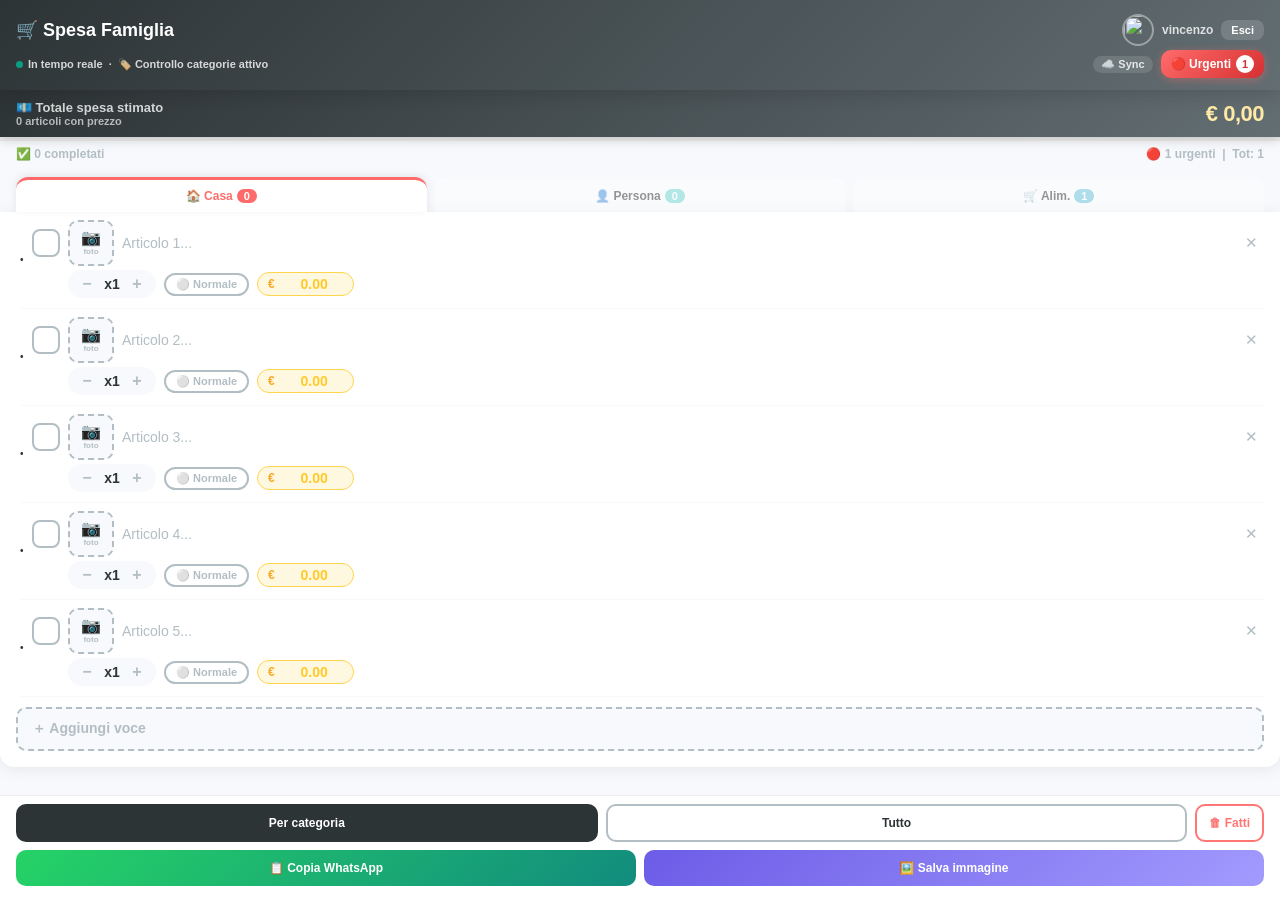
==== index.html @ b8343e83 "Add files via upload" ====
<html lang="it"><head>
<meta charset="UTF-8">
<meta name="viewport" content="width=device-width, initial-scale=1.0, maximum-scale=1.0, user-scalable=no">
<meta name="mobile-web-app-capable" content="yes">
<meta name="apple-mobile-web-app-capable" content="yes">
<meta name="apple-mobile-web-app-title" content="Spesa Famiglia">
<title>⚗️ TEST v3 - Spesa Famiglia</title>
<style>
* { box-sizing: border-box; margin: 0; padding: 0; -webkit-tap-highlight-color: transparent; }
:root { --casa:#FF6B6B; --persona:#4ECDC4; --alim:#45B7D1; --bg:#F7F9FC; --text:#2d3436; --muted:#b2bec3; }
body { font-family: -apple-system,'Segoe UI',sans-serif; background: var(--bg); color: var(--text); min-height:100vh; }

/* LOGIN SCREEN */
#loginScreen {
  display: flex; flex-direction: column; align-items: center; justify-content: center;
  min-height: 100vh; padding: 32px 24px; text-align: center;
  background: linear-gradient(135deg, #2d3436 0%, #636e72 100%);
}
#loginScreen h1 { font-size: 32px; font-weight: 800; color: white; margin-bottom: 8px; }
#loginScreen p { font-size: 14px; color: rgba(255,255,255,0.65); margin-bottom: 40px; }
.login-card {
  background: white; border-radius: 24px; padding: 36px 28px;
  width: 100%; max-width: 360px; box-shadow: 0 20px 60px rgba(0,0,0,0.3);
}
.login-card h2 { font-size: 20px; font-weight: 800; margin-bottom: 8px; color: var(--text); }
.login-card p { font-size: 13px; color: var(--muted); margin-bottom: 28px; line-height: 1.6; }
.btn-google {
  display: flex; align-items: center; justify-content: center; gap: 12px;
  width: 100%; padding: 15px; border: 2px solid #eee; border-radius: 14px;
  background: white; font-family: inherit; font-weight: 800; font-size: 15px;
  cursor: pointer; color: var(--text); transition: all 0.2s; margin-bottom: 16px;
}
.btn-google:active { background: #f5f5f5; }
.btn-google img { width: 22px; height: 22px; }
.login-note { font-size: 11px; color: var(--muted); line-height: 1.5; margin-top: 16px; }

/* APP */
#appScreen { display: none; padding-bottom: 120px; }
header { background: linear-gradient(135deg,#2d3436,#636e72); color:white; padding:14px 16px 12px; position:sticky; top:0; z-index:100; box-shadow:0 4px 20px rgba(0,0,0,0.15); }
.header-top { display:flex; align-items:center; justify-content:space-between; margin-bottom:4px; }
.header-top h1 { font-size:18px; font-weight:800; }
.user-info { display:flex; align-items:center; gap:8px; }
.user-avatar { width:32px; height:32px; border-radius:50%; border:2px solid rgba(255,255,255,0.4); object-fit:cover; }
.user-name { font-size:12px; opacity:0.8; font-weight:700; max-width:100px; overflow:hidden; text-overflow:ellipsis; white-space:nowrap; }
.btn-logout { background:rgba(255,255,255,0.15); border:none; border-radius:8px; color:white; font-size:11px; font-weight:800; padding:4px 10px; cursor:pointer; }
header p { font-size:11px; opacity:0.65; }

/* ONLINE BADGE */
.online-badge { display:inline-flex; align-items:center; gap:5px; font-size:11px; font-weight:700; opacity:0.8; }
.online-dot { width:7px; height:7px; border-radius:50%; background:#00b894; animation:pulse 2s infinite; }
@keyframes pulse { 0%,100%{opacity:1;}50%{opacity:0.4;} }

.prog-bar { height:4px; background:#eee; }
.prog-fill { height:100%; background:linear-gradient(90deg,var(--casa),var(--alim)); transition:width 0.4s; width:0%; }
.count-row { display:flex; justify-content:space-between; padding:6px 16px; font-size:12px; font-weight:700; color:var(--muted); }
.tabs { display:flex; gap:8px; padding:10px 16px 0; }
.tab { flex:1; padding:9px 4px; border:none; border-radius:12px 12px 0 0; border-top:3px solid transparent; background:white; font-family:inherit; font-weight:800; font-size:12px; cursor:pointer; opacity:0.4; display:flex; align-items:center; justify-content:center; gap:4px; transition:all 0.2s; }
.tab.active { opacity:1; box-shadow:0 -2px 8px rgba(0,0,0,0.08); }
.tab[data-i="0"].active { color:var(--casa); border-top-color:var(--casa); }
.tab[data-i="1"].active { color:var(--persona); border-top-color:var(--persona); }
.tab[data-i="2"].active { color:var(--alim); border-top-color:var(--alim); }
.badge { color:white; border-radius:20px; padding:1px 7px; font-size:11px; }
.tab[data-i="0"] .badge { background:var(--casa); }
.tab[data-i="1"] .badge { background:var(--persona); }
.tab[data-i="2"] .badge { background:var(--alim); }
.panel { display:none; background:white; border-radius:0 0 14px 14px; margin-bottom:8px; padding:0 16px 16px; box-shadow:0 2px 16px rgba(0,0,0,0.08); }
.panel.active { display:block; }
.all-view { display:none; padding:8px 16px 0; }
.all-section { background:white; border-radius:14px; padding:0 16px; margin-bottom:12px; box-shadow:0 2px 16px rgba(0,0,0,0.08); }
.sec-title { display:flex; align-items:center; gap:8px; padding:12px 0 8px; font-weight:800; font-size:14px; border-bottom:2px solid var(--bg); margin-bottom:4px; }
.dot { width:10px; height:10px; border-radius:50%; flex-shrink:0; }

/* ITEM */
.item-row { border-bottom:1px solid var(--bg); padding:8px 0; display:flex; flex-direction:column; list-style:none; position:relative; padding-left:12px; }
.item-row::before { content:'•'; position:absolute; left:0; top:50%; transform:translateY(-50%); font-size:10px; color:#2d3436; line-height:1; }
#list-0, #list-1, #list-2, #all-0, #all-1, #all-2 { padding-left:4px; }
.item-row.urgent { background:linear-gradient(90deg,rgba(255,107,107,0.06),transparent); border-left:3px solid var(--casa); padding-left:14px; margin-left:-4px; }
.item-inner { display:flex; align-items:center; gap:8px; }
.item-extra { display:flex; align-items:center; gap:8px; padding:4px 0 2px 36px; }
.chk { width:28px; height:28px; border-radius:8px; flex-shrink:0; border:2.5px solid var(--muted); background:transparent; display:flex; align-items:center; justify-content:center; color:white; font-size:14px; cursor:pointer; transition:all 0.2s; }
.chk.done-0 { background:var(--casa); border-color:var(--casa); }
.chk.done-1 { background:var(--persona); border-color:var(--persona); }
.chk.done-2 { background:var(--alim); border-color:var(--alim); }
.photo-box { flex-shrink:0; width:46px; height:46px; border-radius:10px; overflow:hidden; position:relative; }
.photo-box img { width:100%; height:100%; object-fit:cover; cursor:pointer; display:block; }
.photo-placeholder { width:46px; height:46px; border-radius:10px; border:2px dashed var(--muted); background:var(--bg); display:flex; flex-direction:column; align-items:center; justify-content:center; cursor:pointer; flex-shrink:0; gap:1px; }
.photo-placeholder span:first-child { font-size:16px; line-height:1; }
.photo-placeholder span:last-child { font-size:8px; font-weight:700; color:var(--muted); }
.photo-del { position:absolute; top:2px; right:2px; background:rgba(0,0,0,0.55); border:none; border-radius:50%; width:16px; height:16px; color:white; font-size:9px; cursor:pointer; display:flex; align-items:center; justify-content:center; }
.item-input { flex:1; border:none; background:transparent; font-family:inherit; font-size:16px; font-weight:600; color:var(--text); padding:4px 0; outline:none; min-width:0; }
.item-input::placeholder { color:var(--muted); font-weight:400; font-size:14px; }
.item-input.done { text-decoration:line-through; color:var(--muted); }
.qty-wrap { display:flex; align-items:center; gap:4px; background:var(--bg); border-radius:20px; padding:3px 8px; }
.qty-btn { background:none; border:none; font-size:16px; font-weight:800; cursor:pointer; color:var(--muted); width:22px; height:22px; display:flex; align-items:center; justify-content:center; border-radius:50%; line-height:1; }
.qty-val { font-size:14px; font-weight:800; color:var(--text); min-width:20px; text-align:center; }
.priority-btn { background:none; border:2px solid var(--muted); border-radius:20px; padding:3px 10px; font-family:inherit; font-size:11px; font-weight:800; cursor:pointer; color:var(--muted); transition:all 0.2s; }
.priority-btn.urgent { background:var(--casa); border-color:var(--casa); color:white; }
.del-btn { background:none; border:none; color:var(--muted); font-size:15px; cursor:pointer; padding:4px 6px; border-radius:8px; flex-shrink:0; }
.add-btn { display:flex; align-items:center; gap:6px; margin-top:10px; padding:11px 14px; background:var(--bg); border:2px dashed var(--muted); border-radius:10px; color:var(--muted); font-family:inherit; font-weight:700; font-size:14px; cursor:pointer; width:100%; }
.item-author { font-size:10px; color:var(--muted); font-weight:600; padding: 1px 0 0 36px; letter-spacing:0.3px; }

/* BOTTOM BAR */
.bottom-bar { position:fixed; bottom:0; left:0; right:0; background:white; border-top:1px solid #eee; padding:8px 16px 14px; display:flex; gap:8px; z-index:200; flex-wrap:wrap; }
.btn-view { flex:1; padding:10px; border:2px solid var(--muted); border-radius:10px; background:white; font-family:inherit; font-weight:800; font-size:12px; cursor:pointer; color:var(--text); transition:all 0.2s; }
.btn-view.active { background:var(--text); color:white; border-color:var(--text); }
.btn-clear { padding:10px 12px; border:2px solid #ff7675; border-radius:10px; background:white; font-family:inherit; font-weight:800; font-size:12px; cursor:pointer; color:#ff7675; }
.btn-row2 { display:flex; gap:8px; width:100%; }
.btn-copy { flex:1; padding:11px; border:none; border-radius:10px; background:linear-gradient(135deg,#25D366,#128C7E); color:white; font-family:inherit; font-weight:800; font-size:12px; cursor:pointer; }
.btn-img { flex:1; padding:11px; border:none; border-radius:10px; background:linear-gradient(135deg,#6c5ce7,#a29bfe); color:white; font-family:inherit; font-weight:800; font-size:12px; cursor:pointer; }

/* TOAST */
#toast { position:fixed; bottom:130px; left:50%; transform:translateX(-50%); background:#2d3436; color:white; padding:10px 20px; border-radius:20px; font-size:13px; font-weight:700; opacity:0; transition:opacity 0.3s; pointer-events:none; white-space:nowrap; z-index:9999; }
#toast.show { opacity:1; }

/* ZOOM */
#zoom { display:none; position:fixed; inset:0; background:rgba(0,0,0,0.88); z-index:9999; align-items:center; justify-content:center; padding:20px; }
#zoom.show { display:flex; }
#zoom img { max-width:100%; max-height:90vh; border-radius:16px; object-fit:contain; }
#zoom-close { position:absolute; top:16px; right:16px; background:white; border:none; border-radius:50%; width:38px; height:38px; font-size:18px; cursor:pointer; }

/* MODAL COPIA */
#copyModal { display:none; position:fixed; inset:0; background:rgba(0,0,0,0.6); z-index:8888; align-items:flex-end; justify-content:center; }
#copyModal.show { display:flex; }
.copy-sheet { background:white; border-radius:20px 20px 0 0; padding:20px 20px 36px; width:100%; max-width:500px; }
.copy-sheet h3 { font-size:16px; font-weight:800; margin-bottom:12px; text-align:center; }
.copy-preview { background:var(--bg); border-radius:12px; padding:14px; font-size:13px; line-height:2; white-space:pre-wrap; max-height:45vh; overflow-y:auto; margin-bottom:14px; color:var(--text); font-family:monospace; }
.copy-actions { display:flex; gap:10px; }
.copy-actions button { flex:1; padding:13px; border:none; border-radius:12px; font-family:inherit; font-weight:800; font-size:14px; cursor:pointer; }
.btn-do-copy { background:linear-gradient(135deg,#25D366,#128C7E); color:white; }
.btn-cancel { background:var(--bg); color:var(--muted); }

/* LOADING */
#loadingOverlay { display:none; position:fixed; inset:0; background:rgba(0,0,0,0.75); z-index:99999; align-items:center; justify-content:center; flex-direction:column; gap:16px; }
#loadingOverlay.show { display:flex; }
#loadingOverlay p { color:white; font-weight:800; font-size:16px; }
.spinner { width:48px; height:48px; border:5px solid rgba(255,255,255,0.3); border-top-color:white; border-radius:50%; animation:spin 0.8s linear infinite; }
@keyframes spin { to { transform:rotate(360deg); } }

/* SYNC INDICATOR */
.sync-dot { width:8px; height:8px; border-radius:50%; background:#fdcb6e; display:inline-block; margin-left:6px; transition:background 0.3s; }
.sync-dot.synced { background:#00b894; }

/* URGENTI BUTTON */
.btn-urgenti {
  background: linear-gradient(135deg, #FF6B6B, #d63031);
  border: none; border-radius: 10px; color: white;
  font-size: 12px; font-weight: 800; padding: 5px 10px;
  cursor: pointer; display: flex; align-items: center; gap: 5px;
  box-shadow: 0 2px 8px rgba(255,107,107,0.4);
  animation: urgPulse 2s infinite;
}
.btn-urgenti .urg-count {
  background: white; color: #d63031;
  border-radius: 50%; width: 18px; height: 18px;
  font-size: 11px; font-weight: 900;
  display: flex; align-items: center; justify-content: center;
}
@keyframes urgPulse { 0%,100%{box-shadow:0 2px 8px rgba(255,107,107,0.4);}50%{box-shadow:0 2px 16px rgba(255,107,107,0.8);} }

/* URGENTI MODAL */
#urgentiModal {
  display: none; position: fixed; inset: 0;
  background: rgba(0,0,0,0.65); z-index: 8889;
  align-items: flex-end; justify-content: center;
}
#urgentiModal.show { display: flex; }
.urgenti-sheet {
  background: white; border-radius: 24px 24px 0 0;
  padding: 0 0 36px; width: 100%; max-width: 500px;
  max-height: 85vh; overflow-y: auto;
  animation: slideUp 0.3s ease;
}
@keyframes slideUp { from{transform:translateY(100%);} to{transform:translateY(0);} }
.urgenti-header {
  background: linear-gradient(135deg, #FF6B6B, #d63031);
  border-radius: 24px 24px 0 0; padding: 18px 20px 14px;
  display: flex; align-items: center; justify-content: space-between; position: sticky; top: 0;
}
.urgenti-header h3 { color: white; font-size: 18px; font-weight: 900; }
.urgenti-header span { color: rgba(255,255,255,0.75); font-size: 12px; font-weight: 700; }
.btn-close-urg {
  background: rgba(255,255,255,0.2); border: none; border-radius: 50%;
  width: 32px; height: 32px; color: white; font-size: 16px;
  cursor: pointer; display: flex; align-items: center; justify-content: center;
}
.urgenti-body { padding: 16px 20px; }
.urg-category { margin-bottom: 18px; }
.urg-cat-title {
  display: flex; align-items: center; gap: 8px;
  font-size: 13px; font-weight: 800; color: var(--muted);
  text-transform: uppercase; letter-spacing: 0.5px;
  margin-bottom: 10px; padding-bottom: 6px;
  border-bottom: 2px solid var(--bg);
}
.urg-item {
  display: flex; align-items: center; gap: 10px;
  padding: 10px 12px; background: linear-gradient(90deg, rgba(255,107,107,0.07), transparent);
  border-radius: 12px; border-left: 4px solid var(--casa);
  margin-bottom: 8px;
}
.urg-item-text { font-size: 15px; font-weight: 700; color: #c0392b; flex: 1; }
.urg-item-price {
  background: #fff8e1; color: #e65100; border: 1.5px solid #ffd54f;
  border-radius: 20px; padding: 2px 8px; font-size: 12px; font-weight: 800; margin-left: auto;
}
.urg-item-qty {
  background: var(--casa); color: white;
  border-radius: 20px; padding: 2px 8px; font-size: 12px; font-weight: 800;
}
.urg-empty {
  text-align: center; padding: 32px 20px; color: var(--muted);
  font-size: 15px; font-weight: 700;
}


/* PRICE INPUT */
.price-wrap { display:flex; align-items:center; gap:4px; background:#fff8e1; border-radius:20px; padding:3px 10px; border:1.5px solid #ffd54f; }
.price-icon { font-size:12px; color:#f9a825; font-weight:800; }
.price-input { width:64px; border:none; background:transparent; font-family:inherit; font-size:14px; font-weight:800; color:#e65100; outline:none; text-align:right; }
.price-input::placeholder { color:#ffca28; font-weight:600; }
.price-line { font-size:11px; color:#f9a825; font-weight:700; background:#fff8e1; border-radius:20px; padding:2px 8px; }

/* TOTALE BAR */
#totaleBar {
  background: linear-gradient(135deg, #2d3436, #636e72);
  color: white; padding: 10px 16px;
  display: flex; align-items: center; justify-content: space-between;
  position: sticky; top: 0; z-index: 99;
  box-shadow: 0 2px 12px rgba(0,0,0,0.2);
}
#totaleBar .tot-label { font-size: 13px; font-weight: 700; opacity: 0.8; }
#totaleBar .tot-amount {
  font-size: 22px; font-weight: 900; color: #ffeaa7;
  letter-spacing: -0.5px;
}
#totaleBar .tot-detail { font-size: 11px; opacity: 0.65; font-weight: 600; }


/* TOUR GUIDATO */
#tourOverlay {
  display: none;
  position: fixed; inset: 0; z-index: 9500;
  pointer-events: none;
}
#tourOverlay.show { display: block; }

/* SVG mask che crea il "buco" illuminato */
#tourSvgMask {
  position: fixed; inset: 0;
  width: 100%; height: 100%;
  pointer-events: all;
  z-index: 9500;
}

.tour-bubble {
  position: fixed;
  background: white;
  border-radius: 20px;
  padding: 18px 18px 14px;
  width: calc(100% - 40px);
  max-width: 320px;
  box-shadow: 0 12px 40px rgba(0,0,0,0.4);
  z-index: 9600;
  transition: all 0.4s cubic-bezier(0.4,0,0.2,1);
  opacity: 0;
  pointer-events: all;
}
.tour-bubble.visible { opacity: 1; }

.tour-arrow-icon {
  font-size: 30px;
  position: fixed;
  z-index: 9600;
  animation: arrowBounce 0.6s infinite alternate;
  transition: all 0.4s cubic-bezier(0.4,0,0.2,1);
  pointer-events: none;
  opacity: 0;
}
.tour-arrow-icon.visible { opacity: 1; }

@keyframes arrowBounce {
  from { transform: translateY(0px); }
  to   { transform: translateY(-7px); }
}
.tour-step-badge {
  font-size: 10px; font-weight: 800; color: #6c5ce7;
  text-transform: uppercase; letter-spacing: 1px; margin-bottom: 6px;
}
.tour-bubble h4 { font-size: 16px; font-weight: 900; color: #2d3436; margin-bottom: 6px; }
.tour-bubble p  { font-size: 13px; color: #636e72; line-height: 1.5; margin-bottom: 14px; }
.tour-btns { display: flex; gap: 8px; justify-content: flex-end; align-items: center; }
.tour-btn-skip {
  background: #f0f0f0; border: none; border-radius: 20px;
  padding: 8px 14px; font-size: 12px; font-weight: 700; color: #999;
  cursor: pointer; pointer-events: all;
}
.tour-btn-next {
  background: linear-gradient(135deg,#6c5ce7,#a29bfe); border: none; border-radius: 20px;
  padding: 9px 20px; font-size: 13px; font-weight: 800; color: white;
  cursor: pointer; pointer-events: all;
  box-shadow: 0 4px 12px rgba(108,92,231,0.35);
}
.tour-dots { display: flex; gap: 5px; align-items: center; margin-right: auto; }
.tour-dot  { width: 6px; height: 6px; border-radius: 50%; background: #dfe6e9; transition: all 0.3s; }
.tour-dot.active { background: #6c5ce7; width: 16px; border-radius: 3px; }

/* NOVITÀ SCREEN */
#novitaScreen {
  display: none; position: fixed; inset: 0;
  background: rgba(0,0,0,0.75); z-index: 99990;
  align-items: center; justify-content: center; padding: 24px;
}
#novitaScreen.show { display: flex; }
.novita-card {
  background: white; border-radius: 28px; padding: 0;
  width: 100%; max-width: 380px;
  box-shadow: 0 30px 80px rgba(0,0,0,0.4);
  overflow: hidden; animation: popIn 0.4s cubic-bezier(0.34,1.56,0.64,1);
}
@keyframes popIn { from{transform:scale(0.7);opacity:0;} to{transform:scale(1);opacity:1;} }
.novita-top {
  background: linear-gradient(135deg, #FF6B6B, #d63031);
  padding: 28px 24px 24px; text-align: center; position: relative; overflow: hidden;
}
.novita-top h2 { color: white; font-size: 22px; font-weight: 900; margin-bottom: 4px; }
.novita-top p { color: rgba(255,255,255,0.8); font-size: 13px; font-weight: 700; }
.confetti { position: absolute; top: 0; left: 0; right: 0; bottom: 0; pointer-events: none; overflow: hidden; }
.confetto {
  position: absolute; width: 8px; height: 8px; border-radius: 2px;
  animation: confettiFall linear infinite;
}

@keyframes aiFadeIn { from{opacity:0;transform:scale(0.96)} to{opacity:1;transform:scale(1)} }
@keyframes aiShake { 0%,100%{transform:translateX(0)} 20%,60%{transform:translateX(-8px)} 40%,80%{transform:translateX(8px)} }
@keyframes bounce { from{transform:scale(1);} to{transform:scale(1.15);} }
@keyframes confettiFall {
  0% { transform: translateY(-20px) rotate(0deg); opacity: 1; }
  100% { transform: translateY(200px) rotate(720deg); opacity: 0; }
}
.novita-body { padding: 22px 24px 28px; }
.novita-body p { font-size: 14px; line-height: 1.7; color: var(--text); margin-bottom: 20px; }
.btn-novita-ok {
  width: 100%; padding: 15px; border: none; border-radius: 14px;
  background: linear-gradient(135deg, #FF6B6B, #d63031);
  color: white; font-family: inherit; font-size: 15px; font-weight: 800;
  cursor: pointer; box-shadow: 0 4px 16px rgba(255,107,107,0.4);
}
</style>
<!-- OneSignal SDK -->
<script src="https://cdn.onesignal.com/sdks/web/v16/OneSignalSDK.page.js" defer=""></script>
<script>
  window.OneSignalDeferred = window.OneSignalDeferred || [];
  OneSignalDeferred.push(async function(OneSignal) {
    await OneSignal.init({
      appId: "6181803b-9cf7-494c-8a8a-d22c6584c065",
      notifyButton: { enable: false },
      allowLocalhostAsSecureOrigin: true,
    });
  });
</script>
<script src="https://cdn.onesignal.com/sdks/web/v16/OneSignalSDK.page.es6.js?v=160605" defer=""></script></head>
<body>

<!-- LOGIN -->
<div id="loginScreen" style="display: none;">
  <h1>🛒 Spesa Famiglia <span style="background:#ffeaa7;color:#2d3436;font-size:10px;padding:2px 6px;border-radius:6px;font-weight:900;vertical-align:middle;">⚗️ TEST v3</span></h1>
  <p>Lista della spesa condivisa in tempo reale</p>
  <div class="login-card">
    <h2>Benvenuto!</h2>
    <p>Accedi con il tuo account Google per vedere e modificare la lista della spesa con tutta la famiglia.</p>
    <button class="btn-google" onclick="loginGoogle()">
      <img src="https://www.gstatic.com/firebasejs/ui/2.0.0/images/auth/google.svg" alt="Google">
      Accedi con Google
    </button>
    <div class="login-note">
      Solo chi ha il link può accedere.<br>
      I tuoi dati sono al sicuro.
    </div>
  </div>
</div>

<!-- APP -->
<div id="appScreen" style="display: block;">
  <div id="loadingOverlay"><div class="spinner"></div><p id="loadingMsg">Caricamento...</p></div>

  <div id="zoom" onclick="closeZoom()">
    <img id="zoomImg" src="" alt="">
    <button id="zoom-close" onclick="closeZoom()">✕</button>
  </div>

  <div id="copyModal" onclick="closeCopyModal(event)">
    <div class="copy-sheet">
      <h3>📋 Copia Lista della Spesa</h3>
      <div class="copy-preview" id="copyPreview"></div>
      <div class="copy-actions">
        <button class="btn-cancel" onclick="closeCopyModal()">Annulla</button>
        <button class="btn-do-copy" onclick="doCopy()">Copia testo</button>
      </div>
    </div>
  </div>

  <div id="toast"></div>

  <!-- NOVITÀ SCREEN -->
  <div id="novitaScreen" class="">
    <div class="novita-card">
      <div class="novita-top">
        <div class="confetti" id="confettiContainer"><div class="confetto" style="left: 7.79666%; top: 38.2335%; background: rgb(255, 234, 167); width: 6.86931px; height: 10.0886px; animation-duration: 1.81188s; animation-delay: 0.57669s; border-radius: 2px;"></div><div class="confetto" style="left: 53.7698%; top: 50.2173%; background: rgb(253, 203, 110); width: 6.37639px; height: 8.23733px; animation-duration: 1.95693s; animation-delay: 0.0922323s; border-radius: 2px;"></div><div class="confetto" style="left: 84.61%; top: 7.00441%; background: rgb(116, 185, 255); width: 9.64624px; height: 8.49553px; animation-duration: 2.34661s; animation-delay: 1.95765s; border-radius: 50%;"></div><div class="confetto" style="left: 36.6196%; top: 35.7978%; background: rgb(85, 239, 196); width: 11.3076px; height: 7.08757px; animation-duration: 3.26854s; animation-delay: 0.837004s; border-radius: 50%;"></div><div class="confetto" style="left: 64.9945%; top: 16.0478%; background: rgb(253, 121, 168); width: 6.9016px; height: 8.58677px; animation-duration: 3.15558s; animation-delay: 1.01341s; border-radius: 2px;"></div><div class="confetto" style="left: 62.9869%; top: 76.92%; background: rgb(255, 234, 167); width: 11.9382px; height: 8.3573px; animation-duration: 3.39612s; animation-delay: 1.4088s; border-radius: 2px;"></div><div class="confetto" style="left: 85.6393%; top: 1.46277%; background: rgb(116, 185, 255); width: 8.1978px; height: 11.3399px; animation-duration: 3.40744s; animation-delay: 1.84744s; border-radius: 50%;"></div><div class="confetto" style="left: 19.1033%; top: 15.8703%; background: rgb(255, 255, 255); width: 7.5503px; height: 6.67891px; animation-duration: 1.92049s; animation-delay: 1.16066s; border-radius: 2px;"></div><div class="confetto" style="left: 82.7379%; top: 64.9557%; background: rgb(253, 203, 110); width: 9.1939px; height: 10.3792px; animation-duration: 2.15205s; animation-delay: 1.31817s; border-radius: 50%;"></div><div class="confetto" style="left: 46.2441%; top: 75.6817%; background: rgb(253, 203, 110); width: 9.21022px; height: 10.2006px; animation-duration: 3.398s; animation-delay: 0.718495s; border-radius: 50%;"></div><div class="confetto" style="left: 85.8779%; top: 3.68977%; background: rgb(255, 255, 255); width: 10.0983px; height: 10.1668px; animation-duration: 3.09694s; animation-delay: 0.163044s; border-radius: 50%;"></div><div class="confetto" style="left: 16.8503%; top: 52.3197%; background: rgb(253, 121, 168); width: 8.51329px; height: 8.84725px; animation-duration: 2.51893s; animation-delay: 1.76652s; border-radius: 50%;"></div><div class="confetto" style="left: 66.3787%; top: 26.4161%; background: rgb(255, 255, 255); width: 11.062px; height: 6.0502px; animation-duration: 2.83663s; animation-delay: 0.907326s; border-radius: 2px;"></div><div class="confetto" style="left: 75.361%; top: 5.17324%; background: rgb(116, 185, 255); width: 11.8986px; height: 10.1693px; animation-duration: 2.42608s; animation-delay: 1.88038s; border-radius: 50%;"></div><div class="confetto" style="left: 99.5092%; top: 9.47812%; background: rgb(253, 121, 168); width: 11.0369px; height: 8.07097px; animation-duration: 2.91567s; animation-delay: 1.23636s; border-radius: 50%;"></div><div class="confetto" style="left: 74.1767%; top: 8.60197%; background: rgb(116, 185, 255); width: 7.73805px; height: 8.67609px; animation-duration: 1.80127s; animation-delay: 1.79704s; border-radius: 50%;"></div><div class="confetto" style="left: 4.24513%; top: 61.96%; background: rgb(255, 234, 167); width: 8.57999px; height: 8.90526px; animation-duration: 2.65235s; animation-delay: 1.80535s; border-radius: 50%;"></div><div class="confetto" style="left: 91.7049%; top: 77.7318%; background: rgb(116, 185, 255); width: 8.85668px; height: 8.3528px; animation-duration: 3.40147s; animation-delay: 0.655557s; border-radius: 2px;"></div><div class="confetto" style="left: 32.5283%; top: 43.7276%; background: rgb(85, 239, 196); width: 9.76984px; height: 11.4106px; animation-duration: 1.69932s; animation-delay: 1.44153s; border-radius: 2px;"></div><div class="confetto" style="left: 92.6674%; top: 34.2969%; background: rgb(253, 121, 168); width: 11.578px; height: 8.43482px; animation-duration: 2.80679s; animation-delay: 0.603414s; border-radius: 50%;"></div><div class="confetto" style="left: 74.0236%; top: 65.8163%; background: rgb(253, 121, 168); width: 9.65986px; height: 8.00272px; animation-duration: 3.48221s; animation-delay: 0.467548s; border-radius: 2px;"></div><div class="confetto" style="left: 20.0912%; top: 1.03536%; background: rgb(255, 255, 255); width: 8.50714px; height: 8.4773px; animation-duration: 2.01278s; animation-delay: 0.409607s; border-radius: 2px;"></div><div class="confetto" style="left: 16.045%; top: 27.0879%; background: rgb(116, 185, 255); width: 9.06524px; height: 7.64746px; animation-duration: 2.94745s; animation-delay: 1.61887s; border-radius: 2px;"></div><div class="confetto" style="left: 90.3953%; top: 28.367%; background: rgb(255, 234, 167); width: 7.33703px; height: 7.44378px; animation-duration: 2.41628s; animation-delay: 1.76558s; border-radius: 50%;"></div><div class="confetto" style="left: 46.7391%; top: 80.7799%; background: rgb(255, 234, 167); width: 7.25826px; height: 11.9185px; animation-duration: 2.0893s; animation-delay: 1.13428s; border-radius: 50%;"></div><div class="confetto" style="left: 78.1796%; top: 98.381%; background: rgb(255, 255, 255); width: 11.0065px; height: 6.26107px; animation-duration: 1.60798s; animation-delay: 0.28053s; border-radius: 2px;"></div><div class="confetto" style="left: 17.3827%; top: 88.8888%; background: rgb(253, 121, 168); width: 11.8484px; height: 6.22233px; animation-duration: 2.89757s; animation-delay: 1.07023s; border-radius: 50%;"></div><div class="confetto" style="left: 73.7182%; top: 13.4448%; background: rgb(116, 185, 255); width: 11.6453px; height: 7.34976px; animation-duration: 1.57596s; animation-delay: 0.349344s; border-radius: 50%;"></div></div>
        <div style="font-size:44px;margin-bottom:8px;animation:bounce 0.8s infinite alternate;">💰🎉✨</div>
        <h2>🆕 Novità!</h2>
        <p>🗓️ Aggiornamento del 1° luglio 2026 🎊</p>
      </div>
      <div class="novita-body">
        <p>💰✨ <strong>Aggiunta Prezzi e Calcolo Automatico del Totale</strong> 🎉🛒<br><br>
        Questa funzione è stata richiesta da un utente della famiglia 👨‍👩‍👧‍👦🌟 ed è ora disponibile per tutti!<br><br>
        Ora puoi inserire il prezzo 💶 di ogni prodotto nella lista. Il sistema <strong>somma automaticamente</strong> tutti i costi e mostra il totale aggiornato in tempo reale ⚡. Se aggiungi 2️⃣ o 3️⃣ unità, il prezzo si moltiplica da solo! 🔢✅ Così potete controllare il budget 💸 prima ancora di andare al supermercato! 🏪🎊🌟</p>
        <button class="btn-novita-ok" onclick="chiudiNovita()">Fantastico, ho capito! 🚀🎉</button>
      </div>
    </div>
  </div>


  <!-- TOUR GUIDATO -->
  <div id="tourOverlay" class="">
    <svg id="tourSvgMask" xmlns="http://www.w3.org/2000/svg">
      <defs>
        <mask id="holeMask">
          <rect width="100%" height="100%" fill="white"></rect>
          <rect id="holeRect" x="251.433349609375" y="270.5" width="0" height="0" rx="16" fill="black"></rect>
        </mask>
      </defs>
      <rect width="100%" height="100%" fill="rgba(0,0,0,0.78)" mask="url(#holeMask)"></rect>
    </svg>
    <div class="tour-arrow-icon" id="tourArrow" style="left: 295.025px; top: 230.5px;">👇</div>
    <div class="tour-bubble" id="tourBubble" style="top: 80.5px; left: 150.025px;">
      <div class="tour-step-badge" id="tourBadge">Passo 3 di 3</div>
      <h4 id="tourTitle">🚀 Prossimo Aggiornamento</h4>
      <p id="tourDesc">Tocca questo tasto per vedere il conto alla rovescia della prossima novità in arrivo!</p>
      <div class="tour-btns">
        <div class="tour-dots" id="tourDots"><div class="tour-dot"></div><div class="tour-dot"></div><div class="tour-dot active"></div></div>
        <button class="tour-btn-skip" onclick="window.chiudiTour()">Salta</button>
        <button class="tour-btn-next" id="tourNextBtn" onclick="window.tourNext()">Inizia! 🎉</button>
      </div>
    </div>
  </div>
  <!-- URGENTI MODAL -->
  <div id="urgentiModal" onclick="closeUrgentiModal(event)">
    <div class="urgenti-sheet" onclick="event.stopPropagation()">
      <div class="urgenti-header">
        <div>
          <h3>🔴 Articoli Urgenti</h3>
          <span id="urgModalSub">Da acquistare subito</span>
        </div>
        <button class="btn-close-urg" onclick="closeUrgentiModal()">✕</button>
      </div>
      <div class="urgenti-body" id="urgentiBody"></div>
    </div>
  </div>

  <header>
    <div class="header-top">
      <h1>🛒 Spesa Famiglia</h1>
      <div class="user-info">
        <img class="user-avatar" id="userAvatar" src="https://lh3.googleusercontent.com/a/ACg8ocJPeFoCvI4R81csBSxSw3BA7rROjsY0mgt61Ad5uWPgA5DJVA=s96-c" alt="">
        <span class="user-name" id="userName">vincenzo</span>
        <button class="btn-logout" onclick="logout()">Esci</button>
      </div>
    </div>
    <div style="display:flex;align-items:center;justify-content:space-between;">
      <span class="online-badge"><span class="online-dot"></span>In tempo reale &nbsp;·&nbsp; 🏷️ Controllo categorie attivo</span>
      <div style="display:flex;align-items:center;gap:8px;">
        <span id="syncDot" style="font-size:11px;font-weight:700;opacity:0.85;background:rgba(255,255,255,0.15);padding:2px 8px;border-radius:20px;color:white;">☁️ Sync</span>
        <button class="btn-urgenti" id="btnUrgenti" onclick="openUrgentiModal()" style="display: flex;">🔴 Urgenti <span class="urg-count" id="urgBtnCount">1</span></button>
      </div>
    </div>
  </header>


  <!-- TOTALE BAR -->
  <div id="totaleBar">
    <div>
      <div class="tot-label">💶 Totale spesa stimato</div>
      <div class="tot-detail" id="totaleDetail">0 articoli con prezzo</div>
    </div>
    <div class="tot-amount">€ <span id="totaleAmount">0,00</span></div>
  </div>
  <div class="prog-bar"><div class="prog-fill" id="progFill" style="width: 0%;"></div></div>
  <div class="count-row">
    <span>✅ <span id="doneCount">0</span> completati</span>
    <span>🔴 <span id="urgCount">1</span> urgenti &nbsp;|&nbsp; Tot: <span id="totCount">1</span></span>
  </div>

  <div class="tabs" id="tabsBar">
    <button class="tab active" data-i="0" onclick="showTab(0)">🏠 Casa <span class="badge" id="b0">0</span></button>
    <button class="tab" data-i="1" onclick="showTab(1)">👤 Persona <span class="badge" id="b1">0</span></button>
    <button class="tab" data-i="2" onclick="showTab(2)">🛒 Alim. <span class="badge" id="b2">1</span></button>
  </div>

  <div class="panel active" id="panel-0"><ul id="list-0"><li class="item-row"><div class="item-inner"><button class="chk"></button><div style="flex-shrink: 0;"><label><div class="photo-placeholder"><span>📷</span><span>foto</span></div><input type="file" accept="image/*" style="display: none;"></label></div><input type="text" class="item-input" placeholder="Articolo 1..."><button class="del-btn">✕</button></div><div class="item-extra"><div class="qty-wrap"><button class="qty-btn">−</button><span class="qty-val">x1</span><button class="qty-btn">+</button></div><button class="priority-btn">⚪ Normale</button><div class="price-wrap"><span class="price-icon">€</span><input type="number" class="price-input" placeholder="0.00" step="0.01" min="0"></div></div></li><li class="item-row"><div class="item-inner"><button class="chk"></button><div style="flex-shrink: 0;"><label><div class="photo-placeholder"><span>📷</span><span>foto</span></div><input type="file" accept="image/*" style="display: none;"></label></div><input type="text" class="item-input" placeholder="Articolo 2..."><button class="del-btn">✕</button></div><div class="item-extra"><div class="qty-wrap"><button class="qty-btn">−</button><span class="qty-val">x1</span><button class="qty-btn">+</button></div><button class="priority-btn">⚪ Normale</button><div class="price-wrap"><span class="price-icon">€</span><input type="number" class="price-input" placeholder="0.00" step="0.01" min="0"></div></div></li><li class="item-row"><div class="item-inner"><button class="chk"></button><div style="flex-shrink: 0;"><label><div class="photo-placeholder"><span>📷</span><span>foto</span></div><input type="file" accept="image/*" style="display: none;"></label></div><input type="text" class="item-input" placeholder="Articolo 3..."><button class="del-btn">✕</button></div><div class="item-extra"><div class="qty-wrap"><button class="qty-btn">−</button><span class="qty-val">x1</span><button class="qty-btn">+</button></div><button class="priority-btn">⚪ Normale</button><div class="price-wrap"><span class="price-icon">€</span><input type="number" class="price-input" placeholder="0.00" step="0.01" min="0"></div></div></li><li class="item-row"><div class="item-inner"><button class="chk"></button><div style="flex-shrink: 0;"><label><div class="photo-placeholder"><span>📷</span><span>foto</span></div><input type="file" accept="image/*" style="display: none;"></label></div><input type="text" class="item-input" placeholder="Articolo 4..."><button class="del-btn">✕</button></div><div class="item-extra"><div class="qty-wrap"><button class="qty-btn">−</button><span class="qty-val">x1</span><button class="qty-btn">+</button></div><button class="priority-btn">⚪ Normale</button><div class="price-wrap"><span class="price-icon">€</span><input type="number" class="price-input" placeholder="0.00" step="0.01" min="0"></div></div></li><li class="item-row"><div class="item-inner"><button class="chk"></button><div style="flex-shrink: 0;"><label><div class="photo-placeholder"><span>📷</span><span>foto</span></div><input type="file" accept="image/*" style="display: none;"></label></div><input type="text" class="item-input" placeholder="Articolo 5..."><button class="del-btn">✕</button></div><div class="item-extra"><div class="qty-wrap"><button class="qty-btn">−</button><span class="qty-val">x1</span><button class="qty-btn">+</button></div><button class="priority-btn">⚪ Normale</button><div class="price-wrap"><span class="price-icon">€</span><input type="number" class="price-input" placeholder="0.00" step="0.01" min="0"></div></div></li></ul><button class="add-btn" onclick="addRow(0)">＋ Aggiungi voce</button></div>
  <div class="panel" id="panel-1"><ul id="list-1"><li class="item-row"><div class="item-inner"><button class="chk"></button><div style="flex-shrink: 0;"><label><div class="photo-placeholder"><span>📷</span><span>foto</span></div><input type="file" accept="image/*" style="display: none;"></label></div><input type="text" class="item-input" placeholder="Articolo 1..."><button class="del-btn">✕</button></div><div class="item-extra"><div class="qty-wrap"><button class="qty-btn">−</button><span class="qty-val">x1</span><button class="qty-btn">+</button></div><button class="priority-btn">⚪ Normale</button><div class="price-wrap"><span class="price-icon">€</span><input type="number" class="price-input" placeholder="0.00" step="0.01" min="0"></div></div></li><li class="item-row"><div class="item-inner"><button class="chk"></button><div style="flex-shrink: 0;"><label><div class="photo-placeholder"><span>📷</span><span>foto</span></div><input type="file" accept="image/*" style="display: none;"></label></div><input type="text" class="item-input" placeholder="Articolo 2..."><button class="del-btn">✕</button></div><div class="item-extra"><div class="qty-wrap"><button class="qty-btn">−</button><span class="qty-val">x1</span><button class="qty-btn">+</button></div><button class="priority-btn">⚪ Normale</button><div class="price-wrap"><span class="price-icon">€</span><input type="number" class="price-input" placeholder="0.00" step="0.01" min="0"></div></div></li><li class="item-row"><div class="item-inner"><button class="chk"></button><div style="flex-shrink: 0;"><label><div class="photo-placeholder"><span>📷</span><span>foto</span></div><input type="file" accept="image/*" style="display: none;"></label></div><input type="text" class="item-input" placeholder="Articolo 3..."><button class="del-btn">✕</button></div><div class="item-extra"><div class="qty-wrap"><button class="qty-btn">−</button><span class="qty-val">x1</span><button class="qty-btn">+</button></div><button class="priority-btn">⚪ Normale</button><div class="price-wrap"><span class="price-icon">€</span><input type="number" class="price-input" placeholder="0.00" step="0.01" min="0"></div></div></li><li class="item-row"><div class="item-inner"><button class="chk"></button><div style="flex-shrink: 0;"><label><div class="photo-placeholder"><span>📷</span><span>foto</span></div><input type="file" accept="image/*" style="display: none;"></label></div><input type="text" class="item-input" placeholder="Articolo 4..."><button class="del-btn">✕</button></div><div class="item-extra"><div class="qty-wrap"><button class="qty-btn">−</button><span class="qty-val">x1</span><button class="qty-btn">+</button></div><button class="priority-btn">⚪ Normale</button><div class="price-wrap"><span class="price-icon">€</span><input type="number" class="price-input" placeholder="0.00" step="0.01" min="0"></div></div></li><li class="item-row"><div class="item-inner"><button class="chk"></button><div style="flex-shrink: 0;"><label><div class="photo-placeholder"><span>📷</span><span>foto</span></div><input type="file" accept="image/*" style="display: none;"></label></div><input type="text" class="item-input" placeholder="Articolo 5..."><button class="del-btn">✕</button></div><div class="item-extra"><div class="qty-wrap"><button class="qty-btn">−</button><span class="qty-val">x1</span><button class="qty-btn">+</button></div><button class="priority-btn">⚪ Normale</button><div class="price-wrap"><span class="price-icon">€</span><input type="number" class="price-input" placeholder="0.00" step="0.01" min="0"></div></div></li></ul><button class="add-btn" onclick="addRow(1)">＋ Aggiungi voce</button></div>
  <div class="panel" id="panel-2"><ul id="list-2"><li class="item-row urgent"><div class="item-inner"><button class="chk"></button><div style="flex-shrink: 0;"><label><div class="photo-placeholder"><span>📷</span><span>foto</span></div><input type="file" accept="image/*" style="display: none;"></label></div><input type="text" class="item-input" placeholder="Articolo 1..."><button class="del-btn">✕</button></div><div class="item-extra"><div class="qty-wrap"><button class="qty-btn">−</button><span class="qty-val">x5</span><button class="qty-btn">+</button></div><button class="priority-btn urgent">🔴 Urgente</button><div class="price-wrap"><span class="price-icon">€</span><input type="number" class="price-input" placeholder="0.00" step="0.01" min="0"></div></div><div class="item-author">aggiunto da VINCENZO · modificato da VINCENZO · urgente da VINCENZO · modificato da VINCENZO</div></li><li class="item-row"><div class="item-inner"><button class="chk"></button><div style="flex-shrink: 0;"><label><div class="photo-placeholder"><span>📷</span><span>foto</span></div><input type="file" accept="image/*" style="display: none;"></label></div><input type="text" class="item-input" placeholder="Articolo 2..."><button class="del-btn">✕</button></div><div class="item-extra"><div class="qty-wrap"><button class="qty-btn">−</button><span class="qty-val">x1</span><button class="qty-btn">+</button></div><button class="priority-btn">⚪ Normale</button><div class="price-wrap"><span class="price-icon">€</span><input type="number" class="price-input" placeholder="0.00" step="0.01" min="0"></div></div><div class="item-author">aggiunto da VINCENZO</div></li><li class="item-row"><div class="item-inner"><button class="chk"></button><div style="flex-shrink: 0;"><label><div class="photo-placeholder"><span>📷</span><span>foto</span></div><input type="file" accept="image/*" style="display: none;"></label></div><input type="text" class="item-input" placeholder="Articolo 3..."><button class="del-btn">✕</button></div><div class="item-extra"><div class="qty-wrap"><button class="qty-btn">−</button><span class="qty-val">x1</span><button class="qty-btn">+</button></div><button class="priority-btn">⚪ Normale</button><div class="price-wrap"><span class="price-icon">€</span><input type="number" class="price-input" placeholder="0.00" step="0.01" min="0"></div></div></li><li class="item-row"><div class="item-inner"><button class="chk"></button><div style="flex-shrink: 0;"><label><div class="photo-placeholder"><span>📷</span><span>foto</span></div><input type="file" accept="image/*" style="display: none;"></label></div><input type="text" class="item-input" placeholder="Articolo 4..."><button class="del-btn">✕</button></div><div class="item-extra"><div class="qty-wrap"><button class="qty-btn">−</button><span class="qty-val">x1</span><button class="qty-btn">+</button></div><button class="priority-btn">⚪ Normale</button><div class="price-wrap"><span class="price-icon">€</span><input type="number" class="price-input" placeholder="0.00" step="0.01" min="0"></div></div></li><li class="item-row"><div class="item-inner"><button class="chk"></button><div style="flex-shrink: 0;"><label><div class="photo-placeholder"><span>📷</span><span>foto</span></div><input type="file" accept="image/*" style="display: none;"></label></div><input type="text" class="item-input" placeholder="Articolo 5..."><button class="del-btn">✕</button></div><div class="item-extra"><div class="qty-wrap"><button class="qty-btn">−</button><span class="qty-val">x1</span><button class="qty-btn">+</button></div><button class="priority-btn">⚪ Normale</button><div class="price-wrap"><span class="price-icon">€</span><input type="number" class="price-input" placeholder="0.00" step="0.01" min="0"></div></div></li><li class="item-row"><div class="item-inner"><button class="chk"></button><div style="flex-shrink: 0;"><label><div class="photo-placeholder"><span>📷</span><span>foto</span></div><input type="file" accept="image/*" style="display: none;"></label></div><input type="text" class="item-input" placeholder="Articolo 6..."><button class="del-btn">✕</button></div><div class="item-extra"><div class="qty-wrap"><button class="qty-btn">−</button><span class="qty-val">x1</span><button class="qty-btn">+</button></div><button class="priority-btn">⚪ Normale</button><div class="price-wrap"><span class="price-icon">€</span><input type="number" class="price-input" placeholder="0.00" step="0.01" min="0"></div></div></li></ul><button class="add-btn" onclick="addRow(2)">＋ Aggiungi voce</button></div>

  <!-- AI CATEGORIA ERRORE -->
  <div id="aiCatOverlay" style="display:none;position:fixed;inset:0;z-index:9800;background:rgba(210,20,40,0.93);backdrop-filter:blur(4px);flex-direction:column;align-items:center;justify-content:center;padding:32px 24px;text-align:center;animation:aiFadeIn 0.3s ease;">
    <div style="font-size:60px;margin-bottom:16px;animation:aiShake 0.4s ease;" id="aiErrIcon">⚠️</div>
    <div style="font-size:21px;font-weight:900;color:white;margin-bottom:10px;line-height:1.3;" id="aiErrTitle"></div>
    <div style="font-size:14px;color:rgba(255,255,255,0.85);margin-bottom:10px;line-height:1.5;" id="aiErrSub"></div>
    <div style="font-size:17px;font-weight:900;color:white;margin-bottom:28px;background:rgba(255,255,255,0.2);border-radius:20px;padding:8px 20px;" id="aiErrWhere"></div>
    <button onclick="aiSposta()" style="background:white;border:none;border-radius:20px;color:#d21428;font-size:16px;font-weight:900;padding:14px 0;cursor:pointer;box-shadow:0 4px 20px rgba(0,0,0,0.2);margin-bottom:12px;width:100%;max-width:280px;">📦 Sposta nella categoria giusta</button>
    <button onclick="aiAnnulla()" style="background:transparent;border:2px solid rgba(255,255,255,0.4);border-radius:20px;color:white;font-size:14px;font-weight:700;padding:12px 0;cursor:pointer;width:100%;max-width:280px;">✕ Annulla e riscrivi</button>
  </div>

  <div class="all-view" id="allView">
    <div class="all-section"><div class="sec-title"><div class="dot" style="background:var(--casa)"></div>🏠 Casa</div><ul id="all-0"></ul></div>
    <div class="all-section"><div class="sec-title"><div class="dot" style="background:var(--persona)"></div>👤 Persona</div><ul id="all-1"></ul></div>
    <div class="all-section"><div class="sec-title"><div class="dot" style="background:var(--alim)"></div>🛒 Alimentari</div><ul id="all-2"><li class="item-row urgent"><div class="item-inner"><button class="chk"></button><div style="flex-shrink: 0;"><label><div class="photo-placeholder"><span>📷</span><span>foto</span></div><input type="file" accept="image/*" style="display: none;"></label></div><input type="text" class="item-input" placeholder="Articolo 1..."><button class="del-btn">✕</button></div><div class="item-extra"><div class="qty-wrap"><button class="qty-btn">−</button><span class="qty-val">x5</span><button class="qty-btn">+</button></div><button class="priority-btn urgent">🔴 Urgente</button><div class="price-wrap"><span class="price-icon">€</span><input type="number" class="price-input" placeholder="0.00" step="0.01" min="0"></div></div><div class="item-author">aggiunto da VINCENZO · modificato da VINCENZO · urgente da VINCENZO · modificato da VINCENZO</div></li></ul></div>
  </div>

  <div class="bottom-bar">
    <button class="btn-view active" id="btnTab" onclick="setView('tab')">Per categoria</button>
    <button class="btn-view" id="btnAll" onclick="setView('all')">Tutto</button>
    <button class="btn-clear" onclick="clearDone()">🗑 Fatti</button>
    <div class="btn-row2">
      <button class="btn-copy" onclick="openCopyModal()">📋 Copia WhatsApp</button>
      <button class="btn-img" onclick="salvaImmagine()">🖼️ Salva immagine</button>
    </div>
  </div>
</div>

<!-- FIREBASE SDK -->
<script type="module">
import { initializeApp } from "https://www.gstatic.com/firebasejs/10.12.0/firebase-app.js";
import { getAuth, GoogleAuthProvider, signInWithPopup, signInWithRedirect, getRedirectResult, signOut, onAuthStateChanged }
  from "https://www.gstatic.com/firebasejs/10.12.0/firebase-auth.js";
import { getDatabase, ref, onValue, set }
  from "https://www.gstatic.com/firebasejs/10.12.0/firebase-database.js";

const firebaseConfig = {
  apiKey: "AIzaSyCIz9GPY5owaUibwPPSdo26VUOpU8oXMhI",
  authDomain: "spesa-68973.firebaseapp.com",
  databaseURL: "https://spesa-68973-default-rtdb.europe-west1.firebasedatabase.app",
  projectId: "spesa-68973",
  storageBucket: "spesa-68973.firebasestorage.app",
  messagingSenderId: "39058140627",
  appId: "1:39058140627:web:81170db04b23a468de1326"
};

const app = initializeApp(firebaseConfig);
const auth = getAuth(app);
const db = getDatabase(app);


const provider = new GoogleAuthProvider();

const LABELS = ['Casa','Persona','Alimentari'];
const COLORS = ['#FF6B6B','#4ECDC4','#45B7D1'];
const MIN_ROWS = 15;
let data = [[], [], []];
let currentTab = 0;
let currentView = 'tab';
let dbListener = null;
let currentUserName = '';

// Mappa email → nome da mostrare
const NAME_MAP = {
  'vdegiorgio695@gmail.com': 'VINCENZO',
  'degiorfrancesca@gmail.com': 'FRANCESCA',
  'lufrancy100@gmail.com': 'LUCIA',
  'giuliadegiorgio31@gmail.com': 'GIULIA'
};

function getUserName(user) {
  if (!user) return '';
  return NAME_MAP[user.email] || user.displayName?.split(' ')[0].toUpperCase() || 'QUALCUNO';
}

// ── FIX: flag + debounce per evitare il problema del singolo carattere ──
let skipNextUpdate = false;  // quando siamo noi a salvare, ignoriamo il prossimo onValue
let saveTimeout = null;      // timer per il salvataggio debounced

function emptyRow() { return { text:'', done:false, photo:null, qty:1, urgent:false, author:'', lastAction:'', actions:[], price:'' }; }

function ensureRows(col) {
  while (data[col].length < MIN_ROWS) data[col].push(emptyRow());
}

// ── AUTH ───────────────────────────────────────────
window.loginGoogle = async () => {
  try {
    // Prima prova sempre con popup
    await signInWithPopup(auth, provider);
  } catch(e) {
    if (e.code === 'auth/popup-blocked' || e.code === 'auth/popup-closed-by-user' || e.code === 'auth/cancelled-popup-request') {
      // Popup bloccato (tipico su mobile) → usa redirect
      try {
        localStorage.setItem('pendingLogin', '1');
        await signInWithRedirect(auth, provider);
      } catch(e2) {
        alert('Errore accesso: ' + e2.message);
      }
    } else {
      alert('Errore accesso: ' + e.message);
    }
  }
};

// Gestisce il ritorno dal redirect su mobile
async function handleRedirect() {
  try {
    const result = await getRedirectResult(auth);
    if (result && result.user) {
      localStorage.removeItem('pendingLogin');
      // onAuthStateChanged si occupa del resto
    }
  } catch(e) {
    localStorage.removeItem('pendingLogin');
    console.log('Redirect error:', e);
    if (e.code !== 'auth/no-current-user') {
      alert('Errore accesso Google: ' + e.message);
    }
  }
}
handleRedirect();

window.logout = async () => {
  if (!confirm('Vuoi uscire?')) return;
  if (dbListener) dbListener();
  await signOut(auth);
};

onAuthStateChanged(auth, user => {
  if (user) {
    document.getElementById('loginScreen').style.display = 'none';
    document.getElementById('appScreen').style.display = 'block';
    document.getElementById('userAvatar').src = user.photoURL || '';
    document.getElementById('userName').textContent = user.displayName?.split(' ')[0] || user.email;
    currentUserName = getUserName(user);
    startListening();
    setTimeout(controllaNoviita, 800);
  } else {
    document.getElementById('loginScreen').style.display = 'flex';
    document.getElementById('appScreen').style.display = 'none';
    data = [[], [], []];
  }
});

// ── FIREBASE REALTIME ──────────────────────────────
function startListening() {
  const spesaRef = ref(db, 'spesa_test');
  dbListener = onValue(spesaRef, snapshot => {
    // ── FIX: se abbiamo appena salvato noi, saltiamo il re-render ──
    if (skipNextUpdate) {
      skipNextUpdate = false;
      setSynced(true);
      return;
    }
    const val = snapshot.val();
    if (val && Array.isArray(val)) {
      data = val.map(col => (col||[]).map(r => ({
        text: r.text||'', done:!!r.done,
        photo: r.photo||null, qty: r.qty||1, urgent:!!r.urgent,
        author: r.author||'', lastAction: r.lastAction||'', actions: r.actions||[], price: r.price||'', price: r.price||''
      })));
    } else {
      data = [[], [], []];
    }
    for (let c = 0; c < 3; c++) ensureRows(c);
    setSynced(true);
    renderAll();
  });
}

function setSynced(ok) {
  const el = document.getElementById('syncDot');
  el.textContent = ok ? '☁️ Sync' : '🔄 Salvataggio...';
  el.style.opacity = ok ? '0.85' : '1';
}

// ── FIX: saveToFirebase con debounce 600ms + skipNextUpdate ──
function saveToFirebase() {
  setSynced(false);
  clearTimeout(saveTimeout);
  saveTimeout = setTimeout(async () => {
    try {
      skipNextUpdate = true; // diciamo al listener di ignorare il prossimo aggiornamento
      const clean = data.map(col => col.map(r => ({
        text: r.text||'', done:!!r.done,
        photo: r.photo||null, qty: r.qty||1, urgent:!!r.urgent,
        author: r.author||'', lastAction: r.lastAction||'', actions: r.actions||[], price: r.price||'', price: r.price||''
      })));
      await set(ref(db, 'spesa_test'), clean);
      setSynced(true);
    } catch(e) {
      skipNextUpdate = false;
      setSynced(false);
      showToast('❌ Errore salvataggio');
    }
  }, 600);
}

// ── COPIA WHATSAPP ─────────────────────────────────
function buildListText() {
  const oggi = new Date().toLocaleDateString('it-IT');
  let lines = ['🛒 *LISTA DELLA SPESA* — ' + oggi + '\n'];
  let has = false;
  const urgenti = [];
  for (let c = 0; c < 3; c++) {
    const items = data[c].filter(r => r.text.trim());
    if (!items.length) continue;
    has = true;
    lines.push('\n' + (c===0?'🏠':c===1?'👤':'🛒') + ' *' + LABELS[c] + '*');
    lines.push('─────────────────');
    items.forEach(r => {
      const qty = r.qty > 1 ? ' x'+r.qty : '';
      const flag = r.urgent && !r.done ? ' 🔴' : '';
      lines.push((r.done?'✅':'⬜') + ' ' + r.text + qty + flag);
      if (r.urgent && !r.done) urgenti.push(r.text + qty);
    });
  }
  if (!has) return null;
  if (urgenti.length) {
    lines.push('\n⚠️ *DA PRENDERE PER FORZA:*');
    urgenti.forEach(u => lines.push('🔴 ' + u));
  }
  return lines.join('\n');
}

window.openCopyModal = () => {
  const text = buildListText();
  if (!text) { showToast('⚠️ La lista è vuota!'); return; }
  document.getElementById('copyPreview').textContent = text;
  document.getElementById('copyModal').classList.add('show');
};

window.closeCopyModal = (e) => {
  if (!e || e.target === document.getElementById('copyModal'))
    document.getElementById('copyModal').classList.remove('show');
};

window.doCopy = () => {
  const text = document.getElementById('copyPreview').textContent;
  const done = () => { document.getElementById('copyModal').classList.remove('show'); showToast('✅ Lista copiata!'); };
  if (navigator.clipboard) navigator.clipboard.writeText(text).then(done).catch(() => fbCopy(text, done));
  else fbCopy(text, done);
};

function fbCopy(text, cb) {
  const ta = document.createElement('textarea');
  ta.value = text; ta.style.position='fixed'; ta.style.opacity='0';
  document.body.appendChild(ta); ta.select(); document.execCommand('copy');
  document.body.removeChild(ta); cb();
}

// ── SALVA IMMAGINE ─────────────────────────────────
window.salvaImmagine = async () => {
  const sections = [];
  for (let c = 0; c < 3; c++) {
    const items = data[c].filter(r => r.text.trim() || r.photo);
    if (items.length) sections.push({ label:LABELS[c], color:COLORS[c], items:[...items] });
  }
  if (!sections.length) { showToast('⚠️ La lista è vuota!'); return; }
  document.getElementById('loadingMsg').textContent = 'Generazione immagine...';
  document.getElementById('loadingOverlay').classList.add('show');
  for (const sec of sections) {
    for (const item of sec.items) {
      if (item.photo) {
        await new Promise(res => {
          const img = new Image(); img.onload = () => { item._img = img; res(); }; img.onerror = () => { item._img=null; res(); }; img.src = item.photo;
        });
      }
    }
  }
  const W=700, PAD=36, SCALE=2, ROW_H=72, SEC_HDR=58, TOP_H=130, BOT_H=60, GAP=16;
  const urgenti = sections.flatMap(s=>s.items).filter(it=>it.urgent&&!it.done);
  const urgH = urgenti.length ? 50 + urgenti.length*40 + 20 : 0;
  let totalH = TOP_H + BOT_H + GAP;
  sections.forEach(s => { totalH += SEC_HDR + s.items.length*ROW_H + GAP; });
  totalH += urgH;
  const canvas = document.createElement('canvas');
  canvas.width = W*SCALE; canvas.height = totalH*SCALE;
  const ctx = canvas.getContext('2d');
  ctx.scale(SCALE, SCALE);
  ctx.fillStyle = '#F7F9FC'; ctx.fillRect(0,0,W,totalH);
  const grad = ctx.createLinearGradient(0,0,W,0);
  grad.addColorStop(0,'#2d3436'); grad.addColorStop(1,'#636e72');
  ctx.fillStyle = grad; rr(ctx,0,0,W,TOP_H,0); ctx.fill();
  ctx.fillStyle='white'; ctx.font='bold 28px Arial'; ctx.textAlign='center';
  ctx.fillText('Lista della Spesa', W/2, 50);
  ctx.font='15px Arial'; ctx.globalAlpha=0.7;
  const oggi = new Date().toLocaleDateString('it-IT',{weekday:'long',year:'numeric',month:'long',day:'numeric'});
  ctx.fillText(oggi, W/2, 80); ctx.globalAlpha=1;
  const allIt = sections.flatMap(s=>s.items);
  const doneN = allIt.filter(it=>it.done).length;
  const urgN = allIt.filter(it=>it.urgent&&!it.done).length;
  ctx.font='bold 13px Arial'; ctx.globalAlpha=0.85;
  ctx.fillText('Completati: '+doneN+'/'+allIt.length+(urgN?'   |   Urgenti: '+urgN:''), W/2, 108);
  ctx.globalAlpha=1;
  let y = TOP_H+GAP;
  for (const sec of sections) {
    const secH = SEC_HDR + sec.items.length*ROW_H;
    ctx.fillStyle='white'; ctx.shadowColor='rgba(0,0,0,0.07)'; ctx.shadowBlur=14;
    rr(ctx,PAD,y,W-PAD*2,secH,14); ctx.fill(); ctx.shadowBlur=0;
    ctx.fillStyle=sec.color; ctx.beginPath(); ctx.arc(PAD+20,y+SEC_HDR/2,7,0,Math.PI*2); ctx.fill();
    ctx.fillStyle='#2d3436'; ctx.font='bold 17px Arial'; ctx.textAlign='left';
    ctx.fillText(sec.label, PAD+36, y+SEC_HDR/2+6);
    ctx.fillStyle='#F7F9FC'; ctx.fillRect(PAD,y+SEC_HDR-2,W-PAD*2,2);
    sec.items.forEach((item,idx) => {
      const ry=y+SEC_HDR+idx*ROW_H, cy=ry+ROW_H/2;
      if (item.urgent&&!item.done) { ctx.fillStyle='rgba(255,107,107,0.06)'; ctx.fillRect(PAD,ry,W-PAD*2,ROW_H); ctx.fillStyle='#FF6B6B'; ctx.fillRect(PAD,ry,4,ROW_H); }
      if (idx>0) { ctx.fillStyle='#F7F9FC'; ctx.fillRect(PAD,ry,W-PAD*2,1); }
      const cx=PAD+22;
      if (item.done) { ctx.fillStyle=sec.color; rr(ctx,cx-13,cy-13,26,26,7); ctx.fill(); ctx.fillStyle='white'; ctx.font='bold 15px Arial'; ctx.textAlign='center'; ctx.fillText('✓',cx,cy+6); }
      else { ctx.strokeStyle=item.urgent?'#FF6B6B':'#b2bec3'; ctx.lineWidth=item.urgent?2.5:2; rr(ctx,cx-13,cy-13,26,26,7); ctx.stroke(); }
      let textX=cx+22;
      if (item._img) { const px=cx+20,py=cy-22,ps=44; ctx.save(); rr(ctx,px,py,ps,ps,8); ctx.clip(); ctx.drawImage(item._img,px,py,ps,ps); ctx.restore(); textX=px+ps+10; }
      const qtyLabel=item.qty>1?' x'+item.qty:'';
      const fullText=(item.text||'')+qtyLabel;
      ctx.fillStyle=item.done?'#b2bec3':item.urgent?'#c0392b':'#2d3436';
      ctx.font=(item.urgent&&!item.done?'bold ':'600 ')+'17px Arial'; ctx.textAlign='left';
      ctx.fillText(fullText,textX,cy+6);
      if (item.done) { const tw=ctx.measureText(fullText).width; ctx.strokeStyle='#b2bec3'; ctx.lineWidth=1.5; ctx.beginPath(); ctx.moveTo(textX,cy+2); ctx.lineTo(textX+tw,cy+2); ctx.stroke(); }
    });
    y += secH+GAP;
  }
  if (urgenti.length) {
    ctx.fillStyle='white'; ctx.shadowColor='rgba(0,0,0,0.07)'; ctx.shadowBlur=14;
    rr(ctx,PAD,y,W-PAD*2,urgH-20,14); ctx.fill(); ctx.shadowBlur=0;
    ctx.fillStyle='#FF6B6B'; ctx.font='bold 15px Arial'; ctx.textAlign='left';
    ctx.fillText('DA PRENDERE PER FORZA', PAD+16, y+34);
    ctx.fillStyle='#F7F9FC'; ctx.fillRect(PAD,y+46,W-PAD*2,2);
    urgenti.forEach((it,idx) => {
      const uy=y+60+idx*40;
      ctx.fillStyle='#FF6B6B'; ctx.beginPath(); ctx.arc(PAD+20,uy,5,0,Math.PI*2); ctx.fill();
      ctx.fillStyle='#c0392b'; ctx.font='bold 16px Arial';
      ctx.fillText(it.text+(it.qty>1?' x'+it.qty:''), PAD+36, uy+6);
    });
    y += urgH;
  }
  ctx.fillStyle='#b2bec3'; ctx.font='13px Arial'; ctx.textAlign='center';
  ctx.fillText('Lista generata il '+oggi, W/2, y+28);
  try {
    const url = canvas.toDataURL('image/png');
    const a = document.createElement('a'); a.href=url; a.download='lista_spesa_'+new Date().toISOString().slice(0,10)+'.png'; a.click();
    document.getElementById('loadingOverlay').classList.remove('show');
    showToast('✅ Immagine salvata!', 3000);
  } catch(e) {
    document.getElementById('loadingOverlay').classList.remove('show');
    showToast('❌ Errore, riprova');
  }
};

function rr(ctx,x,y,w,h,r) {
  ctx.beginPath(); ctx.moveTo(x+r,y); ctx.lineTo(x+w-r,y);
  ctx.quadraticCurveTo(x+w,y,x+w,y+r); ctx.lineTo(x+w,y+h-r);
  ctx.quadraticCurveTo(x+w,y+h,x+w-r,y+h); ctx.lineTo(x+r,y+h);
  ctx.quadraticCurveTo(x,y+h,x,y+h-r); ctx.lineTo(x,y+r);
  ctx.quadraticCurveTo(x,y,x+r,y); ctx.closePath();
}

// ── RENDER ─────────────────────────────────────────
function renderCol(col, listId) {
  const ul = document.getElementById(listId);
  if (!ul) return;
  ul.innerHTML = '';
  const isAllView = listId.startsWith('all-');
  let emptyCount = 0;
  data[col].forEach((item, i) => {
    // Nella vista "Tutto", nasconde completamente gli articoli vuoti
    if (isAllView && !item.text.trim() && !item.photo) return;
    if (!isAllView) {
      if (!item.text && !item.photo) { emptyCount++; if (emptyCount > 5) return; }
      else emptyCount = 0;
    }
    ul.appendChild(makeRow(col, i, item));
  });
}

function makeRow(col, i, item) {
  const li = document.createElement('li');
  li.className = 'item-row' + (item.urgent && !item.done ? ' urgent' : '');
  const inner = document.createElement('div'); inner.className = 'item-inner';
  const chk = document.createElement('button');
  chk.className = 'chk' + (item.done ? ' done-'+col : '');
  chk.textContent = item.done ? '✓' : '';
  chk.onclick = () => { data[col][i].done = !data[col][i].done; { if(!data[col][i].actions)data[col][i].actions=[]; var _l=(data[col][i].done?'spuntato':'despuntato')+' da '+currentUserName; if(!data[col][i].actions.length||data[col][i].actions[data[col][i].actions.length-1]!==_l)data[col][i].actions.push(_l); data[col][i].lastAction=data[col][i].actions.join(' · '); } saveToFirebase(); renderAll(); };
  const photoWrap = document.createElement('div'); photoWrap.style.flexShrink='0';
  if (item.photo) {
    const box = document.createElement('div'); box.className='photo-box';
    const img = document.createElement('img'); img.src=item.photo; img.onclick=()=>openZoom(item.photo);
    const db2 = document.createElement('button'); db2.className='photo-del'; db2.textContent='✕';
    db2.onclick = e => { e.stopPropagation(); data[col][i].photo=null; saveToFirebase(); renderAll(); };
    box.appendChild(img); box.appendChild(db2); photoWrap.appendChild(box);
  } else {
    const label = document.createElement('label');
    const ph = document.createElement('div'); ph.className='photo-placeholder';
    ph.innerHTML='<span>📷</span><span>foto</span>';
    const fi = document.createElement('input'); fi.type='file'; fi.accept='image/*'; fi.style.display='none';
    fi.onchange = e => handlePhoto(col, i, e);
    label.appendChild(ph); label.appendChild(fi); photoWrap.appendChild(label);
  }
  const inp = document.createElement('input');
  inp.type='text'; inp.className='item-input'+(item.done?' done':'');
  inp.value=item.text; inp.placeholder='Articolo '+(i+1)+'...';
  // ── FIX: oninput aggiorna solo i dati e chiama saveToFirebase debounced,
  //         NON chiama renderAll() → il campo non viene mai distrutto durante la digitazione
  const wasNew = !item.text.trim();
  let typingLogged = false;
  let aiDebounce = null;
  inp.oninput = () => {
    data[col][i].text = inp.value;
    if (!typingLogged) {
      typingLogged = true;
      if (!data[col][i].actions) data[col][i].actions = [];
      const label = wasNew ? 'aggiunto da ' + currentUserName : 'modificato da ' + currentUserName;
      if (wasNew) data[col][i].author = currentUserName;
      const acts = data[col][i].actions;
      if (!acts.length || acts[acts.length-1] !== label) acts.push(label);
      data[col][i].lastAction = acts.join(' · ');
    }
    let authDiv = li.querySelector('.item-author');
    if (!authDiv) { authDiv = document.createElement('div'); authDiv.className = 'item-author'; li.appendChild(authDiv); }
    authDiv.textContent = data[col][i].lastAction || '';
    saveToFirebase();
    updateStats();
    // Controllo categoria
    clearTimeout(aiDebounce);
    const txt = inp.value.trim();
    delete aiLastChecked[txt + '_' + col];
    if (txt.length >= 3) {
      aiDebounce = setTimeout(() => controllaCategoria(txt, col, i, inp), 700);
    }
  };
  inp.onblur = () => {
    const txt = inp.value.trim();
    if (txt.length >= 3) controllaCategoria(txt, col, i, inp);
  };
  inp.onkeydown = e => {
    if (e.key==='Enter') {
      e.preventDefault();
      const rows = Array.from(document.querySelectorAll('#list-'+col+' .item-input'));
      const idx = rows.indexOf(inp);
      if (idx < rows.length-1) rows[idx+1].focus(); else addRow(col);
    }
  };
  const del = document.createElement('button'); del.className='del-btn'; del.textContent='✕';
  del.onclick = () => { data[col].splice(i,1); ensureRows(col); saveToFirebase(); renderAll(); };
  inner.appendChild(chk); inner.appendChild(photoWrap); inner.appendChild(inp); inner.appendChild(del);
  const extra = document.createElement('div'); extra.className='item-extra';
  const qWrap = document.createElement('div'); qWrap.className='qty-wrap';
  const qm = document.createElement('button'); qm.className='qty-btn'; qm.textContent='−';
  qm.onclick=()=>{ if(data[col][i].qty>1){data[col][i].qty--; { if(!data[col][i].actions)data[col][i].actions=[]; var _l='modificato da '+currentUserName; if(!data[col][i].actions.length||data[col][i].actions[data[col][i].actions.length-1]!==_l)data[col][i].actions.push(_l); data[col][i].lastAction=data[col][i].actions.join(' · '); } saveToFirebase(); renderAll();} };
  const qv = document.createElement('span'); qv.className='qty-val'; qv.textContent='x'+item.qty;
  const qp = document.createElement('button'); qp.className='qty-btn'; qp.textContent='+';
  qp.onclick=()=>{ data[col][i].qty=(data[col][i].qty||1)+1; { if(!data[col][i].actions)data[col][i].actions=[]; var _l='modificato da '+currentUserName; if(!data[col][i].actions.length||data[col][i].actions[data[col][i].actions.length-1]!==_l)data[col][i].actions.push(_l); data[col][i].lastAction=data[col][i].actions.join(' · '); } saveToFirebase(); renderAll(); };
  qWrap.appendChild(qm); qWrap.appendChild(qv); qWrap.appendChild(qp);
  const prBtn = document.createElement('button');
  prBtn.className='priority-btn'+(item.urgent?' urgent':'');
  prBtn.textContent=item.urgent?'🔴 Urgente':'⚪ Normale';
  prBtn.onclick=()=>{ data[col][i].urgent=!data[col][i].urgent; { if(!data[col][i].actions)data[col][i].actions=[]; var _l=(data[col][i].urgent?'urgente':'tolto urgente')+' da '+currentUserName; if(!data[col][i].actions.length||data[col][i].actions[data[col][i].actions.length-1]!==_l)data[col][i].actions.push(_l); data[col][i].lastAction=data[col][i].actions.join(' · '); } if(data[col][i].urgent && data[col][i].text.trim()) inviaNotificaUrgente(data[col][i].text, currentUserName); saveToFirebase(); renderAll(); };
  extra.appendChild(qWrap); extra.appendChild(prBtn);
  const pWrap = document.createElement('div'); pWrap.className='price-wrap';
  const pIcon = document.createElement('span'); pIcon.className='price-icon'; pIcon.textContent='€';
  const pInp = document.createElement('input');
  pInp.type='number'; pInp.className='price-input'; pInp.placeholder='0.00';
  pInp.step='0.01'; pInp.min='0';
  pInp.value = item.price || '';
  pInp.oninput = () => {
    data[col][i].price = pInp.value;
    saveToFirebase();
    updateStats();
  };
  pWrap.appendChild(pIcon); pWrap.appendChild(pInp);
  if (item.price && item.qty > 1) {
    const pLine = document.createElement('span'); pLine.className='price-line';
    pLine.textContent = '= €' + (parseFloat(item.price)*item.qty).toFixed(2);
    pWrap.appendChild(pLine);
  }
  extra.appendChild(pWrap);
  li.appendChild(inner); li.appendChild(extra);
  if (item.lastAction) {
    const auth = document.createElement('div');
    auth.className = 'item-author';
    auth.textContent = item.lastAction;
    li.appendChild(auth);
  }
  return li;
}

function renderAll() {
  for (let c=0;c<3;c++) { renderCol(c,'list-'+c); renderCol(c,'all-'+c); }
  updateStats();
}

function updateStats() {
  const all = data.flat().filter(r=>r.text.trim()||r.photo);
  const done = all.filter(r=>r.done);
  const urg = all.filter(r=>r.urgent&&!r.done);
  const pct = all.length?Math.round(done.length/all.length*100):0;
  document.getElementById('progFill').style.width=pct+'%';
  document.getElementById('doneCount').textContent=done.length;
  document.getElementById('urgCount').textContent=urg.length;
  document.getElementById('totCount').textContent=all.length;
  for(let c=0;c<3;c++) document.getElementById('b'+c).textContent=data[c].filter(r=>r.text.trim()||r.photo).length;
  // Calcola totale
  let totale = 0; let conPrezzo = 0;
  data.flat().forEach(r => {
    if (r.price && parseFloat(r.price) > 0) {
      totale += parseFloat(r.price) * (r.qty||1);
      conPrezzo++;
    }
  });
  document.getElementById('totaleAmount').textContent = totale.toFixed(2).replace('.',',');
  document.getElementById('totaleDetail').textContent = conPrezzo + (conPrezzo===1?' articolo con prezzo':' articoli con prezzo');
  // Urgenti button
  const urgBtn = document.getElementById('btnUrgenti');
  const urgBtnCount = document.getElementById('urgBtnCount');
  if (urg.length > 0) {
    urgBtn.style.display = 'flex';
    urgBtnCount.textContent = urg.length;
  } else {
    urgBtn.style.display = 'none';
  }
}

function handlePhoto(col, i, e) {
  const file=e.target.files[0]; if(!file)return;
  const reader=new FileReader();
  reader.onload=ev=>{
    const img=new Image();
    img.onload=()=>{
      const cv=document.createElement('canvas');
      const MAX=400; let w=img.width,h=img.height;
      if(w>h){if(w>MAX){h=Math.round(h*MAX/w);w=MAX;}}else{if(h>MAX){w=Math.round(w*MAX/h);h=MAX;}}
      cv.width=w;cv.height=h;cv.getContext('2d').drawImage(img,0,0,w,h);
      data[col][i].photo=cv.toDataURL('image/jpeg',0.75);
      saveToFirebase(); renderAll();
    };
    img.src=ev.target.result;
  };
  reader.readAsDataURL(file); e.target.value='';
}

window.openZoom=(src)=>{ document.getElementById('zoomImg').src=src; document.getElementById('zoom').classList.add('show'); };
window.closeZoom=()=>document.getElementById('zoom').classList.remove('show');

window.showTab=(i)=>{
  currentTab=i;
  document.querySelectorAll('.tab').forEach((t,ti)=>t.classList.toggle('active',ti===i));
  document.querySelectorAll('.panel').forEach((p,pi)=>p.classList.toggle('active',pi===i));
};

window.setView=(v)=>{
  currentView=v; const isTab=v==='tab';
  document.getElementById('tabsBar').style.display=isTab?'flex':'none';
  document.querySelectorAll('.panel').forEach(p=>p.style.display=isTab?'':'none');
  document.getElementById('allView').style.display=isTab?'none':'block';
  document.getElementById('btnTab').classList.toggle('active',isTab);
  document.getElementById('btnAll').classList.toggle('active',!isTab);
  if(isTab) showTab(currentTab);
};

window.addRow=(col)=>{
  const r = emptyRow(); r.author = currentUserName; r.actions = ['aggiunto da ' + currentUserName]; r.lastAction = r.actions[0];
  data[col].push(r); saveToFirebase(); renderAll();
  setTimeout(()=>{ const inputs=document.querySelectorAll('#list-'+col+' .item-input'); const last=inputs[inputs.length-1]; if(last){last.focus();last.scrollIntoView({behavior:'smooth',block:'center'});} },60);
};

window.clearDone=()=>{
  if(!confirm('Rimuovere tutti gli articoli spuntati?'))return;
  for(let c=0;c<3;c++){data[c]=data[c].filter(r=>!r.done);ensureRows(c);}
  saveToFirebase(); renderAll();
};

function showToast(msg,dur){
  const t=document.getElementById('toast');
  t.textContent=msg; t.classList.add('show');
  setTimeout(()=>t.classList.remove('show'),dur||2500);
}

// ── URGENTI MODAL ──────────────────────────────────
const LABELS_URGENTI = ['🏠 Casa','👤 Persona','🛒 Alimentari'];
const COLORS_URGENTI = ['#FF6B6B','#4ECDC4','#45B7D1'];

window.openUrgentiModal = () => {
  const body = document.getElementById('urgentiBody');
  body.innerHTML = '';
  let totalUrg = 0;
  for (let c = 0; c < 3; c++) {
    const items = data[c].filter(r => r.urgent && !r.done && r.text.trim());
    if (!items.length) continue;
    totalUrg += items.length;
    const cat = document.createElement('div'); cat.className = 'urg-category';
    const title = document.createElement('div'); title.className = 'urg-cat-title';
    const dot = document.createElement('span');
    dot.style.cssText = `width:10px;height:10px;border-radius:50%;background:${COLORS_URGENTI[c]};flex-shrink:0;display:inline-block;`;
    title.appendChild(dot);
    title.appendChild(document.createTextNode(' ' + LABELS_URGENTI[c]));
    cat.appendChild(title);
    items.forEach(item => {
      const row = document.createElement('div'); row.className = 'urg-item';
      const txt = document.createElement('span'); txt.className = 'urg-item-text'; txt.textContent = item.text;
      row.appendChild(txt);
      if (item.qty > 1) {
        const qty = document.createElement('span'); qty.className = 'urg-item-qty'; qty.textContent = 'x' + item.qty;
        row.appendChild(qty);
      }
      if (item.price && parseFloat(item.price) > 0) {
        const totPrice = parseFloat(item.price) * (item.qty || 1);
        const priceSpan = document.createElement('span'); priceSpan.className = 'urg-item-price';
        priceSpan.textContent = '€ ' + totPrice.toFixed(2).replace('.', ',');
        row.appendChild(priceSpan);
      }
      cat.appendChild(row);
    });
    body.appendChild(cat);
  }
  if (totalUrg === 0) {
    body.innerHTML = '<div class="urg-empty">🎉 Nessun articolo urgente!<br><span style="font-size:13px;font-weight:600;">Tutto sotto controllo.</span></div>';
  }
  document.getElementById('urgModalSub').textContent = totalUrg > 0 ? totalUrg + ' ' + (totalUrg === 1 ? 'articolo da prendere' : 'articoli da prendere') : 'Nessun urgente';
  document.getElementById('urgentiModal').classList.add('show');
};

window.closeUrgentiModal = (e) => {
  if (!e || e.target === document.getElementById('urgentiModal'))
    document.getElementById('urgentiModal').classList.remove('show');
};

// ── NOVITÀ SCREEN ──────────────────────────────────
const NOVITA_KEY = 'novita_v4_prezzi_test_' + Date.now().toString().slice(0,-5);
const NOVITA_RELEASE = new Date('2020-01-01T00:00:00'); // TEST: sempre visibile

function creaConfetti() {
  const container = document.getElementById('confettiContainer');
  if (!container) return;
  const colors = ['#fff','#ffeaa7','#fd79a8','#74b9ff','#55efc4','#fdcb6e'];
  for (let i = 0; i < 28; i++) {
    const c = document.createElement('div'); c.className = 'confetto';
    c.style.cssText = `left:${Math.random()*100}%;top:${Math.random()*100}%;background:${colors[Math.floor(Math.random()*colors.length)]};width:${6+Math.random()*6}px;height:${6+Math.random()*6}px;animation-duration:${1.5+Math.random()*2}s;animation-delay:${Math.random()*2}s;border-radius:${Math.random()>0.5?'50%':'2px'};`;
    container.appendChild(c);
  }
}

function controllaNoviita() {
  const ora = new Date();
  if (ora < NOVITA_RELEASE) return; // non ancora disponibile
  const visto = localStorage.getItem(NOVITA_KEY);
  if (visto) return;
  creaConfetti();
  document.getElementById('novitaScreen').classList.add('show');
}

// ── ONESIGNAL NOTIFICHE ────────────────────────────
const NOTIFICHE_RELEASE = new Date('2020-01-01T00:00:00'); // TEST: sempre attivo
const OS_APP_ID = '6181803b-9cf7-494c-8a8a-d22c6584c065';
const OS_API_URL = 'https://onesignal.com/api/v1/notifications';

async function initNotifiche() {
  const ora = new Date();
  if (ora < NOTIFICHE_RELEASE) return; // non ancora attive
  if (!window.OneSignal) return;
  try {
    await OneSignal.Notifications.requestPermission();
  } catch(e) { console.log('Notifiche non autorizzate'); }
}

async function inviaNotificaUrgente(nomeArticolo, nomeUtente) {
  const ora = new Date();
  if (ora < NOTIFICHE_RELEASE) return;
  try {
    await fetch(OS_API_URL, {
      method: 'POST',
      headers: { 'Content-Type': 'application/json' },
      body: JSON.stringify({
        app_id: OS_APP_ID,
        included_segments: ['Total Subscriptions'],
        headings: { it: '🛒 Spesa Famiglia' },
        contents: { it: '🔴 ' + nomeUtente + ' ha segnato "' + nomeArticolo + '" come urgente!' },
        url: 'https://spesa-famigliavincy.netlify.app',
      })
    });
  } catch(e) { console.log('Notifica non inviata:', e); }
}


// ── TOUR GUIDATO ───────────────────────────────────
const TOUR_STEPS = [
  {
    targetId: 'totaleBar',
    title: '📊 Barra del Totale',
    desc: 'Qui vedi il totale della spesa in tempo reale. Si aggiorna ogni volta che inserisci un prezzo!',
    arrowSide: 'above',
  },
  {
    targetSelector: '.price-wrap',
    title: '💶 Campo Prezzo',
    desc: 'Su ogni articolo puoi inserire il prezzo. Se aggiungi x2 o x3 unità, il totale si moltiplica da solo!',
    arrowSide: 'below',
  },
  {
    targetId: 'btnCountdown',
    title: '🚀 Prossimo Aggiornamento',
    desc: 'Tocca questo tasto per vedere il conto alla rovescia della prossima novità in arrivo!',
    arrowSide: 'above',
  }
];

let tourStep = 0;
let tourAnimating = false;

window.avviaTour = function() {
  window.scrollTo({ top: 0, behavior: 'smooth' });
  setTimeout(() => {
    tourStep = 0;
    document.getElementById('tourOverlay').classList.add('show');
    renderTourStep(true);
  }, 350);
};

function renderTourStep(first) {
  if (tourAnimating) return;
  tourAnimating = true;

  const step = TOUR_STEPS[tourStep];
  const total = TOUR_STEPS.length;
  const bubble = document.getElementById('tourBubble');
  const arrow  = document.getElementById('tourArrow');

  // Fade out
  bubble.classList.remove('visible');
  arrow.classList.remove('visible');

  setTimeout(() => {
    // Update text
    document.getElementById('tourBadge').textContent = 'Passo ' + (tourStep+1) + ' di ' + total;
    document.getElementById('tourTitle').textContent = step.title;
    document.getElementById('tourDesc').textContent  = step.desc;
    document.getElementById('tourNextBtn').textContent = tourStep === total-1 ? 'Inizia! 🎉' : 'Successivo →';

    // Dots
    const dotsEl = document.getElementById('tourDots');
    dotsEl.innerHTML = '';
    for (let i = 0; i < total; i++) {
      const d = document.createElement('div');
      d.className = 'tour-dot' + (i === tourStep ? ' active' : '');
      dotsEl.appendChild(d);
    }

    // Find target
    let target = step.targetId
      ? document.getElementById(step.targetId)
      : document.querySelector(step.targetSelector);

    if (!target) { tourAnimating = false; window.tourNext(); return; }

    target.scrollIntoView({ behavior: 'smooth', block: 'center' });

    setTimeout(() => {
      const rect = target.getBoundingClientRect();
      const pad  = 10;
      const x = rect.left - pad;
      const y = rect.top  - pad;
      const w = rect.width  + pad * 2;
      const h = rect.height + pad * 2;

      // Update SVG hole
      const hole = document.getElementById('holeRect');
      hole.setAttribute('x', x);
      hole.setAttribute('y', y);
      hole.setAttribute('width', w);
      hole.setAttribute('height', h);

      // Position arrow
      const midX = rect.left + rect.width / 2;
      if (step.arrowSide === 'above') {
        // Arrow below the element pointing up
        arrow.textContent = '👆';
        arrow.style.left = (midX - 15) + 'px';
        arrow.style.top  = (rect.bottom + 6) + 'px';
        // Bubble below arrow
        const bubbleTop = rect.bottom + 56;
        bubble.style.top  = Math.min(bubbleTop, window.innerHeight - 220) + 'px';
        bubble.style.left = Math.max(10, Math.min(midX - 160, window.innerWidth - 340)) + 'px';
      } else {
        // Arrow above the element pointing down
        arrow.textContent = '👇';
        arrow.style.left = (midX - 15) + 'px';
        arrow.style.top  = (rect.top - 50) + 'px';
        // Bubble above arrow
        bubble.style.top  = Math.max(10, rect.top - 200) + 'px';
        bubble.style.left = Math.max(10, Math.min(midX - 160, window.innerWidth - 340)) + 'px';
      }

      // Fade in
      requestAnimationFrame(() => {
        bubble.classList.add('visible');
        arrow.classList.add('visible');
        tourAnimating = false;
      });
    }, 400);
  }, first ? 50 : 300);
}

window.tourNext = function() {
  if (tourAnimating) return;
  if (tourStep >= TOUR_STEPS.length - 1) {
    window.chiudiTour();
    return;
  }
  tourStep++;
  renderTourStep(false);
};

window.chiudiTour = function() {
  const bubble = document.getElementById('tourBubble');
  const arrow  = document.getElementById('tourArrow');
  bubble.classList.remove('visible');
  arrow.classList.remove('visible');
  setTimeout(() => {
    document.getElementById('tourOverlay').classList.remove('show');
    // Reset hole
    const hole = document.getElementById('holeRect');
    if (hole) { hole.setAttribute('width','0'); hole.setAttribute('height','0'); }
    setTimeout(initNotifiche, 400);
  }, 300);
};

window.chiudiNovita = () => {
  localStorage.setItem(NOVITA_KEY, '1');
  document.getElementById('novitaScreen').classList.remove('show');
  setTimeout(window.avviaTour, 450);
};


// ── CONTROLLO CATEGORIA (locale, senza API) ─────────
const CAT_AI_NAMES = ['Casa','Persona','Alimentari'];
const CAT_AI_EMOJI = ['🏠','👤','🛒'];
const CAT_MOTIVI = ['è un prodotto per la casa','è igiene o cura personale','è cibo o bevanda'];
let aiPendingCol = null, aiPendingIdx = null, aiPendingInp = null, aiCatGiusta = null;
let aiLastChecked = {};

// Database articoli → categoria corretta (0 Casa, 1 Persona, 2 Alimentari)
const ARTICOLI_RAW = {
  0: [
    'detersivo forno microonde','detergente forno microonde','detergente forno','detergente cucina',
    'detersivo lavatrice','detersivo piatti','detersivo lavastoviglie','sapone liquido piatti',
    'sapone piatti','pastiglie lavastoviglie','tabs lavastoviglie','capsule lavatrice',
    'sale lavastoviglie','brillantante lavastoviglie','profumo bucato','sacchi spazzatura',
    'sacco spazzatura','sacchi immondizia','carta igienica','carta cucina','rotolo cucina',
    'rotoli cucina','carta forno','fogli forno','pellicola trasparente','pellicola','alluminio',
    'carta alluminio','buste freezer','sacchetti sottovuoto','candeggina','ammorbidente',
    'sgrassatore','spray vetri','lavavetri','detergente vetri','detergente bagno',
    'detergente pavimenti','detergente multiuso','lucidante mobili','cera pavimenti',
    'olio legno','anticalcare','decalcificante','insetticida','repellente zanzare',
    'profumatore ambiente','deodorante ambiente','profumo ambiente','igienizzante ambiente',
    'disinfettante ambiente','spray disinfettante','acido citrico pulizia','panni microfibra',
    'strofinacci','spugna abrasiva','spugna piatti','spugne','spazzolone','spazzola piatti',
    'scopa','mocio','secchio','secchi','guanti pulizia','guanti gomma','guanti monouso',
    'tergivetri','panno vetri','panno pavimenti','zerbino','tappeto ingresso','tovaglioli',
    'tovaglia','tovagliette','accendino','accendini','fiammiferi','candele','candela profumata',
    'lampadine','lampadina led','lampadina','neon','pile aa','pile aaa','batterie','pile',
    'caricabatterie','caricatore universale','cavi','cavo usb','multipresa','ciabatta elettrica',
    'barattoli vuoti','contenitori plastica','contenitori vetro','contenitori ermetici',
    'piatti plastica','piatti di plastica','bicchieri plastica','posate plastica','posate usa e getta',
    'bicchieri usa e getta','piatti usa e getta','scotch','nastro adesivo','mollette bucato',
    'stendibiancheria','stendino','ferro da stiro','cestino','cestino bagno','pattumiera',
    'bidone','aspirapolvere','sacchetti aspirapolvere','filtro aspirapolvere','deumidificatore',
    'assorbiumidita','assorbiumidità','torcia','scope elettriche','spazzatura','bidone umido',
    'grucce','pinza bucato','scolapiatti','tagliere','guanti casa','rotolo assorbente cucina',
    'saponetta mani casa','gel antibatterico casa','sapone mani casa','detersivo','detergente',
    'telecomando','telecomandi','cavo hdmi','cavo di ricarica','adattatore','presa elettrica'
  ],
  1: [
    'salviette struccanti','dischetti struccanti','schiuma da barba','crema viso','crema corpo',
    'olio corpo','olio di mandorle corpo','gel doccia','bagnoschiuma','doccia schiuma','sapone intimo',
    'salviette intime','salviette umidificate','cotton fioc','coton fioc','cerotti','garze',
    'acqua ossigenata','alcool denaturato','disinfettante mani','gel antibatterico mani',
    'termometro','farmaci','farmaco','integratori','integratore','vitamine','vitamina c',
    'vitamina d','multivitaminico','tachipirina','aspirina','antinfiammatorio','antibiotico',
    'collirio','cerotto','benda','medicina','cosmetico','matita labbra','rossetto','mascara',
    'fondotinta','correttore','cipria','blush','eyeliner','ombretto','primer','bb cream',
    'cc cream','crema solare','doposole','after sun','lozione solare','olio abbronzante',
    'gel capelli','lacca capelli','mousse capelli','balsamo','balsamo capelli','shampoo',
    'shampoo capelli','champu','dentifricio','spazzolino','spazzolino elettrico','testine spazzolino',
    'filo interdentale','collutorio','mouthwash','deodorante','antitraspirante','profumo',
    'profumo donna','profumo uomo','rasoio','rasoio usa e getta','lamette','lametta',
    'schiuma barba','crema barba','olio barba','pinzette','forbicine','tagliaunghie','lime unghie',
    'smalto','smalto unghie','acetone','struccante','struccante occhi','dischetti cotone',
    'cotone','dischetti','assorbenti','tamponi','pannolini','pannolino','salviette bambino',
    'salviette neonato','pettine','spazzola capelli','ceretta','strisce depilatorie','depilatorio',
    'crema depilatoria','sapone','saponetta','sapone liquido corpo','burro cacao labbra',
    'balsamo labbra','idratante labbra','stuzzicadenti','spazzolino bambini','dentifricio bambini',
    'shampoo bambini','bagnoschiuma bambini','crema cambio','pasta lenitiva','pomata',
    'unguento','crema antirughe','siero viso','maschera viso','scrub corpo','gommage',
    'salviette disinfettanti mani','salviette igienizzanti','preservativi','profilattici',
    'lubrificante intimo','assorbente notte','assorbente giorno','mutandina assorbente'
  ],
  2: [
    'latte parzialmente scremato','latte parzialmente','latte scremato','latte intero','latte fresco',
    'latte uht','latte senza lattosio','latte','pane integrale','pane bianco','pane multicereali',
    'pane tostato','pane carasau','focaccia','piadina','grissini','taralli','cracker','crackers',
    'pasta integrale','pasta di semola','pasta senza glutine','spaghetti','penne','fusilli',
    'rigatoni','linguine','tagliatelle','fettuccine','lasagne','cannelloni','ravioli','tortellini',
    'gnocchi','couscous','orzo perlato','farro','quinoa','bulgur','riso basmati','riso arborio',
    'riso venere','riso integrale','riso','polenta','semolino','avena','fiocchi avena','muesli',
    'corn flakes','cereali','cereali fitness','cereali integrali','cornetti','brioche','merendine',
    'biscotti','biscotti integrali','frollini','gocciole','oreo','nutella','marmellata',
    'confettura','miele','crema spalmabile','burro','margarina','panna fresca','panna da cucina',
    'yogurt greco','yogurt bianco','yogurt alla frutta','yogurt','kefir','formaggio fresco',
    'mozzarella','bufala','ricotta','stracchino','crescenza','parmigiano','grana padano',
    'pecorino','gorgonzola','fontina','provolone','scamorza','burrata','mascarpone','philadelphia',
    'feta','emmental','uova','uova fresche','olio extravergine','olio di semi','olio di oliva',
    'olio','acqua minerale','acqua frizzante','acqua naturale','acqua','bibita','bibite',
    'coca cola','pepsi','fanta','sprite','aranciata','limonata','gazzosa','energy drink',
    'red bull','monster','succo di frutta','succo arancia','succo mela','succo pera','succhi',
    'succo','spremuta','smoothie','frullato','birra','vino rosso','vino bianco','prosecco',
    'spumante','champagne','aperol','campari','amaro','limoncello','whisky','vodka','gin','rum',
    'caffe in grani','caffe macinato','caffe solubile','caffe','cappuccino solubile','orzo solubile',
    'tisana','tisane','infuso','te verde','te nero','the verde','the nero','camomilla',
    'tisana camomilla','tisana finocchio','tisana menta','zucchero','zucchero semolato',
    'zucchero di canna','dolcificante','sale fino','sale grosso','sale marino','pepe nero',
    'pepe','peperoncino','paprika','curry','cannella','noce moscata','origano','basilico',
    'rosmarino','prezzemolo','menta','zenzero','curcuma','vaniglia','lievito','lievito madre',
    'lievito istantaneo','farina 00','farina integrale','farina','fecola','amido di mais',
    'cacao amaro','cacao in polvere','cioccolato fondente','cioccolato al latte','cioccolato',
    'cioccolata calda','barretta cioccolato','snack','patatine','popcorn','nachos','pretzel',
    'gelato','cono gelato','vaschetta gelato','sorbetto','pizza surgelata','pizza','hamburger',
    'hamburger surgelato','salsiccia','salsiccia fresca','wurstel','merguez','carne macinata',
    'carne','manzo','vitello','maiale','pollo','petto pollo','cosce pollo','ali pollo','tacchino',
    'agnello','prosciutto cotto','prosciutto crudo','prosciutto','salame','mortadella','bresaola',
    'speck','pancetta','guanciale','coppa','affettati','salumi','tonno in scatola','tonno',
    'salmone affumicato','salmone','salmone fresco','merluzzo','pesce spada','pesce','filetto pesce',
    'gamberi','gamberetti','calamari','seppie','polpo','cozze','vongole','capesante','surgelati pesce',
    'maionese','ketchup','senape','salsa barbecue','salsa piccante','tabasco','salsa di soia',
    'salsa','pesto genovese','pesto','ragu','ragù','passata di pomodoro','passata','pomodoro pelato',
    'concentrato pomodoro','sugo pronto','brodo vegetale','brodo di carne','brodo','dado brodo',
    'aceto balsamico','aceto di vino','aceto','olive','capperi','sottaceti','cetriolini','peperoncini sottolio',
    'funghi','champignon','porcini','zucchine','melanzane','peperoni','carote','patate','cipolle',
    'aglio','porri','scalogno','sedano','finocchi','finocchio','broccoli','cavolfiore','cavolo',
    'spinaci','lattuga','iceberg','rucola','songino','valeriana','radicchio','catalogna','cicoria',
    'bietole','pomodori','pomodorini','ciliegini','insalata mista','insalata','verdura mista','verdura',
    'frutta mista','frutta','mela','mele','banana','banane','arancia','arance','limone','limoni',
    'mandarino','mandarini','kiwi','ananas','mango','papaya','avocado','fragole','lampone','lampone',
    'mirtilli','more','ribes','uva','uvetta','pesca','pesche','albicocca','albicocche','ciliegia','ciliegie',
    'prugna','prugne','susina','anguria','melone','melone cantalupo','castagne','noci','mandorle',
    'nocciole','pistacchi','arachidi','pinoli','semi di sesamo','semi di girasole','datteri','fichi',
    'legumi','fagioli','fagioli in scatola','ceci','lenticchie','piselli','fave','edamame','tofu',
    'tempeh','seitan','hummus','tahini','guacamole','burrito','tacos','sushi','sashimi','ramen',
    'noodles','gallette di riso','wafer','merendina','plumcake','panettone','pandoro','colomba',
    'torrone','croissant','brioches','biscotti savoiardi','ladyfinger','pangrattato','amaretti',
    'cantucci','torrone morbido','salame dolce','salame piccante','mortadella con pistacchio'
  ]
};

// Articoli vietati per categoria (se compaiono qui → errore)
const VIETATI_IN = {
  0: [
    'pasta','riso','pane','latte','carne','pollo','pesce','uova','frutta','verdura','biscotti','cereali',
    'olio','acqua','bibite','succhi','caffe','caffè','tè','camomilla','zucchero','sale','farina','burro',
    'formaggio','yogurt','shampoo','sapone','dentifricio','deodorante','profumo','bagnoschiuma','crema viso',
    'crema corpo','rasoio','spazzolino','collutorio','gel doccia','tonno','salmone','prosciutto','salame',
    'pizza','hamburger','cioccolato','gelato','nutella','marmellata','miele','insalata','pomodori','patate',
    'telefoni','telecomando','chiavi','zaino','borsa','vestiti','scarpe','giacca','cappotto','ombrello',
    'giocattoli','libri','quaderni','penne','matite','gomma','righello','forbici','colla','computer','tablet',
    'stampante','televisione','console','controller','router','modem','sedie','tavolo','divano','letto',
    'materasso','armadio','specchio','tappeto','tenda','lampada'
  ],
  1: [
    'pasta','riso','pane','latte','carne','pollo','pesce','uova','formaggio','yogurt','burro','olio',
    'acqua','bibite','succhi','frutta','verdura','insalata','pomodori','patate','cipolle','aglio',
    'banane','mele','arance','limoni','fragole','uva','pesche','albicocche','ciliegie','anguria','melone',
    'kiwi','ananas','mango','avocado','funghi','legumi','fagioli','ceci','lenticchie','zucchero','sale',
    'pepe','spezie','farina','lievito','caffè','tè','camomilla','cereali','corn flakes','biscotti',
    'merendine','cioccolato','gelato','snack','patatine','cracker','pane tostato','focaccia','pizza',
    'hamburger','salsiccia','prosciutto','salame','bresaola','tonno','salmone','gamberi','cozze','vongole',
    'maionese','ketchup','senape','salsa','pesto','nutella','marmellata','miele','zucchine','melanzane',
    'peperoni','carote','spinaci','lattuga','rucola','broccoli','cavolfiore','sedano','finocchi','radicchio'
  ],
  2: [
    'shampoo','sapone','dentifricio','deodorante','bagnoschiuma','crema viso','crema corpo','profumo',
    'collutorio','rasoio','schiuma da barba','lamette','spazzolino','coton fioc','cotton fioc',
    'salviette umidificate','detersivo piatti','detersivo lavatrice','candeggina','ammorbidente',
    'spray vetri','sgrassatore','detergente bagno','detergente pavimenti','spugne','panni microfibra',
    'scopa','mocio','secchio','guanti pulizia','sacchi spazzatura','carta cucina','carta igienica',
    'alluminio','pellicola','stuzzicadenti','accendino','candele','insetticida','anticalcare',
    'profumatore ambiente','deodorante ambiente','sapone mani','disinfettante','alcool','acqua ossigenata',
    'cerotti','garze','termometro','farmaci','integratori','vitamine','cosmetico','olio corpo',
    'rossetto','matita labbra','mascara','fondotinta','crema solare','doposole','gel capelli','lacca',
    'gel doccia','profumo ambiente','lavavetri','detergente cucina','detergente forno','lucidante mobili',
    'olio legno','cera pavimenti','disinfettante mani','gel antibatterico','salviette struccanti',
    'struccante','cotone','dischetti struccanti','pinzette','forbicine','tagliaunghie','lime','smalto',
    'acetone','barattoli vuoti','contenitori plastica','contenitori vetro','piatti plastica',
    'bicchieri plastica','posate plastica','tovaglioli','tovaglia','strofinacci','zerbino','lampadine',
    'batterie','caricabatterie','cavi','telecomandi','giocattoli','chiavi','ombrello','zaino','borsa',
    'scarpe','vestiti','calzini','mutande','pigiama','cappello','guanti inverno','giacca','felpa'
  ]
};

let ARTICOLI_DB = [];
(function initArticoliDB() {
  for (let c = 0; c < 3; c++) {
    for (const kw of ARTICOLI_RAW[c]) ARTICOLI_DB.push([kw, c]);
  }
  ARTICOLI_DB.sort((a, b) => b[0].length - a[0].length);
})();

function normalizzaTesto(t) {
  return t.toLowerCase().trim()
    .normalize('NFD').replace(/[\u0300-\u036f]/g, '')
    .replace(/[^a-z0-9\s]/g, ' ')
    .replace(/\s+/g, ' ')
    .trim();
}

function parolaMatcha(testo, kw) {
  if (testo === kw) return kw.length + 10;
  if (testo.startsWith(kw + ' ') || testo.endsWith(' ' + kw) || testo.includes(' ' + kw + ' ')) return kw.length + 5;
  if (kw.length >= 3 && testo.includes(kw)) return kw.length;
  return 0;
}

function matchaArticolo(testo, kw) {
  return parolaMatcha(testo, normalizzaTesto(kw)) > 0;
}

function trovaCategoriaGiusta(testo) {
  const t = normalizzaTesto(testo);
  if (t.length < 3) return null;

  let bestCat = null, bestLen = 0;
  for (const [kw, cat] of ARTICOLI_DB) {
    const nk = normalizzaTesto(kw);
    const score = parolaMatcha(t, nk);
    if (score > 0 && nk.length > bestLen) {
      bestLen = nk.length;
      bestCat = cat;
    }
  }
  return bestLen >= 3 ? bestCat : null;
}

function eVietatoInCategoria(testo, col) {
  const t = normalizzaTesto(testo);
  for (const kw of VIETATI_IN[col]) {
    if (matchaArticolo(t, kw)) return true;
  }
  return false;
}

function controllaCategoria(testo, col, idx, inp) {
  const key = testo + '_' + col;
  if (aiLastChecked[key] !== undefined) return;
  aiLastChecked[key] = true;

  const catGiusta = trovaCategoriaGiusta(testo);
  const vietato = eVietatoInCategoria(testo, col);

  // Tutto ok: categoria corretta e non nella lista vietati
  if (catGiusta === col && !vietato) return;
  // Articolo sconosciuto e non esplicitamente vietato
  if (!vietato && catGiusta === null) return;
  // Serve una categoria diversa da quella attuale
  if (catGiusta === null || catGiusta === col) return;
  const catFinale = catGiusta;

  aiPendingCol = col;
  aiPendingIdx = idx;
  aiPendingInp = inp;
  aiCatGiusta = catFinale;
  document.getElementById('aiErrTitle').textContent = '"' + testo + '" non va in ' + CAT_AI_NAMES[col] + '!';
  document.getElementById('aiErrSub').textContent = CAT_MOTIVI[catFinale];
  document.getElementById('aiErrWhere').textContent = CAT_AI_EMOJI[catFinale] + ' Va in: ' + CAT_AI_NAMES[catFinale];
  document.getElementById('aiCatOverlay').style.display = 'flex';
}

window.aiSposta = function() {
  if (aiPendingCol === null || aiCatGiusta === null) return;
  // Prendi il testo e spostalo nella categoria giusta
  const testo  = data[aiPendingCol][aiPendingIdx].text;
  const qty    = data[aiPendingCol][aiPendingIdx].qty;
  const urgent = data[aiPendingCol][aiPendingIdx].urgent;
  // Rimuovi dalla categoria sbagliata
  data[aiPendingCol].splice(aiPendingIdx, 1);
  ensureRows(aiPendingCol);
  // Aggiungi nella categoria giusta
  const newRow = emptyRow();
  newRow.text   = testo;
  newRow.qty    = qty;
  newRow.urgent = urgent;
  newRow.author = currentUserName;
  newRow.actions = ['spostato da ' + currentUserName];
  newRow.lastAction = 'spostato da ' + currentUserName;
  // Inserisci prima degli empty
  const insertIdx = data[aiCatGiusta].findIndex(r => !r.text.trim() && !r.photo);
  if (insertIdx >= 0) data[aiCatGiusta].splice(insertIdx, 0, newRow);
  else data[aiCatGiusta].push(newRow);
  ensureRows(aiCatGiusta);
  // Passa alla tab giusta
  showTab(aiCatGiusta);
  saveToFirebase();
  renderAll();
  document.getElementById('aiCatOverlay').style.display = 'none';
  aiLastChecked = {};
};

window.aiAnnulla = function() {
  if (aiPendingCol !== null && aiPendingIdx !== null) {
    data[aiPendingCol][aiPendingIdx].text = '';
    if (aiPendingInp) aiPendingInp.value = '';
    saveToFirebase();
    renderAll();
  }
  document.getElementById('aiCatOverlay').style.display = 'none';
  aiLastChecked = {};
};

// ── SERVICE WORKER INLINE ──────────────────────────
async function registraServiceWorker() {
  if (!('serviceWorker' in navigator)) return;
  try {
    const swContent = `
importScripts('https://cdn.onesignal.com/sdks/web/v16/OneSignalSDK.sw.js');
`;
    const blob = new Blob([swContent], { type: 'application/javascript' });
    const swUrl = URL.createObjectURL(blob);
    await navigator.serviceWorker.register(swUrl, { scope: '/' });
  } catch(e) {
    console.log('SW non registrato:', e);
  }
}

// Registra SW e inizializza OneSignal
registraServiceWorker();
</script>

</body></html>
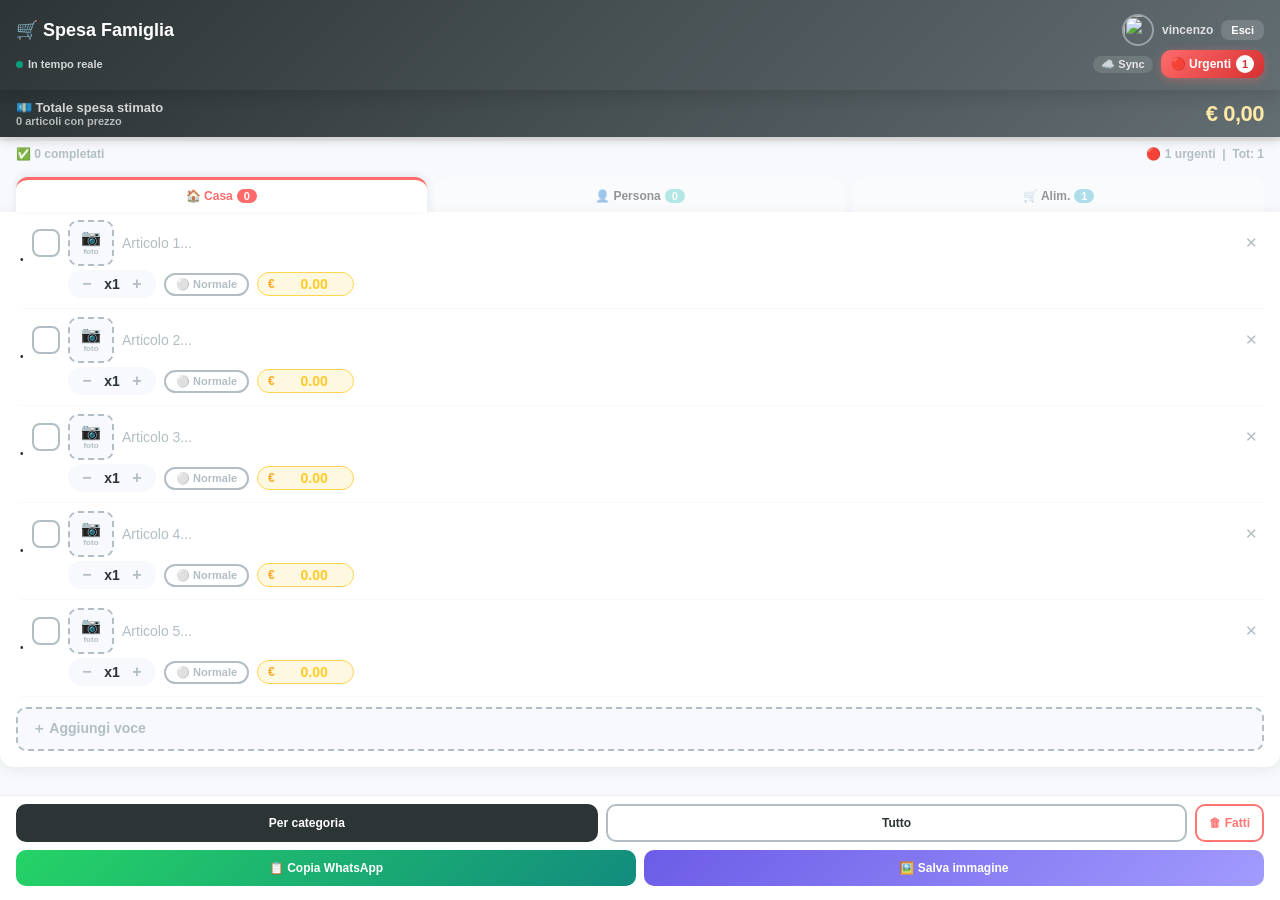
==== commit 28ef8b1f: "Update index.html" ====
--- a/index.html
+++ b/index.html
@@ -467,7 +467,7 @@
       </div>
     </div>
     <div style="display:flex;align-items:center;justify-content:space-between;">
-      <span class="online-badge"><span class="online-dot"></span>In tempo reale &nbsp;·&nbsp; 🏷️ Controllo categorie attivo</span>
+      <span class="online-badge"><span class="online-dot"></span>In tempo reale</span>
       <div style="display:flex;align-items:center;gap:8px;">
         <span id="syncDot" style="font-size:11px;font-weight:700;opacity:0.85;background:rgba(255,255,255,0.15);padding:2px 8px;border-radius:20px;color:white;">☁️ Sync</span>
         <button class="btn-urgenti" id="btnUrgenti" onclick="openUrgentiModal()" style="display: flex;">🔴 Urgenti <span class="urg-count" id="urgBtnCount">1</span></button>
@@ -500,15 +500,7 @@
   <div class="panel" id="panel-1"><ul id="list-1"><li class="item-row"><div class="item-inner"><button class="chk"></button><div style="flex-shrink: 0;"><label><div class="photo-placeholder"><span>📷</span><span>foto</span></div><input type="file" accept="image/*" style="display: none;"></label></div><input type="text" class="item-input" placeholder="Articolo 1..."><button class="del-btn">✕</button></div><div class="item-extra"><div class="qty-wrap"><button class="qty-btn">−</button><span class="qty-val">x1</span><button class="qty-btn">+</button></div><button class="priority-btn">⚪ Normale</button><div class="price-wrap"><span class="price-icon">€</span><input type="number" class="price-input" placeholder="0.00" step="0.01" min="0"></div></div></li><li class="item-row"><div class="item-inner"><button class="chk"></button><div style="flex-shrink: 0;"><label><div class="photo-placeholder"><span>📷</span><span>foto</span></div><input type="file" accept="image/*" style="display: none;"></label></div><input type="text" class="item-input" placeholder="Articolo 2..."><button class="del-btn">✕</button></div><div class="item-extra"><div class="qty-wrap"><button class="qty-btn">−</button><span class="qty-val">x1</span><button class="qty-btn">+</button></div><button class="priority-btn">⚪ Normale</button><div class="price-wrap"><span class="price-icon">€</span><input type="number" class="price-input" placeholder="0.00" step="0.01" min="0"></div></div></li><li class="item-row"><div class="item-inner"><button class="chk"></button><div style="flex-shrink: 0;"><label><div class="photo-placeholder"><span>📷</span><span>foto</span></div><input type="file" accept="image/*" style="display: none;"></label></div><input type="text" class="item-input" placeholder="Articolo 3..."><button class="del-btn">✕</button></div><div class="item-extra"><div class="qty-wrap"><button class="qty-btn">−</button><span class="qty-val">x1</span><button class="qty-btn">+</button></div><button class="priority-btn">⚪ Normale</button><div class="price-wrap"><span class="price-icon">€</span><input type="number" class="price-input" placeholder="0.00" step="0.01" min="0"></div></div></li><li class="item-row"><div class="item-inner"><button class="chk"></button><div style="flex-shrink: 0;"><label><div class="photo-placeholder"><span>📷</span><span>foto</span></div><input type="file" accept="image/*" style="display: none;"></label></div><input type="text" class="item-input" placeholder="Articolo 4..."><button class="del-btn">✕</button></div><div class="item-extra"><div class="qty-wrap"><button class="qty-btn">−</button><span class="qty-val">x1</span><button class="qty-btn">+</button></div><button class="priority-btn">⚪ Normale</button><div class="price-wrap"><span class="price-icon">€</span><input type="number" class="price-input" placeholder="0.00" step="0.01" min="0"></div></div></li><li class="item-row"><div class="item-inner"><button class="chk"></button><div style="flex-shrink: 0;"><label><div class="photo-placeholder"><span>📷</span><span>foto</span></div><input type="file" accept="image/*" style="display: none;"></label></div><input type="text" class="item-input" placeholder="Articolo 5..."><button class="del-btn">✕</button></div><div class="item-extra"><div class="qty-wrap"><button class="qty-btn">−</button><span class="qty-val">x1</span><button class="qty-btn">+</button></div><button class="priority-btn">⚪ Normale</button><div class="price-wrap"><span class="price-icon">€</span><input type="number" class="price-input" placeholder="0.00" step="0.01" min="0"></div></div></li></ul><button class="add-btn" onclick="addRow(1)">＋ Aggiungi voce</button></div>
   <div class="panel" id="panel-2"><ul id="list-2"><li class="item-row urgent"><div class="item-inner"><button class="chk"></button><div style="flex-shrink: 0;"><label><div class="photo-placeholder"><span>📷</span><span>foto</span></div><input type="file" accept="image/*" style="display: none;"></label></div><input type="text" class="item-input" placeholder="Articolo 1..."><button class="del-btn">✕</button></div><div class="item-extra"><div class="qty-wrap"><button class="qty-btn">−</button><span class="qty-val">x5</span><button class="qty-btn">+</button></div><button class="priority-btn urgent">🔴 Urgente</button><div class="price-wrap"><span class="price-icon">€</span><input type="number" class="price-input" placeholder="0.00" step="0.01" min="0"></div></div><div class="item-author">aggiunto da VINCENZO · modificato da VINCENZO · urgente da VINCENZO · modificato da VINCENZO</div></li><li class="item-row"><div class="item-inner"><button class="chk"></button><div style="flex-shrink: 0;"><label><div class="photo-placeholder"><span>📷</span><span>foto</span></div><input type="file" accept="image/*" style="display: none;"></label></div><input type="text" class="item-input" placeholder="Articolo 2..."><button class="del-btn">✕</button></div><div class="item-extra"><div class="qty-wrap"><button class="qty-btn">−</button><span class="qty-val">x1</span><button class="qty-btn">+</button></div><button class="priority-btn">⚪ Normale</button><div class="price-wrap"><span class="price-icon">€</span><input type="number" class="price-input" placeholder="0.00" step="0.01" min="0"></div></div><div class="item-author">aggiunto da VINCENZO</div></li><li class="item-row"><div class="item-inner"><button class="chk"></button><div style="flex-shrink: 0;"><label><div class="photo-placeholder"><span>📷</span><span>foto</span></div><input type="file" accept="image/*" style="display: none;"></label></div><input type="text" class="item-input" placeholder="Articolo 3..."><button class="del-btn">✕</button></div><div class="item-extra"><div class="qty-wrap"><button class="qty-btn">−</button><span class="qty-val">x1</span><button class="qty-btn">+</button></div><button class="priority-btn">⚪ Normale</button><div class="price-wrap"><span class="price-icon">€</span><input type="number" class="price-input" placeholder="0.00" step="0.01" min="0"></div></div></li><li class="item-row"><div class="item-inner"><button class="chk"></button><div style="flex-shrink: 0;"><label><div class="photo-placeholder"><span>📷</span><span>foto</span></div><input type="file" accept="image/*" style="display: none;"></label></div><input type="text" class="item-input" placeholder="Articolo 4..."><button class="del-btn">✕</button></div><div class="item-extra"><div class="qty-wrap"><button class="qty-btn">−</button><span class="qty-val">x1</span><button class="qty-btn">+</button></div><button class="priority-btn">⚪ Normale</button><div class="price-wrap"><span class="price-icon">€</span><input type="number" class="price-input" placeholder="0.00" step="0.01" min="0"></div></div></li><li class="item-row"><div class="item-inner"><button class="chk"></button><div style="flex-shrink: 0;"><label><div class="photo-placeholder"><span>📷</span><span>foto</span></div><input type="file" accept="image/*" style="display: none;"></label></div><input type="text" class="item-input" placeholder="Articolo 5..."><button class="del-btn">✕</button></div><div class="item-extra"><div class="qty-wrap"><button class="qty-btn">−</button><span class="qty-val">x1</span><button class="qty-btn">+</button></div><button class="priority-btn">⚪ Normale</button><div class="price-wrap"><span class="price-icon">€</span><input type="number" class="price-input" placeholder="0.00" step="0.01" min="0"></div></div></li><li class="item-row"><div class="item-inner"><button class="chk"></button><div style="flex-shrink: 0;"><label><div class="photo-placeholder"><span>📷</span><span>foto</span></div><input type="file" accept="image/*" style="display: none;"></label></div><input type="text" class="item-input" placeholder="Articolo 6..."><button class="del-btn">✕</button></div><div class="item-extra"><div class="qty-wrap"><button class="qty-btn">−</button><span class="qty-val">x1</span><button class="qty-btn">+</button></div><button class="priority-btn">⚪ Normale</button><div class="price-wrap"><span class="price-icon">€</span><input type="number" class="price-input" placeholder="0.00" step="0.01" min="0"></div></div></li></ul><button class="add-btn" onclick="addRow(2)">＋ Aggiungi voce</button></div>
 
-  <!-- AI CATEGORIA ERRORE -->
-  <div id="aiCatOverlay" style="display:none;position:fixed;inset:0;z-index:9800;background:rgba(210,20,40,0.93);backdrop-filter:blur(4px);flex-direction:column;align-items:center;justify-content:center;padding:32px 24px;text-align:center;animation:aiFadeIn 0.3s ease;">
-    <div style="font-size:60px;margin-bottom:16px;animation:aiShake 0.4s ease;" id="aiErrIcon">⚠️</div>
-    <div style="font-size:21px;font-weight:900;color:white;margin-bottom:10px;line-height:1.3;" id="aiErrTitle"></div>
-    <div style="font-size:14px;color:rgba(255,255,255,0.85);margin-bottom:10px;line-height:1.5;" id="aiErrSub"></div>
-    <div style="font-size:17px;font-weight:900;color:white;margin-bottom:28px;background:rgba(255,255,255,0.2);border-radius:20px;padding:8px 20px;" id="aiErrWhere"></div>
-    <button onclick="aiSposta()" style="background:white;border:none;border-radius:20px;color:#d21428;font-size:16px;font-weight:900;padding:14px 0;cursor:pointer;box-shadow:0 4px 20px rgba(0,0,0,0.2);margin-bottom:12px;width:100%;max-width:280px;">📦 Sposta nella categoria giusta</button>
-    <button onclick="aiAnnulla()" style="background:transparent;border:2px solid rgba(255,255,255,0.4);border-radius:20px;color:white;font-size:14px;font-weight:700;padding:12px 0;cursor:pointer;width:100%;max-width:280px;">✕ Annulla e riscrivi</button>
-  </div>
+
 
   <div class="all-view" id="allView">
     <div class="all-section"><div class="sec-title"><div class="dot" style="background:var(--casa)"></div>🏠 Casa</div><ul id="all-0"></ul></div>
@@ -931,10 +923,7 @@
     }
   };
   inp.onblur = () => {
-    const txt = inp.value.trim();
-    if (txt.length >= 3) controllaCategoria(txt, col, i, inp);
-  };
-  inp.onkeydown = e => {
+  }; inp.onkeydown = e => {
     if (e.key==='Enter') {
       e.preventDefault();
       const rows = Array.from(document.querySelectorAll('#list-'+col+' .item-input'));
@@ -1330,290 +1319,6 @@
   document.getElementById('novitaScreen').classList.remove('show');
   setTimeout(window.avviaTour, 450);
 };
-
-
-// ── CONTROLLO CATEGORIA (locale, senza API) ─────────
-const CAT_AI_NAMES = ['Casa','Persona','Alimentari'];
-const CAT_AI_EMOJI = ['🏠','👤','🛒'];
-const CAT_MOTIVI = ['è un prodotto per la casa','è igiene o cura personale','è cibo o bevanda'];
-let aiPendingCol = null, aiPendingIdx = null, aiPendingInp = null, aiCatGiusta = null;
-let aiLastChecked = {};
-
-// Database articoli → categoria corretta (0 Casa, 1 Persona, 2 Alimentari)
-const ARTICOLI_RAW = {
-  0: [
-    'detersivo forno microonde','detergente forno microonde','detergente forno','detergente cucina',
-    'detersivo lavatrice','detersivo piatti','detersivo lavastoviglie','sapone liquido piatti',
-    'sapone piatti','pastiglie lavastoviglie','tabs lavastoviglie','capsule lavatrice',
-    'sale lavastoviglie','brillantante lavastoviglie','profumo bucato','sacchi spazzatura',
-    'sacco spazzatura','sacchi immondizia','carta igienica','carta cucina','rotolo cucina',
-    'rotoli cucina','carta forno','fogli forno','pellicola trasparente','pellicola','alluminio',
-    'carta alluminio','buste freezer','sacchetti sottovuoto','candeggina','ammorbidente',
-    'sgrassatore','spray vetri','lavavetri','detergente vetri','detergente bagno',
-    'detergente pavimenti','detergente multiuso','lucidante mobili','cera pavimenti',
-    'olio legno','anticalcare','decalcificante','insetticida','repellente zanzare',
-    'profumatore ambiente','deodorante ambiente','profumo ambiente','igienizzante ambiente',
-    'disinfettante ambiente','spray disinfettante','acido citrico pulizia','panni microfibra',
-    'strofinacci','spugna abrasiva','spugna piatti','spugne','spazzolone','spazzola piatti',
-    'scopa','mocio','secchio','secchi','guanti pulizia','guanti gomma','guanti monouso',
-    'tergivetri','panno vetri','panno pavimenti','zerbino','tappeto ingresso','tovaglioli',
-    'tovaglia','tovagliette','accendino','accendini','fiammiferi','candele','candela profumata',
-    'lampadine','lampadina led','lampadina','neon','pile aa','pile aaa','batterie','pile',
-    'caricabatterie','caricatore universale','cavi','cavo usb','multipresa','ciabatta elettrica',
-    'barattoli vuoti','contenitori plastica','contenitori vetro','contenitori ermetici',
-    'piatti plastica','piatti di plastica','bicchieri plastica','posate plastica','posate usa e getta',
-    'bicchieri usa e getta','piatti usa e getta','scotch','nastro adesivo','mollette bucato',
-    'stendibiancheria','stendino','ferro da stiro','cestino','cestino bagno','pattumiera',
-    'bidone','aspirapolvere','sacchetti aspirapolvere','filtro aspirapolvere','deumidificatore',
-    'assorbiumidita','assorbiumidità','torcia','scope elettriche','spazzatura','bidone umido',
-    'grucce','pinza bucato','scolapiatti','tagliere','guanti casa','rotolo assorbente cucina',
-    'saponetta mani casa','gel antibatterico casa','sapone mani casa','detersivo','detergente',
-    'telecomando','telecomandi','cavo hdmi','cavo di ricarica','adattatore','presa elettrica'
-  ],
-  1: [
-    'salviette struccanti','dischetti struccanti','schiuma da barba','crema viso','crema corpo',
-    'olio corpo','olio di mandorle corpo','gel doccia','bagnoschiuma','doccia schiuma','sapone intimo',
-    'salviette intime','salviette umidificate','cotton fioc','coton fioc','cerotti','garze',
-    'acqua ossigenata','alcool denaturato','disinfettante mani','gel antibatterico mani',
-    'termometro','farmaci','farmaco','integratori','integratore','vitamine','vitamina c',
-    'vitamina d','multivitaminico','tachipirina','aspirina','antinfiammatorio','antibiotico',
-    'collirio','cerotto','benda','medicina','cosmetico','matita labbra','rossetto','mascara',
-    'fondotinta','correttore','cipria','blush','eyeliner','ombretto','primer','bb cream',
-    'cc cream','crema solare','doposole','after sun','lozione solare','olio abbronzante',
-    'gel capelli','lacca capelli','mousse capelli','balsamo','balsamo capelli','shampoo',
-    'shampoo capelli','champu','dentifricio','spazzolino','spazzolino elettrico','testine spazzolino',
-    'filo interdentale','collutorio','mouthwash','deodorante','antitraspirante','profumo',
-    'profumo donna','profumo uomo','rasoio','rasoio usa e getta','lamette','lametta',
-    'schiuma barba','crema barba','olio barba','pinzette','forbicine','tagliaunghie','lime unghie',
-    'smalto','smalto unghie','acetone','struccante','struccante occhi','dischetti cotone',
-    'cotone','dischetti','assorbenti','tamponi','pannolini','pannolino','salviette bambino',
-    'salviette neonato','pettine','spazzola capelli','ceretta','strisce depilatorie','depilatorio',
-    'crema depilatoria','sapone','saponetta','sapone liquido corpo','burro cacao labbra',
-    'balsamo labbra','idratante labbra','stuzzicadenti','spazzolino bambini','dentifricio bambini',
-    'shampoo bambini','bagnoschiuma bambini','crema cambio','pasta lenitiva','pomata',
-    'unguento','crema antirughe','siero viso','maschera viso','scrub corpo','gommage',
-    'salviette disinfettanti mani','salviette igienizzanti','preservativi','profilattici',
-    'lubrificante intimo','assorbente notte','assorbente giorno','mutandina assorbente'
-  ],
-  2: [
-    'latte parzialmente scremato','latte parzialmente','latte scremato','latte intero','latte fresco',
-    'latte uht','latte senza lattosio','latte','pane integrale','pane bianco','pane multicereali',
-    'pane tostato','pane carasau','focaccia','piadina','grissini','taralli','cracker','crackers',
-    'pasta integrale','pasta di semola','pasta senza glutine','spaghetti','penne','fusilli',
-    'rigatoni','linguine','tagliatelle','fettuccine','lasagne','cannelloni','ravioli','tortellini',
-    'gnocchi','couscous','orzo perlato','farro','quinoa','bulgur','riso basmati','riso arborio',
-    'riso venere','riso integrale','riso','polenta','semolino','avena','fiocchi avena','muesli',
-    'corn flakes','cereali','cereali fitness','cereali integrali','cornetti','brioche','merendine',
-    'biscotti','biscotti integrali','frollini','gocciole','oreo','nutella','marmellata',
-    'confettura','miele','crema spalmabile','burro','margarina','panna fresca','panna da cucina',
-    'yogurt greco','yogurt bianco','yogurt alla frutta','yogurt','kefir','formaggio fresco',
-    'mozzarella','bufala','ricotta','stracchino','crescenza','parmigiano','grana padano',
-    'pecorino','gorgonzola','fontina','provolone','scamorza','burrata','mascarpone','philadelphia',
-    'feta','emmental','uova','uova fresche','olio extravergine','olio di semi','olio di oliva',
-    'olio','acqua minerale','acqua frizzante','acqua naturale','acqua','bibita','bibite',
-    'coca cola','pepsi','fanta','sprite','aranciata','limonata','gazzosa','energy drink',
-    'red bull','monster','succo di frutta','succo arancia','succo mela','succo pera','succhi',
-    'succo','spremuta','smoothie','frullato','birra','vino rosso','vino bianco','prosecco',
-    'spumante','champagne','aperol','campari','amaro','limoncello','whisky','vodka','gin','rum',
-    'caffe in grani','caffe macinato','caffe solubile','caffe','cappuccino solubile','orzo solubile',
-    'tisana','tisane','infuso','te verde','te nero','the verde','the nero','camomilla',
-    'tisana camomilla','tisana finocchio','tisana menta','zucchero','zucchero semolato',
-    'zucchero di canna','dolcificante','sale fino','sale grosso','sale marino','pepe nero',
-    'pepe','peperoncino','paprika','curry','cannella','noce moscata','origano','basilico',
-    'rosmarino','prezzemolo','menta','zenzero','curcuma','vaniglia','lievito','lievito madre',
-    'lievito istantaneo','farina 00','farina integrale','farina','fecola','amido di mais',
-    'cacao amaro','cacao in polvere','cioccolato fondente','cioccolato al latte','cioccolato',
-    'cioccolata calda','barretta cioccolato','snack','patatine','popcorn','nachos','pretzel',
-    'gelato','cono gelato','vaschetta gelato','sorbetto','pizza surgelata','pizza','hamburger',
-    'hamburger surgelato','salsiccia','salsiccia fresca','wurstel','merguez','carne macinata',
-    'carne','manzo','vitello','maiale','pollo','petto pollo','cosce pollo','ali pollo','tacchino',
-    'agnello','prosciutto cotto','prosciutto crudo','prosciutto','salame','mortadella','bresaola',
-    'speck','pancetta','guanciale','coppa','affettati','salumi','tonno in scatola','tonno',
-    'salmone affumicato','salmone','salmone fresco','merluzzo','pesce spada','pesce','filetto pesce',
-    'gamberi','gamberetti','calamari','seppie','polpo','cozze','vongole','capesante','surgelati pesce',
-    'maionese','ketchup','senape','salsa barbecue','salsa piccante','tabasco','salsa di soia',
-    'salsa','pesto genovese','pesto','ragu','ragù','passata di pomodoro','passata','pomodoro pelato',
-    'concentrato pomodoro','sugo pronto','brodo vegetale','brodo di carne','brodo','dado brodo',
-    'aceto balsamico','aceto di vino','aceto','olive','capperi','sottaceti','cetriolini','peperoncini sottolio',
-    'funghi','champignon','porcini','zucchine','melanzane','peperoni','carote','patate','cipolle',
-    'aglio','porri','scalogno','sedano','finocchi','finocchio','broccoli','cavolfiore','cavolo',
-    'spinaci','lattuga','iceberg','rucola','songino','valeriana','radicchio','catalogna','cicoria',
-    'bietole','pomodori','pomodorini','ciliegini','insalata mista','insalata','verdura mista','verdura',
-    'frutta mista','frutta','mela','mele','banana','banane','arancia','arance','limone','limoni',
-    'mandarino','mandarini','kiwi','ananas','mango','papaya','avocado','fragole','lampone','lampone',
-    'mirtilli','more','ribes','uva','uvetta','pesca','pesche','albicocca','albicocche','ciliegia','ciliegie',
-    'prugna','prugne','susina','anguria','melone','melone cantalupo','castagne','noci','mandorle',
-    'nocciole','pistacchi','arachidi','pinoli','semi di sesamo','semi di girasole','datteri','fichi',
-    'legumi','fagioli','fagioli in scatola','ceci','lenticchie','piselli','fave','edamame','tofu',
-    'tempeh','seitan','hummus','tahini','guacamole','burrito','tacos','sushi','sashimi','ramen',
-    'noodles','gallette di riso','wafer','merendina','plumcake','panettone','pandoro','colomba',
-    'torrone','croissant','brioches','biscotti savoiardi','ladyfinger','pangrattato','amaretti',
-    'cantucci','torrone morbido','salame dolce','salame piccante','mortadella con pistacchio'
-  ]
-};
-
-// Articoli vietati per categoria (se compaiono qui → errore)
-const VIETATI_IN = {
-  0: [
-    'pasta','riso','pane','latte','carne','pollo','pesce','uova','frutta','verdura','biscotti','cereali',
-    'olio','acqua','bibite','succhi','caffe','caffè','tè','camomilla','zucchero','sale','farina','burro',
-    'formaggio','yogurt','shampoo','sapone','dentifricio','deodorante','profumo','bagnoschiuma','crema viso',
-    'crema corpo','rasoio','spazzolino','collutorio','gel doccia','tonno','salmone','prosciutto','salame',
-    'pizza','hamburger','cioccolato','gelato','nutella','marmellata','miele','insalata','pomodori','patate',
-    'telefoni','telecomando','chiavi','zaino','borsa','vestiti','scarpe','giacca','cappotto','ombrello',
-    'giocattoli','libri','quaderni','penne','matite','gomma','righello','forbici','colla','computer','tablet',
-    'stampante','televisione','console','controller','router','modem','sedie','tavolo','divano','letto',
-    'materasso','armadio','specchio','tappeto','tenda','lampada'
-  ],
-  1: [
-    'pasta','riso','pane','latte','carne','pollo','pesce','uova','formaggio','yogurt','burro','olio',
-    'acqua','bibite','succhi','frutta','verdura','insalata','pomodori','patate','cipolle','aglio',
-    'banane','mele','arance','limoni','fragole','uva','pesche','albicocche','ciliegie','anguria','melone',
-    'kiwi','ananas','mango','avocado','funghi','legumi','fagioli','ceci','lenticchie','zucchero','sale',
-    'pepe','spezie','farina','lievito','caffè','tè','camomilla','cereali','corn flakes','biscotti',
-    'merendine','cioccolato','gelato','snack','patatine','cracker','pane tostato','focaccia','pizza',
-    'hamburger','salsiccia','prosciutto','salame','bresaola','tonno','salmone','gamberi','cozze','vongole',
-    'maionese','ketchup','senape','salsa','pesto','nutella','marmellata','miele','zucchine','melanzane',
-    'peperoni','carote','spinaci','lattuga','rucola','broccoli','cavolfiore','sedano','finocchi','radicchio'
-  ],
-  2: [
-    'shampoo','sapone','dentifricio','deodorante','bagnoschiuma','crema viso','crema corpo','profumo',
-    'collutorio','rasoio','schiuma da barba','lamette','spazzolino','coton fioc','cotton fioc',
-    'salviette umidificate','detersivo piatti','detersivo lavatrice','candeggina','ammorbidente',
-    'spray vetri','sgrassatore','detergente bagno','detergente pavimenti','spugne','panni microfibra',
-    'scopa','mocio','secchio','guanti pulizia','sacchi spazzatura','carta cucina','carta igienica',
-    'alluminio','pellicola','stuzzicadenti','accendino','candele','insetticida','anticalcare',
-    'profumatore ambiente','deodorante ambiente','sapone mani','disinfettante','alcool','acqua ossigenata',
-    'cerotti','garze','termometro','farmaci','integratori','vitamine','cosmetico','olio corpo',
-    'rossetto','matita labbra','mascara','fondotinta','crema solare','doposole','gel capelli','lacca',
-    'gel doccia','profumo ambiente','lavavetri','detergente cucina','detergente forno','lucidante mobili',
-    'olio legno','cera pavimenti','disinfettante mani','gel antibatterico','salviette struccanti',
-    'struccante','cotone','dischetti struccanti','pinzette','forbicine','tagliaunghie','lime','smalto',
-    'acetone','barattoli vuoti','contenitori plastica','contenitori vetro','piatti plastica',
-    'bicchieri plastica','posate plastica','tovaglioli','tovaglia','strofinacci','zerbino','lampadine',
-    'batterie','caricabatterie','cavi','telecomandi','giocattoli','chiavi','ombrello','zaino','borsa',
-    'scarpe','vestiti','calzini','mutande','pigiama','cappello','guanti inverno','giacca','felpa'
-  ]
-};
-
-let ARTICOLI_DB = [];
-(function initArticoliDB() {
-  for (let c = 0; c < 3; c++) {
-    for (const kw of ARTICOLI_RAW[c]) ARTICOLI_DB.push([kw, c]);
-  }
-  ARTICOLI_DB.sort((a, b) => b[0].length - a[0].length);
-})();
-
-function normalizzaTesto(t) {
-  return t.toLowerCase().trim()
-    .normalize('NFD').replace(/[\u0300-\u036f]/g, '')
-    .replace(/[^a-z0-9\s]/g, ' ')
-    .replace(/\s+/g, ' ')
-    .trim();
-}
-
-function parolaMatcha(testo, kw) {
-  if (testo === kw) return kw.length + 10;
-  if (testo.startsWith(kw + ' ') || testo.endsWith(' ' + kw) || testo.includes(' ' + kw + ' ')) return kw.length + 5;
-  if (kw.length >= 3 && testo.includes(kw)) return kw.length;
-  return 0;
-}
-
-function matchaArticolo(testo, kw) {
-  return parolaMatcha(testo, normalizzaTesto(kw)) > 0;
-}
-
-function trovaCategoriaGiusta(testo) {
-  const t = normalizzaTesto(testo);
-  if (t.length < 3) return null;
-
-  let bestCat = null, bestLen = 0;
-  for (const [kw, cat] of ARTICOLI_DB) {
-    const nk = normalizzaTesto(kw);
-    const score = parolaMatcha(t, nk);
-    if (score > 0 && nk.length > bestLen) {
-      bestLen = nk.length;
-      bestCat = cat;
-    }
-  }
-  return bestLen >= 3 ? bestCat : null;
-}
-
-function eVietatoInCategoria(testo, col) {
-  const t = normalizzaTesto(testo);
-  for (const kw of VIETATI_IN[col]) {
-    if (matchaArticolo(t, kw)) return true;
-  }
-  return false;
-}
-
-function controllaCategoria(testo, col, idx, inp) {
-  const key = testo + '_' + col;
-  if (aiLastChecked[key] !== undefined) return;
-  aiLastChecked[key] = true;
-
-  const catGiusta = trovaCategoriaGiusta(testo);
-  const vietato = eVietatoInCategoria(testo, col);
-
-  // Tutto ok: categoria corretta e non nella lista vietati
-  if (catGiusta === col && !vietato) return;
-  // Articolo sconosciuto e non esplicitamente vietato
-  if (!vietato && catGiusta === null) return;
-  // Serve una categoria diversa da quella attuale
-  if (catGiusta === null || catGiusta === col) return;
-  const catFinale = catGiusta;
-
-  aiPendingCol = col;
-  aiPendingIdx = idx;
-  aiPendingInp = inp;
-  aiCatGiusta = catFinale;
-  document.getElementById('aiErrTitle').textContent = '"' + testo + '" non va in ' + CAT_AI_NAMES[col] + '!';
-  document.getElementById('aiErrSub').textContent = CAT_MOTIVI[catFinale];
-  document.getElementById('aiErrWhere').textContent = CAT_AI_EMOJI[catFinale] + ' Va in: ' + CAT_AI_NAMES[catFinale];
-  document.getElementById('aiCatOverlay').style.display = 'flex';
-}
-
-window.aiSposta = function() {
-  if (aiPendingCol === null || aiCatGiusta === null) return;
-  // Prendi il testo e spostalo nella categoria giusta
-  const testo  = data[aiPendingCol][aiPendingIdx].text;
-  const qty    = data[aiPendingCol][aiPendingIdx].qty;
-  const urgent = data[aiPendingCol][aiPendingIdx].urgent;
-  // Rimuovi dalla categoria sbagliata
-  data[aiPendingCol].splice(aiPendingIdx, 1);
-  ensureRows(aiPendingCol);
-  // Aggiungi nella categoria giusta
-  const newRow = emptyRow();
-  newRow.text   = testo;
-  newRow.qty    = qty;
-  newRow.urgent = urgent;
-  newRow.author = currentUserName;
-  newRow.actions = ['spostato da ' + currentUserName];
-  newRow.lastAction = 'spostato da ' + currentUserName;
-  // Inserisci prima degli empty
-  const insertIdx = data[aiCatGiusta].findIndex(r => !r.text.trim() && !r.photo);
-  if (insertIdx >= 0) data[aiCatGiusta].splice(insertIdx, 0, newRow);
-  else data[aiCatGiusta].push(newRow);
-  ensureRows(aiCatGiusta);
-  // Passa alla tab giusta
-  showTab(aiCatGiusta);
-  saveToFirebase();
-  renderAll();
-  document.getElementById('aiCatOverlay').style.display = 'none';
-  aiLastChecked = {};
-};
-
-window.aiAnnulla = function() {
-  if (aiPendingCol !== null && aiPendingIdx !== null) {
-    data[aiPendingCol][aiPendingIdx].text = '';
-    if (aiPendingInp) aiPendingInp.value = '';
-    saveToFirebase();
-    renderAll();
-  }
-  document.getElementById('aiCatOverlay').style.display = 'none';
-  aiLastChecked = {};
-};
-
 // ── SERVICE WORKER INLINE ──────────────────────────
 async function registraServiceWorker() {
   if (!('serviceWorker' in navigator)) return;
@@ -1633,4 +1338,4 @@
 registraServiceWorker();
 </script>
 
-</body></html>+</body></html>
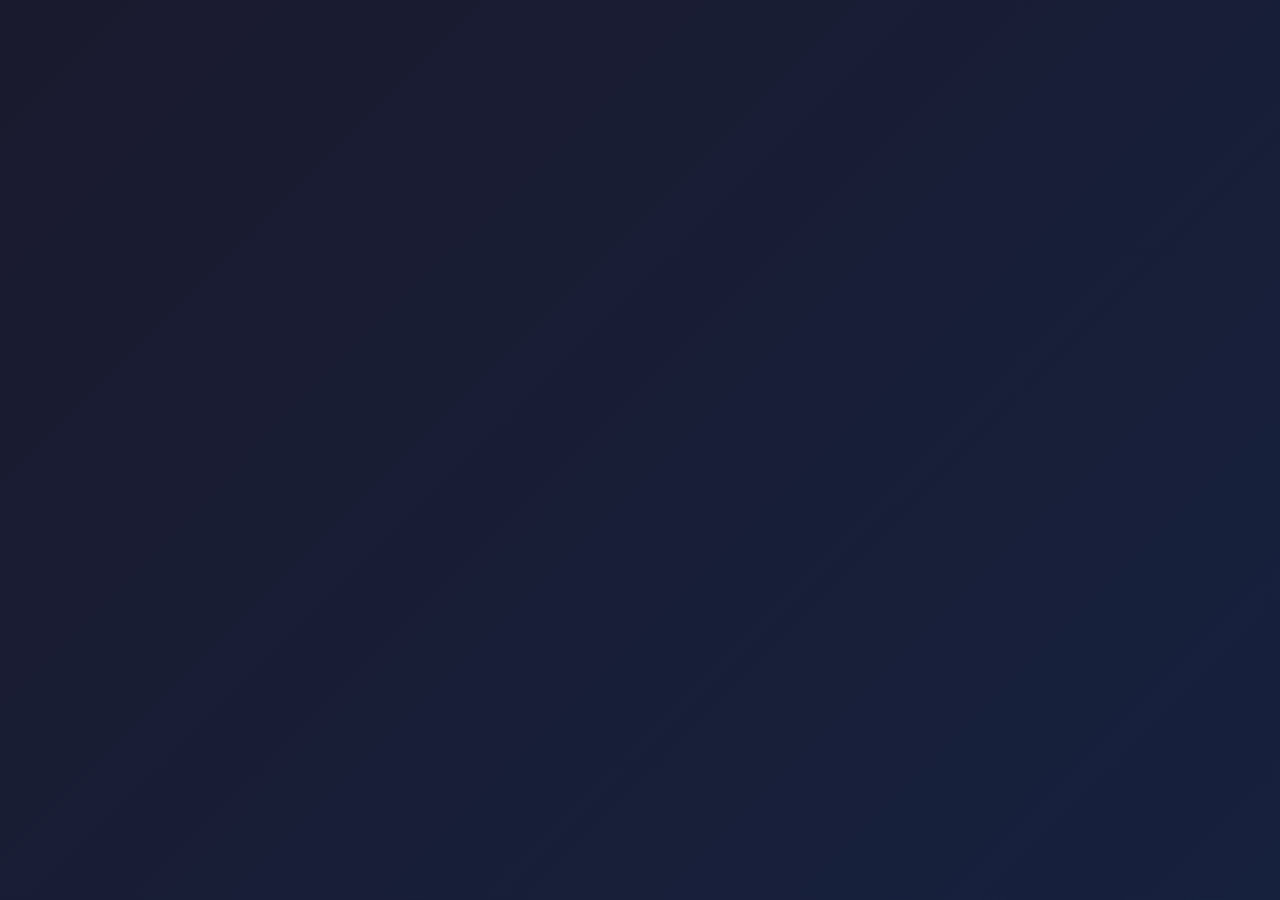
==== commit 93e6c576: "Add files via upload" ====
--- a/index.html
+++ b/index.html
@@ -1,1341 +1,32 @@
-<html lang="it"><head>
-<meta charset="UTF-8">
-<meta name="viewport" content="width=device-width, initial-scale=1.0, maximum-scale=1.0, user-scalable=no">
-<meta name="mobile-web-app-capable" content="yes">
-<meta name="apple-mobile-web-app-capable" content="yes">
-<meta name="apple-mobile-web-app-title" content="Spesa Famiglia">
-<title>⚗️ TEST v3 - Spesa Famiglia</title>
-<style>
-* { box-sizing: border-box; margin: 0; padding: 0; -webkit-tap-highlight-color: transparent; }
-:root { --casa:#FF6B6B; --persona:#4ECDC4; --alim:#45B7D1; --bg:#F7F9FC; --text:#2d3436; --muted:#b2bec3; }
-body { font-family: -apple-system,'Segoe UI',sans-serif; background: var(--bg); color: var(--text); min-height:100vh; }
-
-/* LOGIN SCREEN */
-#loginScreen {
-  display: flex; flex-direction: column; align-items: center; justify-content: center;
-  min-height: 100vh; padding: 32px 24px; text-align: center;
-  background: linear-gradient(135deg, #2d3436 0%, #636e72 100%);
-}
-#loginScreen h1 { font-size: 32px; font-weight: 800; color: white; margin-bottom: 8px; }
-#loginScreen p { font-size: 14px; color: rgba(255,255,255,0.65); margin-bottom: 40px; }
-.login-card {
-  background: white; border-radius: 24px; padding: 36px 28px;
-  width: 100%; max-width: 360px; box-shadow: 0 20px 60px rgba(0,0,0,0.3);
-}
-.login-card h2 { font-size: 20px; font-weight: 800; margin-bottom: 8px; color: var(--text); }
-.login-card p { font-size: 13px; color: var(--muted); margin-bottom: 28px; line-height: 1.6; }
-.btn-google {
-  display: flex; align-items: center; justify-content: center; gap: 12px;
-  width: 100%; padding: 15px; border: 2px solid #eee; border-radius: 14px;
-  background: white; font-family: inherit; font-weight: 800; font-size: 15px;
-  cursor: pointer; color: var(--text); transition: all 0.2s; margin-bottom: 16px;
-}
-.btn-google:active { background: #f5f5f5; }
-.btn-google img { width: 22px; height: 22px; }
-.login-note { font-size: 11px; color: var(--muted); line-height: 1.5; margin-top: 16px; }
-
-/* APP */
-#appScreen { display: none; padding-bottom: 120px; }
-header { background: linear-gradient(135deg,#2d3436,#636e72); color:white; padding:14px 16px 12px; position:sticky; top:0; z-index:100; box-shadow:0 4px 20px rgba(0,0,0,0.15); }
-.header-top { display:flex; align-items:center; justify-content:space-between; margin-bottom:4px; }
-.header-top h1 { font-size:18px; font-weight:800; }
-.user-info { display:flex; align-items:center; gap:8px; }
-.user-avatar { width:32px; height:32px; border-radius:50%; border:2px solid rgba(255,255,255,0.4); object-fit:cover; }
-.user-name { font-size:12px; opacity:0.8; font-weight:700; max-width:100px; overflow:hidden; text-overflow:ellipsis; white-space:nowrap; }
-.btn-logout { background:rgba(255,255,255,0.15); border:none; border-radius:8px; color:white; font-size:11px; font-weight:800; padding:4px 10px; cursor:pointer; }
-header p { font-size:11px; opacity:0.65; }
-
-/* ONLINE BADGE */
-.online-badge { display:inline-flex; align-items:center; gap:5px; font-size:11px; font-weight:700; opacity:0.8; }
-.online-dot { width:7px; height:7px; border-radius:50%; background:#00b894; animation:pulse 2s infinite; }
-@keyframes pulse { 0%,100%{opacity:1;}50%{opacity:0.4;} }
-
-.prog-bar { height:4px; background:#eee; }
-.prog-fill { height:100%; background:linear-gradient(90deg,var(--casa),var(--alim)); transition:width 0.4s; width:0%; }
-.count-row { display:flex; justify-content:space-between; padding:6px 16px; font-size:12px; font-weight:700; color:var(--muted); }
-.tabs { display:flex; gap:8px; padding:10px 16px 0; }
-.tab { flex:1; padding:9px 4px; border:none; border-radius:12px 12px 0 0; border-top:3px solid transparent; background:white; font-family:inherit; font-weight:800; font-size:12px; cursor:pointer; opacity:0.4; display:flex; align-items:center; justify-content:center; gap:4px; transition:all 0.2s; }
-.tab.active { opacity:1; box-shadow:0 -2px 8px rgba(0,0,0,0.08); }
-.tab[data-i="0"].active { color:var(--casa); border-top-color:var(--casa); }
-.tab[data-i="1"].active { color:var(--persona); border-top-color:var(--persona); }
-.tab[data-i="2"].active { color:var(--alim); border-top-color:var(--alim); }
-.badge { color:white; border-radius:20px; padding:1px 7px; font-size:11px; }
-.tab[data-i="0"] .badge { background:var(--casa); }
-.tab[data-i="1"] .badge { background:var(--persona); }
-.tab[data-i="2"] .badge { background:var(--alim); }
-.panel { display:none; background:white; border-radius:0 0 14px 14px; margin-bottom:8px; padding:0 16px 16px; box-shadow:0 2px 16px rgba(0,0,0,0.08); }
-.panel.active { display:block; }
-.all-view { display:none; padding:8px 16px 0; }
-.all-section { background:white; border-radius:14px; padding:0 16px; margin-bottom:12px; box-shadow:0 2px 16px rgba(0,0,0,0.08); }
-.sec-title { display:flex; align-items:center; gap:8px; padding:12px 0 8px; font-weight:800; font-size:14px; border-bottom:2px solid var(--bg); margin-bottom:4px; }
-.dot { width:10px; height:10px; border-radius:50%; flex-shrink:0; }
-
-/* ITEM */
-.item-row { border-bottom:1px solid var(--bg); padding:8px 0; display:flex; flex-direction:column; list-style:none; position:relative; padding-left:12px; }
-.item-row::before { content:'•'; position:absolute; left:0; top:50%; transform:translateY(-50%); font-size:10px; color:#2d3436; line-height:1; }
-#list-0, #list-1, #list-2, #all-0, #all-1, #all-2 { padding-left:4px; }
-.item-row.urgent { background:linear-gradient(90deg,rgba(255,107,107,0.06),transparent); border-left:3px solid var(--casa); padding-left:14px; margin-left:-4px; }
-.item-inner { display:flex; align-items:center; gap:8px; }
-.item-extra { display:flex; align-items:center; gap:8px; padding:4px 0 2px 36px; }
-.chk { width:28px; height:28px; border-radius:8px; flex-shrink:0; border:2.5px solid var(--muted); background:transparent; display:flex; align-items:center; justify-content:center; color:white; font-size:14px; cursor:pointer; transition:all 0.2s; }
-.chk.done-0 { background:var(--casa); border-color:var(--casa); }
-.chk.done-1 { background:var(--persona); border-color:var(--persona); }
-.chk.done-2 { background:var(--alim); border-color:var(--alim); }
-.photo-box { flex-shrink:0; width:46px; height:46px; border-radius:10px; overflow:hidden; position:relative; }
-.photo-box img { width:100%; height:100%; object-fit:cover; cursor:pointer; display:block; }
-.photo-placeholder { width:46px; height:46px; border-radius:10px; border:2px dashed var(--muted); background:var(--bg); display:flex; flex-direction:column; align-items:center; justify-content:center; cursor:pointer; flex-shrink:0; gap:1px; }
-.photo-placeholder span:first-child { font-size:16px; line-height:1; }
-.photo-placeholder span:last-child { font-size:8px; font-weight:700; color:var(--muted); }
-.photo-del { position:absolute; top:2px; right:2px; background:rgba(0,0,0,0.55); border:none; border-radius:50%; width:16px; height:16px; color:white; font-size:9px; cursor:pointer; display:flex; align-items:center; justify-content:center; }
-.item-input { flex:1; border:none; background:transparent; font-family:inherit; font-size:16px; font-weight:600; color:var(--text); padding:4px 0; outline:none; min-width:0; }
-.item-input::placeholder { color:var(--muted); font-weight:400; font-size:14px; }
-.item-input.done { text-decoration:line-through; color:var(--muted); }
-.qty-wrap { display:flex; align-items:center; gap:4px; background:var(--bg); border-radius:20px; padding:3px 8px; }
-.qty-btn { background:none; border:none; font-size:16px; font-weight:800; cursor:pointer; color:var(--muted); width:22px; height:22px; display:flex; align-items:center; justify-content:center; border-radius:50%; line-height:1; }
-.qty-val { font-size:14px; font-weight:800; color:var(--text); min-width:20px; text-align:center; }
-.priority-btn { background:none; border:2px solid var(--muted); border-radius:20px; padding:3px 10px; font-family:inherit; font-size:11px; font-weight:800; cursor:pointer; color:var(--muted); transition:all 0.2s; }
-.priority-btn.urgent { background:var(--casa); border-color:var(--casa); color:white; }
-.del-btn { background:none; border:none; color:var(--muted); font-size:15px; cursor:pointer; padding:4px 6px; border-radius:8px; flex-shrink:0; }
-.add-btn { display:flex; align-items:center; gap:6px; margin-top:10px; padding:11px 14px; background:var(--bg); border:2px dashed var(--muted); border-radius:10px; color:var(--muted); font-family:inherit; font-weight:700; font-size:14px; cursor:pointer; width:100%; }
-.item-author { font-size:10px; color:var(--muted); font-weight:600; padding: 1px 0 0 36px; letter-spacing:0.3px; }
-
-/* BOTTOM BAR */
-.bottom-bar { position:fixed; bottom:0; left:0; right:0; background:white; border-top:1px solid #eee; padding:8px 16px 14px; display:flex; gap:8px; z-index:200; flex-wrap:wrap; }
-.btn-view { flex:1; padding:10px; border:2px solid var(--muted); border-radius:10px; background:white; font-family:inherit; font-weight:800; font-size:12px; cursor:pointer; color:var(--text); transition:all 0.2s; }
-.btn-view.active { background:var(--text); color:white; border-color:var(--text); }
-.btn-clear { padding:10px 12px; border:2px solid #ff7675; border-radius:10px; background:white; font-family:inherit; font-weight:800; font-size:12px; cursor:pointer; color:#ff7675; }
-.btn-row2 { display:flex; gap:8px; width:100%; }
-.btn-copy { flex:1; padding:11px; border:none; border-radius:10px; background:linear-gradient(135deg,#25D366,#128C7E); color:white; font-family:inherit; font-weight:800; font-size:12px; cursor:pointer; }
-.btn-img { flex:1; padding:11px; border:none; border-radius:10px; background:linear-gradient(135deg,#6c5ce7,#a29bfe); color:white; font-family:inherit; font-weight:800; font-size:12px; cursor:pointer; }
-
-/* TOAST */
-#toast { position:fixed; bottom:130px; left:50%; transform:translateX(-50%); background:#2d3436; color:white; padding:10px 20px; border-radius:20px; font-size:13px; font-weight:700; opacity:0; transition:opacity 0.3s; pointer-events:none; white-space:nowrap; z-index:9999; }
-#toast.show { opacity:1; }
-
-/* ZOOM */
-#zoom { display:none; position:fixed; inset:0; background:rgba(0,0,0,0.88); z-index:9999; align-items:center; justify-content:center; padding:20px; }
-#zoom.show { display:flex; }
-#zoom img { max-width:100%; max-height:90vh; border-radius:16px; object-fit:contain; }
-#zoom-close { position:absolute; top:16px; right:16px; background:white; border:none; border-radius:50%; width:38px; height:38px; font-size:18px; cursor:pointer; }
-
-/* MODAL COPIA */
-#copyModal { display:none; position:fixed; inset:0; background:rgba(0,0,0,0.6); z-index:8888; align-items:flex-end; justify-content:center; }
-#copyModal.show { display:flex; }
-.copy-sheet { background:white; border-radius:20px 20px 0 0; padding:20px 20px 36px; width:100%; max-width:500px; }
-.copy-sheet h3 { font-size:16px; font-weight:800; margin-bottom:12px; text-align:center; }
-.copy-preview { background:var(--bg); border-radius:12px; padding:14px; font-size:13px; line-height:2; white-space:pre-wrap; max-height:45vh; overflow-y:auto; margin-bottom:14px; color:var(--text); font-family:monospace; }
-.copy-actions { display:flex; gap:10px; }
-.copy-actions button { flex:1; padding:13px; border:none; border-radius:12px; font-family:inherit; font-weight:800; font-size:14px; cursor:pointer; }
-.btn-do-copy { background:linear-gradient(135deg,#25D366,#128C7E); color:white; }
-.btn-cancel { background:var(--bg); color:var(--muted); }
-
-/* LOADING */
-#loadingOverlay { display:none; position:fixed; inset:0; background:rgba(0,0,0,0.75); z-index:99999; align-items:center; justify-content:center; flex-direction:column; gap:16px; }
-#loadingOverlay.show { display:flex; }
-#loadingOverlay p { color:white; font-weight:800; font-size:16px; }
-.spinner { width:48px; height:48px; border:5px solid rgba(255,255,255,0.3); border-top-color:white; border-radius:50%; animation:spin 0.8s linear infinite; }
-@keyframes spin { to { transform:rotate(360deg); } }
-
-/* SYNC INDICATOR */
-.sync-dot { width:8px; height:8px; border-radius:50%; background:#fdcb6e; display:inline-block; margin-left:6px; transition:background 0.3s; }
-.sync-dot.synced { background:#00b894; }
-
-/* URGENTI BUTTON */
-.btn-urgenti {
-  background: linear-gradient(135deg, #FF6B6B, #d63031);
-  border: none; border-radius: 10px; color: white;
-  font-size: 12px; font-weight: 800; padding: 5px 10px;
-  cursor: pointer; display: flex; align-items: center; gap: 5px;
-  box-shadow: 0 2px 8px rgba(255,107,107,0.4);
-  animation: urgPulse 2s infinite;
-}
-.btn-urgenti .urg-count {
-  background: white; color: #d63031;
-  border-radius: 50%; width: 18px; height: 18px;
-  font-size: 11px; font-weight: 900;
-  display: flex; align-items: center; justify-content: center;
-}
-@keyframes urgPulse { 0%,100%{box-shadow:0 2px 8px rgba(255,107,107,0.4);}50%{box-shadow:0 2px 16px rgba(255,107,107,0.8);} }
-
-/* URGENTI MODAL */
-#urgentiModal {
-  display: none; position: fixed; inset: 0;
-  background: rgba(0,0,0,0.65); z-index: 8889;
-  align-items: flex-end; justify-content: center;
-}
-#urgentiModal.show { display: flex; }
-.urgenti-sheet {
-  background: white; border-radius: 24px 24px 0 0;
-  padding: 0 0 36px; width: 100%; max-width: 500px;
-  max-height: 85vh; overflow-y: auto;
-  animation: slideUp 0.3s ease;
-}
-@keyframes slideUp { from{transform:translateY(100%);} to{transform:translateY(0);} }
-.urgenti-header {
-  background: linear-gradient(135deg, #FF6B6B, #d63031);
-  border-radius: 24px 24px 0 0; padding: 18px 20px 14px;
-  display: flex; align-items: center; justify-content: space-between; position: sticky; top: 0;
-}
-.urgenti-header h3 { color: white; font-size: 18px; font-weight: 900; }
-.urgenti-header span { color: rgba(255,255,255,0.75); font-size: 12px; font-weight: 700; }
-.btn-close-urg {
-  background: rgba(255,255,255,0.2); border: none; border-radius: 50%;
-  width: 32px; height: 32px; color: white; font-size: 16px;
-  cursor: pointer; display: flex; align-items: center; justify-content: center;
-}
-.urgenti-body { padding: 16px 20px; }
-.urg-category { margin-bottom: 18px; }
-.urg-cat-title {
-  display: flex; align-items: center; gap: 8px;
-  font-size: 13px; font-weight: 800; color: var(--muted);
-  text-transform: uppercase; letter-spacing: 0.5px;
-  margin-bottom: 10px; padding-bottom: 6px;
-  border-bottom: 2px solid var(--bg);
-}
-.urg-item {
-  display: flex; align-items: center; gap: 10px;
-  padding: 10px 12px; background: linear-gradient(90deg, rgba(255,107,107,0.07), transparent);
-  border-radius: 12px; border-left: 4px solid var(--casa);
-  margin-bottom: 8px;
-}
-.urg-item-text { font-size: 15px; font-weight: 700; color: #c0392b; flex: 1; }
-.urg-item-price {
-  background: #fff8e1; color: #e65100; border: 1.5px solid #ffd54f;
-  border-radius: 20px; padding: 2px 8px; font-size: 12px; font-weight: 800; margin-left: auto;
-}
-.urg-item-qty {
-  background: var(--casa); color: white;
-  border-radius: 20px; padding: 2px 8px; font-size: 12px; font-weight: 800;
-}
-.urg-empty {
-  text-align: center; padding: 32px 20px; color: var(--muted);
-  font-size: 15px; font-weight: 700;
-}
-
-
-/* PRICE INPUT */
-.price-wrap { display:flex; align-items:center; gap:4px; background:#fff8e1; border-radius:20px; padding:3px 10px; border:1.5px solid #ffd54f; }
-.price-icon { font-size:12px; color:#f9a825; font-weight:800; }
-.price-input { width:64px; border:none; background:transparent; font-family:inherit; font-size:14px; font-weight:800; color:#e65100; outline:none; text-align:right; }
-.price-input::placeholder { color:#ffca28; font-weight:600; }
-.price-line { font-size:11px; color:#f9a825; font-weight:700; background:#fff8e1; border-radius:20px; padding:2px 8px; }
-
-/* TOTALE BAR */
-#totaleBar {
-  background: linear-gradient(135deg, #2d3436, #636e72);
-  color: white; padding: 10px 16px;
-  display: flex; align-items: center; justify-content: space-between;
-  position: sticky; top: 0; z-index: 99;
-  box-shadow: 0 2px 12px rgba(0,0,0,0.2);
-}
-#totaleBar .tot-label { font-size: 13px; font-weight: 700; opacity: 0.8; }
-#totaleBar .tot-amount {
-  font-size: 22px; font-weight: 900; color: #ffeaa7;
-  letter-spacing: -0.5px;
-}
-#totaleBar .tot-detail { font-size: 11px; opacity: 0.65; font-weight: 600; }
-
-
-/* TOUR GUIDATO */
-#tourOverlay {
-  display: none;
-  position: fixed; inset: 0; z-index: 9500;
-  pointer-events: none;
-}
-#tourOverlay.show { display: block; }
-
-/* SVG mask che crea il "buco" illuminato */
-#tourSvgMask {
-  position: fixed; inset: 0;
-  width: 100%; height: 100%;
-  pointer-events: all;
-  z-index: 9500;
-}
-
-.tour-bubble {
-  position: fixed;
-  background: white;
-  border-radius: 20px;
-  padding: 18px 18px 14px;
-  width: calc(100% - 40px);
-  max-width: 320px;
-  box-shadow: 0 12px 40px rgba(0,0,0,0.4);
-  z-index: 9600;
-  transition: all 0.4s cubic-bezier(0.4,0,0.2,1);
-  opacity: 0;
-  pointer-events: all;
-}
-.tour-bubble.visible { opacity: 1; }
-
-.tour-arrow-icon {
-  font-size: 30px;
-  position: fixed;
-  z-index: 9600;
-  animation: arrowBounce 0.6s infinite alternate;
-  transition: all 0.4s cubic-bezier(0.4,0,0.2,1);
-  pointer-events: none;
-  opacity: 0;
-}
-.tour-arrow-icon.visible { opacity: 1; }
-
-@keyframes arrowBounce {
-  from { transform: translateY(0px); }
-  to   { transform: translateY(-7px); }
-}
-.tour-step-badge {
-  font-size: 10px; font-weight: 800; color: #6c5ce7;
-  text-transform: uppercase; letter-spacing: 1px; margin-bottom: 6px;
-}
-.tour-bubble h4 { font-size: 16px; font-weight: 900; color: #2d3436; margin-bottom: 6px; }
-.tour-bubble p  { font-size: 13px; color: #636e72; line-height: 1.5; margin-bottom: 14px; }
-.tour-btns { display: flex; gap: 8px; justify-content: flex-end; align-items: center; }
-.tour-btn-skip {
-  background: #f0f0f0; border: none; border-radius: 20px;
-  padding: 8px 14px; font-size: 12px; font-weight: 700; color: #999;
-  cursor: pointer; pointer-events: all;
-}
-.tour-btn-next {
-  background: linear-gradient(135deg,#6c5ce7,#a29bfe); border: none; border-radius: 20px;
-  padding: 9px 20px; font-size: 13px; font-weight: 800; color: white;
-  cursor: pointer; pointer-events: all;
-  box-shadow: 0 4px 12px rgba(108,92,231,0.35);
-}
-.tour-dots { display: flex; gap: 5px; align-items: center; margin-right: auto; }
-.tour-dot  { width: 6px; height: 6px; border-radius: 50%; background: #dfe6e9; transition: all 0.3s; }
-.tour-dot.active { background: #6c5ce7; width: 16px; border-radius: 3px; }
-
-/* NOVITÀ SCREEN */
-#novitaScreen {
-  display: none; position: fixed; inset: 0;
-  background: rgba(0,0,0,0.75); z-index: 99990;
-  align-items: center; justify-content: center; padding: 24px;
-}
-#novitaScreen.show { display: flex; }
-.novita-card {
-  background: white; border-radius: 28px; padding: 0;
-  width: 100%; max-width: 380px;
-  box-shadow: 0 30px 80px rgba(0,0,0,0.4);
-  overflow: hidden; animation: popIn 0.4s cubic-bezier(0.34,1.56,0.64,1);
-}
-@keyframes popIn { from{transform:scale(0.7);opacity:0;} to{transform:scale(1);opacity:1;} }
-.novita-top {
-  background: linear-gradient(135deg, #FF6B6B, #d63031);
-  padding: 28px 24px 24px; text-align: center; position: relative; overflow: hidden;
-}
-.novita-top h2 { color: white; font-size: 22px; font-weight: 900; margin-bottom: 4px; }
-.novita-top p { color: rgba(255,255,255,0.8); font-size: 13px; font-weight: 700; }
-.confetti { position: absolute; top: 0; left: 0; right: 0; bottom: 0; pointer-events: none; overflow: hidden; }
-.confetto {
-  position: absolute; width: 8px; height: 8px; border-radius: 2px;
-  animation: confettiFall linear infinite;
-}
-
-@keyframes aiFadeIn { from{opacity:0;transform:scale(0.96)} to{opacity:1;transform:scale(1)} }
-@keyframes aiShake { 0%,100%{transform:translateX(0)} 20%,60%{transform:translateX(-8px)} 40%,80%{transform:translateX(8px)} }
-@keyframes bounce { from{transform:scale(1);} to{transform:scale(1.15);} }
-@keyframes confettiFall {
-  0% { transform: translateY(-20px) rotate(0deg); opacity: 1; }
-  100% { transform: translateY(200px) rotate(720deg); opacity: 0; }
-}
-.novita-body { padding: 22px 24px 28px; }
-.novita-body p { font-size: 14px; line-height: 1.7; color: var(--text); margin-bottom: 20px; }
-.btn-novita-ok {
-  width: 100%; padding: 15px; border: none; border-radius: 14px;
-  background: linear-gradient(135deg, #FF6B6B, #d63031);
-  color: white; font-family: inherit; font-size: 15px; font-weight: 800;
-  cursor: pointer; box-shadow: 0 4px 16px rgba(255,107,107,0.4);
-}
-</style>
-<!-- OneSignal SDK -->
-<script src="https://cdn.onesignal.com/sdks/web/v16/OneSignalSDK.page.js" defer=""></script>
-<script>
-  window.OneSignalDeferred = window.OneSignalDeferred || [];
-  OneSignalDeferred.push(async function(OneSignal) {
-    await OneSignal.init({
-      appId: "6181803b-9cf7-494c-8a8a-d22c6584c065",
-      notifyButton: { enable: false },
-      allowLocalhostAsSecureOrigin: true,
-    });
-  });
-</script>
-<script src="https://cdn.onesignal.com/sdks/web/v16/OneSignalSDK.page.es6.js?v=160605" defer=""></script></head>
-<body>
-
-<!-- LOGIN -->
-<div id="loginScreen" style="display: none;">
-  <h1>🛒 Spesa Famiglia <span style="background:#ffeaa7;color:#2d3436;font-size:10px;padding:2px 6px;border-radius:6px;font-weight:900;vertical-align:middle;">⚗️ TEST v3</span></h1>
-  <p>Lista della spesa condivisa in tempo reale</p>
-  <div class="login-card">
-    <h2>Benvenuto!</h2>
-    <p>Accedi con il tuo account Google per vedere e modificare la lista della spesa con tutta la famiglia.</p>
-    <button class="btn-google" onclick="loginGoogle()">
-      <img src="https://www.gstatic.com/firebasejs/ui/2.0.0/images/auth/google.svg" alt="Google">
-      Accedi con Google
-    </button>
-    <div class="login-note">
-      Solo chi ha il link può accedere.<br>
-      I tuoi dati sono al sicuro.
-    </div>
-  </div>
-</div>
-
-<!-- APP -->
-<div id="appScreen" style="display: block;">
-  <div id="loadingOverlay"><div class="spinner"></div><p id="loadingMsg">Caricamento...</p></div>
-
-  <div id="zoom" onclick="closeZoom()">
-    <img id="zoomImg" src="" alt="">
-    <button id="zoom-close" onclick="closeZoom()">✕</button>
-  </div>
-
-  <div id="copyModal" onclick="closeCopyModal(event)">
-    <div class="copy-sheet">
-      <h3>📋 Copia Lista della Spesa</h3>
-      <div class="copy-preview" id="copyPreview"></div>
-      <div class="copy-actions">
-        <button class="btn-cancel" onclick="closeCopyModal()">Annulla</button>
-        <button class="btn-do-copy" onclick="doCopy()">Copia testo</button>
-      </div>
-    </div>
-  </div>
-
-  <div id="toast"></div>
-
-  <!-- NOVITÀ SCREEN -->
-  <div id="novitaScreen" class="">
-    <div class="novita-card">
-      <div class="novita-top">
-        <div class="confetti" id="confettiContainer"><div class="confetto" style="left: 7.79666%; top: 38.2335%; background: rgb(255, 234, 167); width: 6.86931px; height: 10.0886px; animation-duration: 1.81188s; animation-delay: 0.57669s; border-radius: 2px;"></div><div class="confetto" style="left: 53.7698%; top: 50.2173%; background: rgb(253, 203, 110); width: 6.37639px; height: 8.23733px; animation-duration: 1.95693s; animation-delay: 0.0922323s; border-radius: 2px;"></div><div class="confetto" style="left: 84.61%; top: 7.00441%; background: rgb(116, 185, 255); width: 9.64624px; height: 8.49553px; animation-duration: 2.34661s; animation-delay: 1.95765s; border-radius: 50%;"></div><div class="confetto" style="left: 36.6196%; top: 35.7978%; background: rgb(85, 239, 196); width: 11.3076px; height: 7.08757px; animation-duration: 3.26854s; animation-delay: 0.837004s; border-radius: 50%;"></div><div class="confetto" style="left: 64.9945%; top: 16.0478%; background: rgb(253, 121, 168); width: 6.9016px; height: 8.58677px; animation-duration: 3.15558s; animation-delay: 1.01341s; border-radius: 2px;"></div><div class="confetto" style="left: 62.9869%; top: 76.92%; background: rgb(255, 234, 167); width: 11.9382px; height: 8.3573px; animation-duration: 3.39612s; animation-delay: 1.4088s; border-radius: 2px;"></div><div class="confetto" style="left: 85.6393%; top: 1.46277%; background: rgb(116, 185, 255); width: 8.1978px; height: 11.3399px; animation-duration: 3.40744s; animation-delay: 1.84744s; border-radius: 50%;"></div><div class="confetto" style="left: 19.1033%; top: 15.8703%; background: rgb(255, 255, 255); width: 7.5503px; height: 6.67891px; animation-duration: 1.92049s; animation-delay: 1.16066s; border-radius: 2px;"></div><div class="confetto" style="left: 82.7379%; top: 64.9557%; background: rgb(253, 203, 110); width: 9.1939px; height: 10.3792px; animation-duration: 2.15205s; animation-delay: 1.31817s; border-radius: 50%;"></div><div class="confetto" style="left: 46.2441%; top: 75.6817%; background: rgb(253, 203, 110); width: 9.21022px; height: 10.2006px; animation-duration: 3.398s; animation-delay: 0.718495s; border-radius: 50%;"></div><div class="confetto" style="left: 85.8779%; top: 3.68977%; background: rgb(255, 255, 255); width: 10.0983px; height: 10.1668px; animation-duration: 3.09694s; animation-delay: 0.163044s; border-radius: 50%;"></div><div class="confetto" style="left: 16.8503%; top: 52.3197%; background: rgb(253, 121, 168); width: 8.51329px; height: 8.84725px; animation-duration: 2.51893s; animation-delay: 1.76652s; border-radius: 50%;"></div><div class="confetto" style="left: 66.3787%; top: 26.4161%; background: rgb(255, 255, 255); width: 11.062px; height: 6.0502px; animation-duration: 2.83663s; animation-delay: 0.907326s; border-radius: 2px;"></div><div class="confetto" style="left: 75.361%; top: 5.17324%; background: rgb(116, 185, 255); width: 11.8986px; height: 10.1693px; animation-duration: 2.42608s; animation-delay: 1.88038s; border-radius: 50%;"></div><div class="confetto" style="left: 99.5092%; top: 9.47812%; background: rgb(253, 121, 168); width: 11.0369px; height: 8.07097px; animation-duration: 2.91567s; animation-delay: 1.23636s; border-radius: 50%;"></div><div class="confetto" style="left: 74.1767%; top: 8.60197%; background: rgb(116, 185, 255); width: 7.73805px; height: 8.67609px; animation-duration: 1.80127s; animation-delay: 1.79704s; border-radius: 50%;"></div><div class="confetto" style="left: 4.24513%; top: 61.96%; background: rgb(255, 234, 167); width: 8.57999px; height: 8.90526px; animation-duration: 2.65235s; animation-delay: 1.80535s; border-radius: 50%;"></div><div class="confetto" style="left: 91.7049%; top: 77.7318%; background: rgb(116, 185, 255); width: 8.85668px; height: 8.3528px; animation-duration: 3.40147s; animation-delay: 0.655557s; border-radius: 2px;"></div><div class="confetto" style="left: 32.5283%; top: 43.7276%; background: rgb(85, 239, 196); width: 9.76984px; height: 11.4106px; animation-duration: 1.69932s; animation-delay: 1.44153s; border-radius: 2px;"></div><div class="confetto" style="left: 92.6674%; top: 34.2969%; background: rgb(253, 121, 168); width: 11.578px; height: 8.43482px; animation-duration: 2.80679s; animation-delay: 0.603414s; border-radius: 50%;"></div><div class="confetto" style="left: 74.0236%; top: 65.8163%; background: rgb(253, 121, 168); width: 9.65986px; height: 8.00272px; animation-duration: 3.48221s; animation-delay: 0.467548s; border-radius: 2px;"></div><div class="confetto" style="left: 20.0912%; top: 1.03536%; background: rgb(255, 255, 255); width: 8.50714px; height: 8.4773px; animation-duration: 2.01278s; animation-delay: 0.409607s; border-radius: 2px;"></div><div class="confetto" style="left: 16.045%; top: 27.0879%; background: rgb(116, 185, 255); width: 9.06524px; height: 7.64746px; animation-duration: 2.94745s; animation-delay: 1.61887s; border-radius: 2px;"></div><div class="confetto" style="left: 90.3953%; top: 28.367%; background: rgb(255, 234, 167); width: 7.33703px; height: 7.44378px; animation-duration: 2.41628s; animation-delay: 1.76558s; border-radius: 50%;"></div><div class="confetto" style="left: 46.7391%; top: 80.7799%; background: rgb(255, 234, 167); width: 7.25826px; height: 11.9185px; animation-duration: 2.0893s; animation-delay: 1.13428s; border-radius: 50%;"></div><div class="confetto" style="left: 78.1796%; top: 98.381%; background: rgb(255, 255, 255); width: 11.0065px; height: 6.26107px; animation-duration: 1.60798s; animation-delay: 0.28053s; border-radius: 2px;"></div><div class="confetto" style="left: 17.3827%; top: 88.8888%; background: rgb(253, 121, 168); width: 11.8484px; height: 6.22233px; animation-duration: 2.89757s; animation-delay: 1.07023s; border-radius: 50%;"></div><div class="confetto" style="left: 73.7182%; top: 13.4448%; background: rgb(116, 185, 255); width: 11.6453px; height: 7.34976px; animation-duration: 1.57596s; animation-delay: 0.349344s; border-radius: 50%;"></div></div>
-        <div style="font-size:44px;margin-bottom:8px;animation:bounce 0.8s infinite alternate;">💰🎉✨</div>
-        <h2>🆕 Novità!</h2>
-        <p>🗓️ Aggiornamento del 1° luglio 2026 🎊</p>
-      </div>
-      <div class="novita-body">
-        <p>💰✨ <strong>Aggiunta Prezzi e Calcolo Automatico del Totale</strong> 🎉🛒<br><br>
-        Questa funzione è stata richiesta da un utente della famiglia 👨‍👩‍👧‍👦🌟 ed è ora disponibile per tutti!<br><br>
-        Ora puoi inserire il prezzo 💶 di ogni prodotto nella lista. Il sistema <strong>somma automaticamente</strong> tutti i costi e mostra il totale aggiornato in tempo reale ⚡. Se aggiungi 2️⃣ o 3️⃣ unità, il prezzo si moltiplica da solo! 🔢✅ Così potete controllare il budget 💸 prima ancora di andare al supermercato! 🏪🎊🌟</p>
-        <button class="btn-novita-ok" onclick="chiudiNovita()">Fantastico, ho capito! 🚀🎉</button>
-      </div>
-    </div>
-  </div>
-
-
-  <!-- TOUR GUIDATO -->
-  <div id="tourOverlay" class="">
-    <svg id="tourSvgMask" xmlns="http://www.w3.org/2000/svg">
-      <defs>
-        <mask id="holeMask">
-          <rect width="100%" height="100%" fill="white"></rect>
-          <rect id="holeRect" x="251.433349609375" y="270.5" width="0" height="0" rx="16" fill="black"></rect>
-        </mask>
-      </defs>
-      <rect width="100%" height="100%" fill="rgba(0,0,0,0.78)" mask="url(#holeMask)"></rect>
-    </svg>
-    <div class="tour-arrow-icon" id="tourArrow" style="left: 295.025px; top: 230.5px;">👇</div>
-    <div class="tour-bubble" id="tourBubble" style="top: 80.5px; left: 150.025px;">
-      <div class="tour-step-badge" id="tourBadge">Passo 3 di 3</div>
-      <h4 id="tourTitle">🚀 Prossimo Aggiornamento</h4>
-      <p id="tourDesc">Tocca questo tasto per vedere il conto alla rovescia della prossima novità in arrivo!</p>
-      <div class="tour-btns">
-        <div class="tour-dots" id="tourDots"><div class="tour-dot"></div><div class="tour-dot"></div><div class="tour-dot active"></div></div>
-        <button class="tour-btn-skip" onclick="window.chiudiTour()">Salta</button>
-        <button class="tour-btn-next" id="tourNextBtn" onclick="window.tourNext()">Inizia! 🎉</button>
-      </div>
-    </div>
-  </div>
-  <!-- URGENTI MODAL -->
-  <div id="urgentiModal" onclick="closeUrgentiModal(event)">
-    <div class="urgenti-sheet" onclick="event.stopPropagation()">
-      <div class="urgenti-header">
-        <div>
-          <h3>🔴 Articoli Urgenti</h3>
-          <span id="urgModalSub">Da acquistare subito</span>
-        </div>
-        <button class="btn-close-urg" onclick="closeUrgentiModal()">✕</button>
-      </div>
-      <div class="urgenti-body" id="urgentiBody"></div>
-    </div>
-  </div>
-
-  <header>
-    <div class="header-top">
-      <h1>🛒 Spesa Famiglia</h1>
-      <div class="user-info">
-        <img class="user-avatar" id="userAvatar" src="https://lh3.googleusercontent.com/a/ACg8ocJPeFoCvI4R81csBSxSw3BA7rROjsY0mgt61Ad5uWPgA5DJVA=s96-c" alt="">
-        <span class="user-name" id="userName">vincenzo</span>
-        <button class="btn-logout" onclick="logout()">Esci</button>
-      </div>
-    </div>
-    <div style="display:flex;align-items:center;justify-content:space-between;">
-      <span class="online-badge"><span class="online-dot"></span>In tempo reale</span>
-      <div style="display:flex;align-items:center;gap:8px;">
-        <span id="syncDot" style="font-size:11px;font-weight:700;opacity:0.85;background:rgba(255,255,255,0.15);padding:2px 8px;border-radius:20px;color:white;">☁️ Sync</span>
-        <button class="btn-urgenti" id="btnUrgenti" onclick="openUrgentiModal()" style="display: flex;">🔴 Urgenti <span class="urg-count" id="urgBtnCount">1</span></button>
-      </div>
-    </div>
-  </header>
-
-
-  <!-- TOTALE BAR -->
-  <div id="totaleBar">
-    <div>
-      <div class="tot-label">💶 Totale spesa stimato</div>
-      <div class="tot-detail" id="totaleDetail">0 articoli con prezzo</div>
-    </div>
-    <div class="tot-amount">€ <span id="totaleAmount">0,00</span></div>
-  </div>
-  <div class="prog-bar"><div class="prog-fill" id="progFill" style="width: 0%;"></div></div>
-  <div class="count-row">
-    <span>✅ <span id="doneCount">0</span> completati</span>
-    <span>🔴 <span id="urgCount">1</span> urgenti &nbsp;|&nbsp; Tot: <span id="totCount">1</span></span>
-  </div>
-
-  <div class="tabs" id="tabsBar">
-    <button class="tab active" data-i="0" onclick="showTab(0)">🏠 Casa <span class="badge" id="b0">0</span></button>
-    <button class="tab" data-i="1" onclick="showTab(1)">👤 Persona <span class="badge" id="b1">0</span></button>
-    <button class="tab" data-i="2" onclick="showTab(2)">🛒 Alim. <span class="badge" id="b2">1</span></button>
-  </div>
-
-  <div class="panel active" id="panel-0"><ul id="list-0"><li class="item-row"><div class="item-inner"><button class="chk"></button><div style="flex-shrink: 0;"><label><div class="photo-placeholder"><span>📷</span><span>foto</span></div><input type="file" accept="image/*" style="display: none;"></label></div><input type="text" class="item-input" placeholder="Articolo 1..."><button class="del-btn">✕</button></div><div class="item-extra"><div class="qty-wrap"><button class="qty-btn">−</button><span class="qty-val">x1</span><button class="qty-btn">+</button></div><button class="priority-btn">⚪ Normale</button><div class="price-wrap"><span class="price-icon">€</span><input type="number" class="price-input" placeholder="0.00" step="0.01" min="0"></div></div></li><li class="item-row"><div class="item-inner"><button class="chk"></button><div style="flex-shrink: 0;"><label><div class="photo-placeholder"><span>📷</span><span>foto</span></div><input type="file" accept="image/*" style="display: none;"></label></div><input type="text" class="item-input" placeholder="Articolo 2..."><button class="del-btn">✕</button></div><div class="item-extra"><div class="qty-wrap"><button class="qty-btn">−</button><span class="qty-val">x1</span><button class="qty-btn">+</button></div><button class="priority-btn">⚪ Normale</button><div class="price-wrap"><span class="price-icon">€</span><input type="number" class="price-input" placeholder="0.00" step="0.01" min="0"></div></div></li><li class="item-row"><div class="item-inner"><button class="chk"></button><div style="flex-shrink: 0;"><label><div class="photo-placeholder"><span>📷</span><span>foto</span></div><input type="file" accept="image/*" style="display: none;"></label></div><input type="text" class="item-input" placeholder="Articolo 3..."><button class="del-btn">✕</button></div><div class="item-extra"><div class="qty-wrap"><button class="qty-btn">−</button><span class="qty-val">x1</span><button class="qty-btn">+</button></div><button class="priority-btn">⚪ Normale</button><div class="price-wrap"><span class="price-icon">€</span><input type="number" class="price-input" placeholder="0.00" step="0.01" min="0"></div></div></li><li class="item-row"><div class="item-inner"><button class="chk"></button><div style="flex-shrink: 0;"><label><div class="photo-placeholder"><span>📷</span><span>foto</span></div><input type="file" accept="image/*" style="display: none;"></label></div><input type="text" class="item-input" placeholder="Articolo 4..."><button class="del-btn">✕</button></div><div class="item-extra"><div class="qty-wrap"><button class="qty-btn">−</button><span class="qty-val">x1</span><button class="qty-btn">+</button></div><button class="priority-btn">⚪ Normale</button><div class="price-wrap"><span class="price-icon">€</span><input type="number" class="price-input" placeholder="0.00" step="0.01" min="0"></div></div></li><li class="item-row"><div class="item-inner"><button class="chk"></button><div style="flex-shrink: 0;"><label><div class="photo-placeholder"><span>📷</span><span>foto</span></div><input type="file" accept="image/*" style="display: none;"></label></div><input type="text" class="item-input" placeholder="Articolo 5..."><button class="del-btn">✕</button></div><div class="item-extra"><div class="qty-wrap"><button class="qty-btn">−</button><span class="qty-val">x1</span><button class="qty-btn">+</button></div><button class="priority-btn">⚪ Normale</button><div class="price-wrap"><span class="price-icon">€</span><input type="number" class="price-input" placeholder="0.00" step="0.01" min="0"></div></div></li></ul><button class="add-btn" onclick="addRow(0)">＋ Aggiungi voce</button></div>
-  <div class="panel" id="panel-1"><ul id="list-1"><li class="item-row"><div class="item-inner"><button class="chk"></button><div style="flex-shrink: 0;"><label><div class="photo-placeholder"><span>📷</span><span>foto</span></div><input type="file" accept="image/*" style="display: none;"></label></div><input type="text" class="item-input" placeholder="Articolo 1..."><button class="del-btn">✕</button></div><div class="item-extra"><div class="qty-wrap"><button class="qty-btn">−</button><span class="qty-val">x1</span><button class="qty-btn">+</button></div><button class="priority-btn">⚪ Normale</button><div class="price-wrap"><span class="price-icon">€</span><input type="number" class="price-input" placeholder="0.00" step="0.01" min="0"></div></div></li><li class="item-row"><div class="item-inner"><button class="chk"></button><div style="flex-shrink: 0;"><label><div class="photo-placeholder"><span>📷</span><span>foto</span></div><input type="file" accept="image/*" style="display: none;"></label></div><input type="text" class="item-input" placeholder="Articolo 2..."><button class="del-btn">✕</button></div><div class="item-extra"><div class="qty-wrap"><button class="qty-btn">−</button><span class="qty-val">x1</span><button class="qty-btn">+</button></div><button class="priority-btn">⚪ Normale</button><div class="price-wrap"><span class="price-icon">€</span><input type="number" class="price-input" placeholder="0.00" step="0.01" min="0"></div></div></li><li class="item-row"><div class="item-inner"><button class="chk"></button><div style="flex-shrink: 0;"><label><div class="photo-placeholder"><span>📷</span><span>foto</span></div><input type="file" accept="image/*" style="display: none;"></label></div><input type="text" class="item-input" placeholder="Articolo 3..."><button class="del-btn">✕</button></div><div class="item-extra"><div class="qty-wrap"><button class="qty-btn">−</button><span class="qty-val">x1</span><button class="qty-btn">+</button></div><button class="priority-btn">⚪ Normale</button><div class="price-wrap"><span class="price-icon">€</span><input type="number" class="price-input" placeholder="0.00" step="0.01" min="0"></div></div></li><li class="item-row"><div class="item-inner"><button class="chk"></button><div style="flex-shrink: 0;"><label><div class="photo-placeholder"><span>📷</span><span>foto</span></div><input type="file" accept="image/*" style="display: none;"></label></div><input type="text" class="item-input" placeholder="Articolo 4..."><button class="del-btn">✕</button></div><div class="item-extra"><div class="qty-wrap"><button class="qty-btn">−</button><span class="qty-val">x1</span><button class="qty-btn">+</button></div><button class="priority-btn">⚪ Normale</button><div class="price-wrap"><span class="price-icon">€</span><input type="number" class="price-input" placeholder="0.00" step="0.01" min="0"></div></div></li><li class="item-row"><div class="item-inner"><button class="chk"></button><div style="flex-shrink: 0;"><label><div class="photo-placeholder"><span>📷</span><span>foto</span></div><input type="file" accept="image/*" style="display: none;"></label></div><input type="text" class="item-input" placeholder="Articolo 5..."><button class="del-btn">✕</button></div><div class="item-extra"><div class="qty-wrap"><button class="qty-btn">−</button><span class="qty-val">x1</span><button class="qty-btn">+</button></div><button class="priority-btn">⚪ Normale</button><div class="price-wrap"><span class="price-icon">€</span><input type="number" class="price-input" placeholder="0.00" step="0.01" min="0"></div></div></li></ul><button class="add-btn" onclick="addRow(1)">＋ Aggiungi voce</button></div>
-  <div class="panel" id="panel-2"><ul id="list-2"><li class="item-row urgent"><div class="item-inner"><button class="chk"></button><div style="flex-shrink: 0;"><label><div class="photo-placeholder"><span>📷</span><span>foto</span></div><input type="file" accept="image/*" style="display: none;"></label></div><input type="text" class="item-input" placeholder="Articolo 1..."><button class="del-btn">✕</button></div><div class="item-extra"><div class="qty-wrap"><button class="qty-btn">−</button><span class="qty-val">x5</span><button class="qty-btn">+</button></div><button class="priority-btn urgent">🔴 Urgente</button><div class="price-wrap"><span class="price-icon">€</span><input type="number" class="price-input" placeholder="0.00" step="0.01" min="0"></div></div><div class="item-author">aggiunto da VINCENZO · modificato da VINCENZO · urgente da VINCENZO · modificato da VINCENZO</div></li><li class="item-row"><div class="item-inner"><button class="chk"></button><div style="flex-shrink: 0;"><label><div class="photo-placeholder"><span>📷</span><span>foto</span></div><input type="file" accept="image/*" style="display: none;"></label></div><input type="text" class="item-input" placeholder="Articolo 2..."><button class="del-btn">✕</button></div><div class="item-extra"><div class="qty-wrap"><button class="qty-btn">−</button><span class="qty-val">x1</span><button class="qty-btn">+</button></div><button class="priority-btn">⚪ Normale</button><div class="price-wrap"><span class="price-icon">€</span><input type="number" class="price-input" placeholder="0.00" step="0.01" min="0"></div></div><div class="item-author">aggiunto da VINCENZO</div></li><li class="item-row"><div class="item-inner"><button class="chk"></button><div style="flex-shrink: 0;"><label><div class="photo-placeholder"><span>📷</span><span>foto</span></div><input type="file" accept="image/*" style="display: none;"></label></div><input type="text" class="item-input" placeholder="Articolo 3..."><button class="del-btn">✕</button></div><div class="item-extra"><div class="qty-wrap"><button class="qty-btn">−</button><span class="qty-val">x1</span><button class="qty-btn">+</button></div><button class="priority-btn">⚪ Normale</button><div class="price-wrap"><span class="price-icon">€</span><input type="number" class="price-input" placeholder="0.00" step="0.01" min="0"></div></div></li><li class="item-row"><div class="item-inner"><button class="chk"></button><div style="flex-shrink: 0;"><label><div class="photo-placeholder"><span>📷</span><span>foto</span></div><input type="file" accept="image/*" style="display: none;"></label></div><input type="text" class="item-input" placeholder="Articolo 4..."><button class="del-btn">✕</button></div><div class="item-extra"><div class="qty-wrap"><button class="qty-btn">−</button><span class="qty-val">x1</span><button class="qty-btn">+</button></div><button class="priority-btn">⚪ Normale</button><div class="price-wrap"><span class="price-icon">€</span><input type="number" class="price-input" placeholder="0.00" step="0.01" min="0"></div></div></li><li class="item-row"><div class="item-inner"><button class="chk"></button><div style="flex-shrink: 0;"><label><div class="photo-placeholder"><span>📷</span><span>foto</span></div><input type="file" accept="image/*" style="display: none;"></label></div><input type="text" class="item-input" placeholder="Articolo 5..."><button class="del-btn">✕</button></div><div class="item-extra"><div class="qty-wrap"><button class="qty-btn">−</button><span class="qty-val">x1</span><button class="qty-btn">+</button></div><button class="priority-btn">⚪ Normale</button><div class="price-wrap"><span class="price-icon">€</span><input type="number" class="price-input" placeholder="0.00" step="0.01" min="0"></div></div></li><li class="item-row"><div class="item-inner"><button class="chk"></button><div style="flex-shrink: 0;"><label><div class="photo-placeholder"><span>📷</span><span>foto</span></div><input type="file" accept="image/*" style="display: none;"></label></div><input type="text" class="item-input" placeholder="Articolo 6..."><button class="del-btn">✕</button></div><div class="item-extra"><div class="qty-wrap"><button class="qty-btn">−</button><span class="qty-val">x1</span><button class="qty-btn">+</button></div><button class="priority-btn">⚪ Normale</button><div class="price-wrap"><span class="price-icon">€</span><input type="number" class="price-input" placeholder="0.00" step="0.01" min="0"></div></div></li></ul><button class="add-btn" onclick="addRow(2)">＋ Aggiungi voce</button></div>
-
-
-
-  <div class="all-view" id="allView">
-    <div class="all-section"><div class="sec-title"><div class="dot" style="background:var(--casa)"></div>🏠 Casa</div><ul id="all-0"></ul></div>
-    <div class="all-section"><div class="sec-title"><div class="dot" style="background:var(--persona)"></div>👤 Persona</div><ul id="all-1"></ul></div>
-    <div class="all-section"><div class="sec-title"><div class="dot" style="background:var(--alim)"></div>🛒 Alimentari</div><ul id="all-2"><li class="item-row urgent"><div class="item-inner"><button class="chk"></button><div style="flex-shrink: 0;"><label><div class="photo-placeholder"><span>📷</span><span>foto</span></div><input type="file" accept="image/*" style="display: none;"></label></div><input type="text" class="item-input" placeholder="Articolo 1..."><button class="del-btn">✕</button></div><div class="item-extra"><div class="qty-wrap"><button class="qty-btn">−</button><span class="qty-val">x5</span><button class="qty-btn">+</button></div><button class="priority-btn urgent">🔴 Urgente</button><div class="price-wrap"><span class="price-icon">€</span><input type="number" class="price-input" placeholder="0.00" step="0.01" min="0"></div></div><div class="item-author">aggiunto da VINCENZO · modificato da VINCENZO · urgente da VINCENZO · modificato da VINCENZO</div></li></ul></div>
-  </div>
-
-  <div class="bottom-bar">
-    <button class="btn-view active" id="btnTab" onclick="setView('tab')">Per categoria</button>
-    <button class="btn-view" id="btnAll" onclick="setView('all')">Tutto</button>
-    <button class="btn-clear" onclick="clearDone()">🗑 Fatti</button>
-    <div class="btn-row2">
-      <button class="btn-copy" onclick="openCopyModal()">📋 Copia WhatsApp</button>
-      <button class="btn-img" onclick="salvaImmagine()">🖼️ Salva immagine</button>
-    </div>
-  </div>
-</div>
-
-<!-- FIREBASE SDK -->
-<script type="module">
-import { initializeApp } from "https://www.gstatic.com/firebasejs/10.12.0/firebase-app.js";
-import { getAuth, GoogleAuthProvider, signInWithPopup, signInWithRedirect, getRedirectResult, signOut, onAuthStateChanged }
-  from "https://www.gstatic.com/firebasejs/10.12.0/firebase-auth.js";
-import { getDatabase, ref, onValue, set }
-  from "https://www.gstatic.com/firebasejs/10.12.0/firebase-database.js";
-
-const firebaseConfig = {
-  apiKey: "AIzaSyCIz9GPY5owaUibwPPSdo26VUOpU8oXMhI",
-  authDomain: "spesa-68973.firebaseapp.com",
-  databaseURL: "https://spesa-68973-default-rtdb.europe-west1.firebasedatabase.app",
-  projectId: "spesa-68973",
-  storageBucket: "spesa-68973.firebasestorage.app",
-  messagingSenderId: "39058140627",
-  appId: "1:39058140627:web:81170db04b23a468de1326"
-};
-
-const app = initializeApp(firebaseConfig);
-const auth = getAuth(app);
-const db = getDatabase(app);
-
-
-const provider = new GoogleAuthProvider();
-
-const LABELS = ['Casa','Persona','Alimentari'];
-const COLORS = ['#FF6B6B','#4ECDC4','#45B7D1'];
-const MIN_ROWS = 15;
-let data = [[], [], []];
-let currentTab = 0;
-let currentView = 'tab';
-let dbListener = null;
-let currentUserName = '';
-
-// Mappa email → nome da mostrare
-const NAME_MAP = {
-  'vdegiorgio695@gmail.com': 'VINCENZO',
-  'degiorfrancesca@gmail.com': 'FRANCESCA',
-  'lufrancy100@gmail.com': 'LUCIA',
-  'giuliadegiorgio31@gmail.com': 'GIULIA'
-};
-
-function getUserName(user) {
-  if (!user) return '';
-  return NAME_MAP[user.email] || user.displayName?.split(' ')[0].toUpperCase() || 'QUALCUNO';
-}
-
-// ── FIX: flag + debounce per evitare il problema del singolo carattere ──
-let skipNextUpdate = false;  // quando siamo noi a salvare, ignoriamo il prossimo onValue
-let saveTimeout = null;      // timer per il salvataggio debounced
-
-function emptyRow() { return { text:'', done:false, photo:null, qty:1, urgent:false, author:'', lastAction:'', actions:[], price:'' }; }
-
-function ensureRows(col) {
-  while (data[col].length < MIN_ROWS) data[col].push(emptyRow());
-}
-
-// ── AUTH ───────────────────────────────────────────
-window.loginGoogle = async () => {
-  try {
-    // Prima prova sempre con popup
-    await signInWithPopup(auth, provider);
-  } catch(e) {
-    if (e.code === 'auth/popup-blocked' || e.code === 'auth/popup-closed-by-user' || e.code === 'auth/cancelled-popup-request') {
-      // Popup bloccato (tipico su mobile) → usa redirect
-      try {
-        localStorage.setItem('pendingLogin', '1');
-        await signInWithRedirect(auth, provider);
-      } catch(e2) {
-        alert('Errore accesso: ' + e2.message);
-      }
-    } else {
-      alert('Errore accesso: ' + e.message);
-    }
-  }
-};
-
-// Gestisce il ritorno dal redirect su mobile
-async function handleRedirect() {
-  try {
-    const result = await getRedirectResult(auth);
-    if (result && result.user) {
-      localStorage.removeItem('pendingLogin');
-      // onAuthStateChanged si occupa del resto
-    }
-  } catch(e) {
-    localStorage.removeItem('pendingLogin');
-    console.log('Redirect error:', e);
-    if (e.code !== 'auth/no-current-user') {
-      alert('Errore accesso Google: ' + e.message);
-    }
-  }
-}
-handleRedirect();
-
-window.logout = async () => {
-  if (!confirm('Vuoi uscire?')) return;
-  if (dbListener) dbListener();
-  await signOut(auth);
-};
-
-onAuthStateChanged(auth, user => {
-  if (user) {
-    document.getElementById('loginScreen').style.display = 'none';
-    document.getElementById('appScreen').style.display = 'block';
-    document.getElementById('userAvatar').src = user.photoURL || '';
-    document.getElementById('userName').textContent = user.displayName?.split(' ')[0] || user.email;
-    currentUserName = getUserName(user);
-    startListening();
-    setTimeout(controllaNoviita, 800);
-  } else {
-    document.getElementById('loginScreen').style.display = 'flex';
-    document.getElementById('appScreen').style.display = 'none';
-    data = [[], [], []];
-  }
-});
-
-// ── FIREBASE REALTIME ──────────────────────────────
-function startListening() {
-  const spesaRef = ref(db, 'spesa_test');
-  dbListener = onValue(spesaRef, snapshot => {
-    // ── FIX: se abbiamo appena salvato noi, saltiamo il re-render ──
-    if (skipNextUpdate) {
-      skipNextUpdate = false;
-      setSynced(true);
-      return;
-    }
-    const val = snapshot.val();
-    if (val && Array.isArray(val)) {
-      data = val.map(col => (col||[]).map(r => ({
-        text: r.text||'', done:!!r.done,
-        photo: r.photo||null, qty: r.qty||1, urgent:!!r.urgent,
-        author: r.author||'', lastAction: r.lastAction||'', actions: r.actions||[], price: r.price||'', price: r.price||''
-      })));
-    } else {
-      data = [[], [], []];
-    }
-    for (let c = 0; c < 3; c++) ensureRows(c);
-    setSynced(true);
-    renderAll();
-  });
-}
-
-function setSynced(ok) {
-  const el = document.getElementById('syncDot');
-  el.textContent = ok ? '☁️ Sync' : '🔄 Salvataggio...';
-  el.style.opacity = ok ? '0.85' : '1';
-}
-
-// ── FIX: saveToFirebase con debounce 600ms + skipNextUpdate ──
-function saveToFirebase() {
-  setSynced(false);
-  clearTimeout(saveTimeout);
-  saveTimeout = setTimeout(async () => {
-    try {
-      skipNextUpdate = true; // diciamo al listener di ignorare il prossimo aggiornamento
-      const clean = data.map(col => col.map(r => ({
-        text: r.text||'', done:!!r.done,
-        photo: r.photo||null, qty: r.qty||1, urgent:!!r.urgent,
-        author: r.author||'', lastAction: r.lastAction||'', actions: r.actions||[], price: r.price||'', price: r.price||''
-      })));
-      await set(ref(db, 'spesa_test'), clean);
-      setSynced(true);
-    } catch(e) {
-      skipNextUpdate = false;
-      setSynced(false);
-      showToast('❌ Errore salvataggio');
-    }
-  }, 600);
-}
-
-// ── COPIA WHATSAPP ─────────────────────────────────
-function buildListText() {
-  const oggi = new Date().toLocaleDateString('it-IT');
-  let lines = ['🛒 *LISTA DELLA SPESA* — ' + oggi + '\n'];
-  let has = false;
-  const urgenti = [];
-  for (let c = 0; c < 3; c++) {
-    const items = data[c].filter(r => r.text.trim());
-    if (!items.length) continue;
-    has = true;
-    lines.push('\n' + (c===0?'🏠':c===1?'👤':'🛒') + ' *' + LABELS[c] + '*');
-    lines.push('─────────────────');
-    items.forEach(r => {
-      const qty = r.qty > 1 ? ' x'+r.qty : '';
-      const flag = r.urgent && !r.done ? ' 🔴' : '';
-      lines.push((r.done?'✅':'⬜') + ' ' + r.text + qty + flag);
-      if (r.urgent && !r.done) urgenti.push(r.text + qty);
-    });
-  }
-  if (!has) return null;
-  if (urgenti.length) {
-    lines.push('\n⚠️ *DA PRENDERE PER FORZA:*');
-    urgenti.forEach(u => lines.push('🔴 ' + u));
-  }
-  return lines.join('\n');
-}
-
-window.openCopyModal = () => {
-  const text = buildListText();
-  if (!text) { showToast('⚠️ La lista è vuota!'); return; }
-  document.getElementById('copyPreview').textContent = text;
-  document.getElementById('copyModal').classList.add('show');
-};
-
-window.closeCopyModal = (e) => {
-  if (!e || e.target === document.getElementById('copyModal'))
-    document.getElementById('copyModal').classList.remove('show');
-};
-
-window.doCopy = () => {
-  const text = document.getElementById('copyPreview').textContent;
-  const done = () => { document.getElementById('copyModal').classList.remove('show'); showToast('✅ Lista copiata!'); };
-  if (navigator.clipboard) navigator.clipboard.writeText(text).then(done).catch(() => fbCopy(text, done));
-  else fbCopy(text, done);
-};
-
-function fbCopy(text, cb) {
-  const ta = document.createElement('textarea');
-  ta.value = text; ta.style.position='fixed'; ta.style.opacity='0';
-  document.body.appendChild(ta); ta.select(); document.execCommand('copy');
-  document.body.removeChild(ta); cb();
-}
-
-// ── SALVA IMMAGINE ─────────────────────────────────
-window.salvaImmagine = async () => {
-  const sections = [];
-  for (let c = 0; c < 3; c++) {
-    const items = data[c].filter(r => r.text.trim() || r.photo);
-    if (items.length) sections.push({ label:LABELS[c], color:COLORS[c], items:[...items] });
-  }
-  if (!sections.length) { showToast('⚠️ La lista è vuota!'); return; }
-  document.getElementById('loadingMsg').textContent = 'Generazione immagine...';
-  document.getElementById('loadingOverlay').classList.add('show');
-  for (const sec of sections) {
-    for (const item of sec.items) {
-      if (item.photo) {
-        await new Promise(res => {
-          const img = new Image(); img.onload = () => { item._img = img; res(); }; img.onerror = () => { item._img=null; res(); }; img.src = item.photo;
-        });
-      }
-    }
-  }
-  const W=700, PAD=36, SCALE=2, ROW_H=72, SEC_HDR=58, TOP_H=130, BOT_H=60, GAP=16;
-  const urgenti = sections.flatMap(s=>s.items).filter(it=>it.urgent&&!it.done);
-  const urgH = urgenti.length ? 50 + urgenti.length*40 + 20 : 0;
-  let totalH = TOP_H + BOT_H + GAP;
-  sections.forEach(s => { totalH += SEC_HDR + s.items.length*ROW_H + GAP; });
-  totalH += urgH;
-  const canvas = document.createElement('canvas');
-  canvas.width = W*SCALE; canvas.height = totalH*SCALE;
-  const ctx = canvas.getContext('2d');
-  ctx.scale(SCALE, SCALE);
-  ctx.fillStyle = '#F7F9FC'; ctx.fillRect(0,0,W,totalH);
-  const grad = ctx.createLinearGradient(0,0,W,0);
-  grad.addColorStop(0,'#2d3436'); grad.addColorStop(1,'#636e72');
-  ctx.fillStyle = grad; rr(ctx,0,0,W,TOP_H,0); ctx.fill();
-  ctx.fillStyle='white'; ctx.font='bold 28px Arial'; ctx.textAlign='center';
-  ctx.fillText('Lista della Spesa', W/2, 50);
-  ctx.font='15px Arial'; ctx.globalAlpha=0.7;
-  const oggi = new Date().toLocaleDateString('it-IT',{weekday:'long',year:'numeric',month:'long',day:'numeric'});
-  ctx.fillText(oggi, W/2, 80); ctx.globalAlpha=1;
-  const allIt = sections.flatMap(s=>s.items);
-  const doneN = allIt.filter(it=>it.done).length;
-  const urgN = allIt.filter(it=>it.urgent&&!it.done).length;
-  ctx.font='bold 13px Arial'; ctx.globalAlpha=0.85;
-  ctx.fillText('Completati: '+doneN+'/'+allIt.length+(urgN?'   |   Urgenti: '+urgN:''), W/2, 108);
-  ctx.globalAlpha=1;
-  let y = TOP_H+GAP;
-  for (const sec of sections) {
-    const secH = SEC_HDR + sec.items.length*ROW_H;
-    ctx.fillStyle='white'; ctx.shadowColor='rgba(0,0,0,0.07)'; ctx.shadowBlur=14;
-    rr(ctx,PAD,y,W-PAD*2,secH,14); ctx.fill(); ctx.shadowBlur=0;
-    ctx.fillStyle=sec.color; ctx.beginPath(); ctx.arc(PAD+20,y+SEC_HDR/2,7,0,Math.PI*2); ctx.fill();
-    ctx.fillStyle='#2d3436'; ctx.font='bold 17px Arial'; ctx.textAlign='left';
-    ctx.fillText(sec.label, PAD+36, y+SEC_HDR/2+6);
-    ctx.fillStyle='#F7F9FC'; ctx.fillRect(PAD,y+SEC_HDR-2,W-PAD*2,2);
-    sec.items.forEach((item,idx) => {
-      const ry=y+SEC_HDR+idx*ROW_H, cy=ry+ROW_H/2;
-      if (item.urgent&&!item.done) { ctx.fillStyle='rgba(255,107,107,0.06)'; ctx.fillRect(PAD,ry,W-PAD*2,ROW_H); ctx.fillStyle='#FF6B6B'; ctx.fillRect(PAD,ry,4,ROW_H); }
-      if (idx>0) { ctx.fillStyle='#F7F9FC'; ctx.fillRect(PAD,ry,W-PAD*2,1); }
-      const cx=PAD+22;
-      if (item.done) { ctx.fillStyle=sec.color; rr(ctx,cx-13,cy-13,26,26,7); ctx.fill(); ctx.fillStyle='white'; ctx.font='bold 15px Arial'; ctx.textAlign='center'; ctx.fillText('✓',cx,cy+6); }
-      else { ctx.strokeStyle=item.urgent?'#FF6B6B':'#b2bec3'; ctx.lineWidth=item.urgent?2.5:2; rr(ctx,cx-13,cy-13,26,26,7); ctx.stroke(); }
-      let textX=cx+22;
-      if (item._img) { const px=cx+20,py=cy-22,ps=44; ctx.save(); rr(ctx,px,py,ps,ps,8); ctx.clip(); ctx.drawImage(item._img,px,py,ps,ps); ctx.restore(); textX=px+ps+10; }
-      const qtyLabel=item.qty>1?' x'+item.qty:'';
-      const fullText=(item.text||'')+qtyLabel;
-      ctx.fillStyle=item.done?'#b2bec3':item.urgent?'#c0392b':'#2d3436';
-      ctx.font=(item.urgent&&!item.done?'bold ':'600 ')+'17px Arial'; ctx.textAlign='left';
-      ctx.fillText(fullText,textX,cy+6);
-      if (item.done) { const tw=ctx.measureText(fullText).width; ctx.strokeStyle='#b2bec3'; ctx.lineWidth=1.5; ctx.beginPath(); ctx.moveTo(textX,cy+2); ctx.lineTo(textX+tw,cy+2); ctx.stroke(); }
-    });
-    y += secH+GAP;
-  }
-  if (urgenti.length) {
-    ctx.fillStyle='white'; ctx.shadowColor='rgba(0,0,0,0.07)'; ctx.shadowBlur=14;
-    rr(ctx,PAD,y,W-PAD*2,urgH-20,14); ctx.fill(); ctx.shadowBlur=0;
-    ctx.fillStyle='#FF6B6B'; ctx.font='bold 15px Arial'; ctx.textAlign='left';
-    ctx.fillText('DA PRENDERE PER FORZA', PAD+16, y+34);
-    ctx.fillStyle='#F7F9FC'; ctx.fillRect(PAD,y+46,W-PAD*2,2);
-    urgenti.forEach((it,idx) => {
-      const uy=y+60+idx*40;
-      ctx.fillStyle='#FF6B6B'; ctx.beginPath(); ctx.arc(PAD+20,uy,5,0,Math.PI*2); ctx.fill();
-      ctx.fillStyle='#c0392b'; ctx.font='bold 16px Arial';
-      ctx.fillText(it.text+(it.qty>1?' x'+it.qty:''), PAD+36, uy+6);
-    });
-    y += urgH;
-  }
-  ctx.fillStyle='#b2bec3'; ctx.font='13px Arial'; ctx.textAlign='center';
-  ctx.fillText('Lista generata il '+oggi, W/2, y+28);
-  try {
-    const url = canvas.toDataURL('image/png');
-    const a = document.createElement('a'); a.href=url; a.download='lista_spesa_'+new Date().toISOString().slice(0,10)+'.png'; a.click();
-    document.getElementById('loadingOverlay').classList.remove('show');
-    showToast('✅ Immagine salvata!', 3000);
-  } catch(e) {
-    document.getElementById('loadingOverlay').classList.remove('show');
-    showToast('❌ Errore, riprova');
-  }
-};
-
-function rr(ctx,x,y,w,h,r) {
-  ctx.beginPath(); ctx.moveTo(x+r,y); ctx.lineTo(x+w-r,y);
-  ctx.quadraticCurveTo(x+w,y,x+w,y+r); ctx.lineTo(x+w,y+h-r);
-  ctx.quadraticCurveTo(x+w,y+h,x+w-r,y+h); ctx.lineTo(x+r,y+h);
-  ctx.quadraticCurveTo(x,y+h,x,y+h-r); ctx.lineTo(x,y+r);
-  ctx.quadraticCurveTo(x,y,x+r,y); ctx.closePath();
-}
-
-// ── RENDER ─────────────────────────────────────────
-function renderCol(col, listId) {
-  const ul = document.getElementById(listId);
-  if (!ul) return;
-  ul.innerHTML = '';
-  const isAllView = listId.startsWith('all-');
-  let emptyCount = 0;
-  data[col].forEach((item, i) => {
-    // Nella vista "Tutto", nasconde completamente gli articoli vuoti
-    if (isAllView && !item.text.trim() && !item.photo) return;
-    if (!isAllView) {
-      if (!item.text && !item.photo) { emptyCount++; if (emptyCount > 5) return; }
-      else emptyCount = 0;
-    }
-    ul.appendChild(makeRow(col, i, item));
-  });
-}
-
-function makeRow(col, i, item) {
-  const li = document.createElement('li');
-  li.className = 'item-row' + (item.urgent && !item.done ? ' urgent' : '');
-  const inner = document.createElement('div'); inner.className = 'item-inner';
-  const chk = document.createElement('button');
-  chk.className = 'chk' + (item.done ? ' done-'+col : '');
-  chk.textContent = item.done ? '✓' : '';
-  chk.onclick = () => { data[col][i].done = !data[col][i].done; { if(!data[col][i].actions)data[col][i].actions=[]; var _l=(data[col][i].done?'spuntato':'despuntato')+' da '+currentUserName; if(!data[col][i].actions.length||data[col][i].actions[data[col][i].actions.length-1]!==_l)data[col][i].actions.push(_l); data[col][i].lastAction=data[col][i].actions.join(' · '); } saveToFirebase(); renderAll(); };
-  const photoWrap = document.createElement('div'); photoWrap.style.flexShrink='0';
-  if (item.photo) {
-    const box = document.createElement('div'); box.className='photo-box';
-    const img = document.createElement('img'); img.src=item.photo; img.onclick=()=>openZoom(item.photo);
-    const db2 = document.createElement('button'); db2.className='photo-del'; db2.textContent='✕';
-    db2.onclick = e => { e.stopPropagation(); data[col][i].photo=null; saveToFirebase(); renderAll(); };
-    box.appendChild(img); box.appendChild(db2); photoWrap.appendChild(box);
-  } else {
-    const label = document.createElement('label');
-    const ph = document.createElement('div'); ph.className='photo-placeholder';
-    ph.innerHTML='<span>📷</span><span>foto</span>';
-    const fi = document.createElement('input'); fi.type='file'; fi.accept='image/*'; fi.style.display='none';
-    fi.onchange = e => handlePhoto(col, i, e);
-    label.appendChild(ph); label.appendChild(fi); photoWrap.appendChild(label);
-  }
-  const inp = document.createElement('input');
-  inp.type='text'; inp.className='item-input'+(item.done?' done':'');
-  inp.value=item.text; inp.placeholder='Articolo '+(i+1)+'...';
-  // ── FIX: oninput aggiorna solo i dati e chiama saveToFirebase debounced,
-  //         NON chiama renderAll() → il campo non viene mai distrutto durante la digitazione
-  const wasNew = !item.text.trim();
-  let typingLogged = false;
-  let aiDebounce = null;
-  inp.oninput = () => {
-    data[col][i].text = inp.value;
-    if (!typingLogged) {
-      typingLogged = true;
-      if (!data[col][i].actions) data[col][i].actions = [];
-      const label = wasNew ? 'aggiunto da ' + currentUserName : 'modificato da ' + currentUserName;
-      if (wasNew) data[col][i].author = currentUserName;
-      const acts = data[col][i].actions;
-      if (!acts.length || acts[acts.length-1] !== label) acts.push(label);
-      data[col][i].lastAction = acts.join(' · ');
-    }
-    let authDiv = li.querySelector('.item-author');
-    if (!authDiv) { authDiv = document.createElement('div'); authDiv.className = 'item-author'; li.appendChild(authDiv); }
-    authDiv.textContent = data[col][i].lastAction || '';
-    saveToFirebase();
-    updateStats();
-    // Controllo categoria
-    clearTimeout(aiDebounce);
-    const txt = inp.value.trim();
-    delete aiLastChecked[txt + '_' + col];
-    if (txt.length >= 3) {
-      aiDebounce = setTimeout(() => controllaCategoria(txt, col, i, inp), 700);
-    }
-  };
-  inp.onblur = () => {
-  }; inp.onkeydown = e => {
-    if (e.key==='Enter') {
-      e.preventDefault();
-      const rows = Array.from(document.querySelectorAll('#list-'+col+' .item-input'));
-      const idx = rows.indexOf(inp);
-      if (idx < rows.length-1) rows[idx+1].focus(); else addRow(col);
-    }
-  };
-  const del = document.createElement('button'); del.className='del-btn'; del.textContent='✕';
-  del.onclick = () => { data[col].splice(i,1); ensureRows(col); saveToFirebase(); renderAll(); };
-  inner.appendChild(chk); inner.appendChild(photoWrap); inner.appendChild(inp); inner.appendChild(del);
-  const extra = document.createElement('div'); extra.className='item-extra';
-  const qWrap = document.createElement('div'); qWrap.className='qty-wrap';
-  const qm = document.createElement('button'); qm.className='qty-btn'; qm.textContent='−';
-  qm.onclick=()=>{ if(data[col][i].qty>1){data[col][i].qty--; { if(!data[col][i].actions)data[col][i].actions=[]; var _l='modificato da '+currentUserName; if(!data[col][i].actions.length||data[col][i].actions[data[col][i].actions.length-1]!==_l)data[col][i].actions.push(_l); data[col][i].lastAction=data[col][i].actions.join(' · '); } saveToFirebase(); renderAll();} };
-  const qv = document.createElement('span'); qv.className='qty-val'; qv.textContent='x'+item.qty;
-  const qp = document.createElement('button'); qp.className='qty-btn'; qp.textContent='+';
-  qp.onclick=()=>{ data[col][i].qty=(data[col][i].qty||1)+1; { if(!data[col][i].actions)data[col][i].actions=[]; var _l='modificato da '+currentUserName; if(!data[col][i].actions.length||data[col][i].actions[data[col][i].actions.length-1]!==_l)data[col][i].actions.push(_l); data[col][i].lastAction=data[col][i].actions.join(' · '); } saveToFirebase(); renderAll(); };
-  qWrap.appendChild(qm); qWrap.appendChild(qv); qWrap.appendChild(qp);
-  const prBtn = document.createElement('button');
-  prBtn.className='priority-btn'+(item.urgent?' urgent':'');
-  prBtn.textContent=item.urgent?'🔴 Urgente':'⚪ Normale';
-  prBtn.onclick=()=>{ data[col][i].urgent=!data[col][i].urgent; { if(!data[col][i].actions)data[col][i].actions=[]; var _l=(data[col][i].urgent?'urgente':'tolto urgente')+' da '+currentUserName; if(!data[col][i].actions.length||data[col][i].actions[data[col][i].actions.length-1]!==_l)data[col][i].actions.push(_l); data[col][i].lastAction=data[col][i].actions.join(' · '); } if(data[col][i].urgent && data[col][i].text.trim()) inviaNotificaUrgente(data[col][i].text, currentUserName); saveToFirebase(); renderAll(); };
-  extra.appendChild(qWrap); extra.appendChild(prBtn);
-  const pWrap = document.createElement('div'); pWrap.className='price-wrap';
-  const pIcon = document.createElement('span'); pIcon.className='price-icon'; pIcon.textContent='€';
-  const pInp = document.createElement('input');
-  pInp.type='number'; pInp.className='price-input'; pInp.placeholder='0.00';
-  pInp.step='0.01'; pInp.min='0';
-  pInp.value = item.price || '';
-  pInp.oninput = () => {
-    data[col][i].price = pInp.value;
-    saveToFirebase();
-    updateStats();
-  };
-  pWrap.appendChild(pIcon); pWrap.appendChild(pInp);
-  if (item.price && item.qty > 1) {
-    const pLine = document.createElement('span'); pLine.className='price-line';
-    pLine.textContent = '= €' + (parseFloat(item.price)*item.qty).toFixed(2);
-    pWrap.appendChild(pLine);
-  }
-  extra.appendChild(pWrap);
-  li.appendChild(inner); li.appendChild(extra);
-  if (item.lastAction) {
-    const auth = document.createElement('div');
-    auth.className = 'item-author';
-    auth.textContent = item.lastAction;
-    li.appendChild(auth);
-  }
-  return li;
-}
-
-function renderAll() {
-  for (let c=0;c<3;c++) { renderCol(c,'list-'+c); renderCol(c,'all-'+c); }
-  updateStats();
-}
-
-function updateStats() {
-  const all = data.flat().filter(r=>r.text.trim()||r.photo);
-  const done = all.filter(r=>r.done);
-  const urg = all.filter(r=>r.urgent&&!r.done);
-  const pct = all.length?Math.round(done.length/all.length*100):0;
-  document.getElementById('progFill').style.width=pct+'%';
-  document.getElementById('doneCount').textContent=done.length;
-  document.getElementById('urgCount').textContent=urg.length;
-  document.getElementById('totCount').textContent=all.length;
-  for(let c=0;c<3;c++) document.getElementById('b'+c).textContent=data[c].filter(r=>r.text.trim()||r.photo).length;
-  // Calcola totale
-  let totale = 0; let conPrezzo = 0;
-  data.flat().forEach(r => {
-    if (r.price && parseFloat(r.price) > 0) {
-      totale += parseFloat(r.price) * (r.qty||1);
-      conPrezzo++;
-    }
-  });
-  document.getElementById('totaleAmount').textContent = totale.toFixed(2).replace('.',',');
-  document.getElementById('totaleDetail').textContent = conPrezzo + (conPrezzo===1?' articolo con prezzo':' articoli con prezzo');
-  // Urgenti button
-  const urgBtn = document.getElementById('btnUrgenti');
-  const urgBtnCount = document.getElementById('urgBtnCount');
-  if (urg.length > 0) {
-    urgBtn.style.display = 'flex';
-    urgBtnCount.textContent = urg.length;
-  } else {
-    urgBtn.style.display = 'none';
-  }
-}
-
-function handlePhoto(col, i, e) {
-  const file=e.target.files[0]; if(!file)return;
-  const reader=new FileReader();
-  reader.onload=ev=>{
-    const img=new Image();
-    img.onload=()=>{
-      const cv=document.createElement('canvas');
-      const MAX=400; let w=img.width,h=img.height;
-      if(w>h){if(w>MAX){h=Math.round(h*MAX/w);w=MAX;}}else{if(h>MAX){w=Math.round(w*MAX/h);h=MAX;}}
-      cv.width=w;cv.height=h;cv.getContext('2d').drawImage(img,0,0,w,h);
-      data[col][i].photo=cv.toDataURL('image/jpeg',0.75);
-      saveToFirebase(); renderAll();
-    };
-    img.src=ev.target.result;
-  };
-  reader.readAsDataURL(file); e.target.value='';
-}
-
-window.openZoom=(src)=>{ document.getElementById('zoomImg').src=src; document.getElementById('zoom').classList.add('show'); };
-window.closeZoom=()=>document.getElementById('zoom').classList.remove('show');
-
-window.showTab=(i)=>{
-  currentTab=i;
-  document.querySelectorAll('.tab').forEach((t,ti)=>t.classList.toggle('active',ti===i));
-  document.querySelectorAll('.panel').forEach((p,pi)=>p.classList.toggle('active',pi===i));
-};
-
-window.setView=(v)=>{
-  currentView=v; const isTab=v==='tab';
-  document.getElementById('tabsBar').style.display=isTab?'flex':'none';
-  document.querySelectorAll('.panel').forEach(p=>p.style.display=isTab?'':'none');
-  document.getElementById('allView').style.display=isTab?'none':'block';
-  document.getElementById('btnTab').classList.toggle('active',isTab);
-  document.getElementById('btnAll').classList.toggle('active',!isTab);
-  if(isTab) showTab(currentTab);
-};
-
-window.addRow=(col)=>{
-  const r = emptyRow(); r.author = currentUserName; r.actions = ['aggiunto da ' + currentUserName]; r.lastAction = r.actions[0];
-  data[col].push(r); saveToFirebase(); renderAll();
-  setTimeout(()=>{ const inputs=document.querySelectorAll('#list-'+col+' .item-input'); const last=inputs[inputs.length-1]; if(last){last.focus();last.scrollIntoView({behavior:'smooth',block:'center'});} },60);
-};
-
-window.clearDone=()=>{
-  if(!confirm('Rimuovere tutti gli articoli spuntati?'))return;
-  for(let c=0;c<3;c++){data[c]=data[c].filter(r=>!r.done);ensureRows(c);}
-  saveToFirebase(); renderAll();
-};
-
-function showToast(msg,dur){
-  const t=document.getElementById('toast');
-  t.textContent=msg; t.classList.add('show');
-  setTimeout(()=>t.classList.remove('show'),dur||2500);
-}
-
-// ── URGENTI MODAL ──────────────────────────────────
-const LABELS_URGENTI = ['🏠 Casa','👤 Persona','🛒 Alimentari'];
-const COLORS_URGENTI = ['#FF6B6B','#4ECDC4','#45B7D1'];
-
-window.openUrgentiModal = () => {
-  const body = document.getElementById('urgentiBody');
-  body.innerHTML = '';
-  let totalUrg = 0;
-  for (let c = 0; c < 3; c++) {
-    const items = data[c].filter(r => r.urgent && !r.done && r.text.trim());
-    if (!items.length) continue;
-    totalUrg += items.length;
-    const cat = document.createElement('div'); cat.className = 'urg-category';
-    const title = document.createElement('div'); title.className = 'urg-cat-title';
-    const dot = document.createElement('span');
-    dot.style.cssText = `width:10px;height:10px;border-radius:50%;background:${COLORS_URGENTI[c]};flex-shrink:0;display:inline-block;`;
-    title.appendChild(dot);
-    title.appendChild(document.createTextNode(' ' + LABELS_URGENTI[c]));
-    cat.appendChild(title);
-    items.forEach(item => {
-      const row = document.createElement('div'); row.className = 'urg-item';
-      const txt = document.createElement('span'); txt.className = 'urg-item-text'; txt.textContent = item.text;
-      row.appendChild(txt);
-      if (item.qty > 1) {
-        const qty = document.createElement('span'); qty.className = 'urg-item-qty'; qty.textContent = 'x' + item.qty;
-        row.appendChild(qty);
-      }
-      if (item.price && parseFloat(item.price) > 0) {
-        const totPrice = parseFloat(item.price) * (item.qty || 1);
-        const priceSpan = document.createElement('span'); priceSpan.className = 'urg-item-price';
-        priceSpan.textContent = '€ ' + totPrice.toFixed(2).replace('.', ',');
-        row.appendChild(priceSpan);
-      }
-      cat.appendChild(row);
-    });
-    body.appendChild(cat);
-  }
-  if (totalUrg === 0) {
-    body.innerHTML = '<div class="urg-empty">🎉 Nessun articolo urgente!<br><span style="font-size:13px;font-weight:600;">Tutto sotto controllo.</span></div>';
-  }
-  document.getElementById('urgModalSub').textContent = totalUrg > 0 ? totalUrg + ' ' + (totalUrg === 1 ? 'articolo da prendere' : 'articoli da prendere') : 'Nessun urgente';
-  document.getElementById('urgentiModal').classList.add('show');
-};
-
-window.closeUrgentiModal = (e) => {
-  if (!e || e.target === document.getElementById('urgentiModal'))
-    document.getElementById('urgentiModal').classList.remove('show');
-};
-
-// ── NOVITÀ SCREEN ──────────────────────────────────
-const NOVITA_KEY = 'novita_v4_prezzi_test_' + Date.now().toString().slice(0,-5);
-const NOVITA_RELEASE = new Date('2020-01-01T00:00:00'); // TEST: sempre visibile
-
-function creaConfetti() {
-  const container = document.getElementById('confettiContainer');
-  if (!container) return;
-  const colors = ['#fff','#ffeaa7','#fd79a8','#74b9ff','#55efc4','#fdcb6e'];
-  for (let i = 0; i < 28; i++) {
-    const c = document.createElement('div'); c.className = 'confetto';
-    c.style.cssText = `left:${Math.random()*100}%;top:${Math.random()*100}%;background:${colors[Math.floor(Math.random()*colors.length)]};width:${6+Math.random()*6}px;height:${6+Math.random()*6}px;animation-duration:${1.5+Math.random()*2}s;animation-delay:${Math.random()*2}s;border-radius:${Math.random()>0.5?'50%':'2px'};`;
-    container.appendChild(c);
-  }
-}
-
-function controllaNoviita() {
-  const ora = new Date();
-  if (ora < NOVITA_RELEASE) return; // non ancora disponibile
-  const visto = localStorage.getItem(NOVITA_KEY);
-  if (visto) return;
-  creaConfetti();
-  document.getElementById('novitaScreen').classList.add('show');
-}
-
-// ── ONESIGNAL NOTIFICHE ────────────────────────────
-const NOTIFICHE_RELEASE = new Date('2020-01-01T00:00:00'); // TEST: sempre attivo
-const OS_APP_ID = '6181803b-9cf7-494c-8a8a-d22c6584c065';
-const OS_API_URL = 'https://onesignal.com/api/v1/notifications';
-
-async function initNotifiche() {
-  const ora = new Date();
-  if (ora < NOTIFICHE_RELEASE) return; // non ancora attive
-  if (!window.OneSignal) return;
-  try {
-    await OneSignal.Notifications.requestPermission();
-  } catch(e) { console.log('Notifiche non autorizzate'); }
-}
-
-async function inviaNotificaUrgente(nomeArticolo, nomeUtente) {
-  const ora = new Date();
-  if (ora < NOTIFICHE_RELEASE) return;
-  try {
-    await fetch(OS_API_URL, {
-      method: 'POST',
-      headers: { 'Content-Type': 'application/json' },
-      body: JSON.stringify({
-        app_id: OS_APP_ID,
-        included_segments: ['Total Subscriptions'],
-        headings: { it: '🛒 Spesa Famiglia' },
-        contents: { it: '🔴 ' + nomeUtente + ' ha segnato "' + nomeArticolo + '" come urgente!' },
-        url: 'https://spesa-famigliavincy.netlify.app',
-      })
-    });
-  } catch(e) { console.log('Notifica non inviata:', e); }
-}
-
-
-// ── TOUR GUIDATO ───────────────────────────────────
-const TOUR_STEPS = [
-  {
-    targetId: 'totaleBar',
-    title: '📊 Barra del Totale',
-    desc: 'Qui vedi il totale della spesa in tempo reale. Si aggiorna ogni volta che inserisci un prezzo!',
-    arrowSide: 'above',
-  },
-  {
-    targetSelector: '.price-wrap',
-    title: '💶 Campo Prezzo',
-    desc: 'Su ogni articolo puoi inserire il prezzo. Se aggiungi x2 o x3 unità, il totale si moltiplica da solo!',
-    arrowSide: 'below',
-  },
-  {
-    targetId: 'btnCountdown',
-    title: '🚀 Prossimo Aggiornamento',
-    desc: 'Tocca questo tasto per vedere il conto alla rovescia della prossima novità in arrivo!',
-    arrowSide: 'above',
-  }
-];
-
-let tourStep = 0;
-let tourAnimating = false;
-
-window.avviaTour = function() {
-  window.scrollTo({ top: 0, behavior: 'smooth' });
-  setTimeout(() => {
-    tourStep = 0;
-    document.getElementById('tourOverlay').classList.add('show');
-    renderTourStep(true);
-  }, 350);
-};
-
-function renderTourStep(first) {
-  if (tourAnimating) return;
-  tourAnimating = true;
-
-  const step = TOUR_STEPS[tourStep];
-  const total = TOUR_STEPS.length;
-  const bubble = document.getElementById('tourBubble');
-  const arrow  = document.getElementById('tourArrow');
-
-  // Fade out
-  bubble.classList.remove('visible');
-  arrow.classList.remove('visible');
-
-  setTimeout(() => {
-    // Update text
-    document.getElementById('tourBadge').textContent = 'Passo ' + (tourStep+1) + ' di ' + total;
-    document.getElementById('tourTitle').textContent = step.title;
-    document.getElementById('tourDesc').textContent  = step.desc;
-    document.getElementById('tourNextBtn').textContent = tourStep === total-1 ? 'Inizia! 🎉' : 'Successivo →';
-
-    // Dots
-    const dotsEl = document.getElementById('tourDots');
-    dotsEl.innerHTML = '';
-    for (let i = 0; i < total; i++) {
-      const d = document.createElement('div');
-      d.className = 'tour-dot' + (i === tourStep ? ' active' : '');
-      dotsEl.appendChild(d);
-    }
-
-    // Find target
-    let target = step.targetId
-      ? document.getElementById(step.targetId)
-      : document.querySelector(step.targetSelector);
-
-    if (!target) { tourAnimating = false; window.tourNext(); return; }
-
-    target.scrollIntoView({ behavior: 'smooth', block: 'center' });
-
-    setTimeout(() => {
-      const rect = target.getBoundingClientRect();
-      const pad  = 10;
-      const x = rect.left - pad;
-      const y = rect.top  - pad;
-      const w = rect.width  + pad * 2;
-      const h = rect.height + pad * 2;
-
-      // Update SVG hole
-      const hole = document.getElementById('holeRect');
-      hole.setAttribute('x', x);
-      hole.setAttribute('y', y);
-      hole.setAttribute('width', w);
-      hole.setAttribute('height', h);
-
-      // Position arrow
-      const midX = rect.left + rect.width / 2;
-      if (step.arrowSide === 'above') {
-        // Arrow below the element pointing up
-        arrow.textContent = '👆';
-        arrow.style.left = (midX - 15) + 'px';
-        arrow.style.top  = (rect.bottom + 6) + 'px';
-        // Bubble below arrow
-        const bubbleTop = rect.bottom + 56;
-        bubble.style.top  = Math.min(bubbleTop, window.innerHeight - 220) + 'px';
-        bubble.style.left = Math.max(10, Math.min(midX - 160, window.innerWidth - 340)) + 'px';
-      } else {
-        // Arrow above the element pointing down
-        arrow.textContent = '👇';
-        arrow.style.left = (midX - 15) + 'px';
-        arrow.style.top  = (rect.top - 50) + 'px';
-        // Bubble above arrow
-        bubble.style.top  = Math.max(10, rect.top - 200) + 'px';
-        bubble.style.left = Math.max(10, Math.min(midX - 160, window.innerWidth - 340)) + 'px';
-      }
-
-      // Fade in
-      requestAnimationFrame(() => {
-        bubble.classList.add('visible');
-        arrow.classList.add('visible');
-        tourAnimating = false;
-      });
-    }, 400);
-  }, first ? 50 : 300);
-}
-
-window.tourNext = function() {
-  if (tourAnimating) return;
-  if (tourStep >= TOUR_STEPS.length - 1) {
-    window.chiudiTour();
-    return;
-  }
-  tourStep++;
-  renderTourStep(false);
-};
-
-window.chiudiTour = function() {
-  const bubble = document.getElementById('tourBubble');
-  const arrow  = document.getElementById('tourArrow');
-  bubble.classList.remove('visible');
-  arrow.classList.remove('visible');
-  setTimeout(() => {
-    document.getElementById('tourOverlay').classList.remove('show');
-    // Reset hole
-    const hole = document.getElementById('holeRect');
-    if (hole) { hole.setAttribute('width','0'); hole.setAttribute('height','0'); }
-    setTimeout(initNotifiche, 400);
-  }, 300);
-};
-
-window.chiudiNovita = () => {
-  localStorage.setItem(NOVITA_KEY, '1');
-  document.getElementById('novitaScreen').classList.remove('show');
-  setTimeout(window.avviaTour, 450);
-};
-// ── SERVICE WORKER INLINE ──────────────────────────
-async function registraServiceWorker() {
-  if (!('serviceWorker' in navigator)) return;
-  try {
-    const swContent = `
-importScripts('https://cdn.onesignal.com/sdks/web/v16/OneSignalSDK.sw.js');
-`;
-    const blob = new Blob([swContent], { type: 'application/javascript' });
-    const swUrl = URL.createObjectURL(blob);
-    await navigator.serviceWorker.register(swUrl, { scope: '/' });
-  } catch(e) {
-    console.log('SW non registrato:', e);
-  }
-}
-
-// Registra SW e inizializza OneSignal
-registraServiceWorker();
-</script>
-
-</body></html>
+<!DOCTYPE html>
+<html lang="it">
+<head>
+  <meta charset="UTF-8">
+  <meta name="viewport" content="width=device-width, initial-scale=1.0, maximum-scale=1.0, user-scalable=no">
+  <meta name="mobile-web-app-capable" content="yes">
+  <meta name="apple-mobile-web-app-capable" content="yes">
+  <meta name="apple-mobile-web-app-title" content="Spesa Famiglia">
+  <title>Spesa Famiglia</title>
+
+  <!-- CSS -->
+  <link rel="stylesheet" href="css/style.css">
+
+  <!-- OneSignal SDK -->
+  <script src="https://cdn.onesignal.com/sdks/web/v16/OneSignalSDK.page.js" defer></script>
+</head>
+
+<body>
+
+  <!-- LOGIN -->
+  <div id="loginScreen"></div>
+
+  <!-- APP -->
+  <div id="appScreen"></div>
+
+  <!-- JS -->
+  <script type="module" src="js/auth.js"></script>
+  <script type="module" src="js/app.js"></script>
+  <script type="module" src="js/ui.js"></script>
+
+</body>
+</html>
--- a/css/style.css
+++ b/css/style.css
@@ -0,0 +1,293 @@
+/* RESET BASE */
+* {
+  margin: 0;
+  padding: 0;
+  box-sizing: border-box;
+  -webkit-tap-highlight-color: transparent;
+}
+
+html, body {
+  width: 100%;
+  height: 100%;
+  background: #f5f6fa;
+  font-family: 'Inter', sans-serif;
+  color: #2d3436;
+  overflow-x: hidden;
+}
+
+/* LOGIN SCREEN */
+#loginScreen {
+  display: flex;
+  flex-direction: column;
+  align-items: center;
+  justify-content: center;
+  padding: 30px;
+  min-height: 100vh;
+  background: linear-gradient(135deg, #1a1a2e, #16213e);
+  color: white;
+}
+
+#loginScreen h1 {
+  font-size: 34px;
+  margin-bottom: 10px;
+}
+
+.login-card {
+  background: rgba(255,255,255,0.08);
+  padding: 22px;
+  border-radius: 18px;
+  width: 100%;
+  max-width: 360px;
+  text-align: center;
+  border: 1px solid rgba(255,255,255,0.15);
+  backdrop-filter: blur(6px);
+}
+
+.btn-google {
+  width: 100%;
+  background: white;
+  color: #2d3436;
+  border: none;
+  padding: 12px;
+  border-radius: 10px;
+  font-size: 15px;
+  font-weight: 700;
+  display: flex;
+  align-items: center;
+  justify-content: center;
+  gap: 8px;
+  cursor: pointer;
+  margin-top: 12px;
+}
+
+.login-note {
+  margin-top: 12px;
+  font-size: 13px;
+  opacity: 0.8;
+}
+
+/* COUNTDOWN LOGIN */
+.countdown-wrap {
+  margin-top: 20px;
+  text-align: center;
+}
+
+.countdown-boxes {
+  display: flex;
+  justify-content: center;
+  gap: 6px;
+  margin-top: 6px;
+}
+
+.cd-box {
+  background: rgba(255,255,255,0.1);
+  padding: 10px 8px;
+  border-radius: 10px;
+  min-width: 55px;
+}
+
+.cd-num {
+  font-size: 22px;
+  font-weight: 900;
+  display: block;
+  color: #ffeaa7;
+}
+
+.cd-unit {
+  font-size: 10px;
+  opacity: 0.6;
+  font-weight: 700;
+}
+
+/* APP SCREEN */
+#appScreen {
+  display: none;
+  padding-bottom: 120px;
+}
+
+/* HEADER */
+header {
+  background: linear-gradient(135deg, #1a1a2e, #16213e);
+  padding: 18px;
+  color: white;
+  border-bottom-left-radius: 18px;
+  border-bottom-right-radius: 18px;
+  margin-bottom: 12px;
+}
+
+.header-top {
+  display: flex;
+  justify-content: space-between;
+  align-items: center;
+}
+
+.user-info {
+  display: flex;
+  align-items: center;
+  gap: 8px;
+}
+
+.user-avatar {
+  width: 34px;
+  height: 34px;
+  border-radius: 50%;
+}
+
+.btn-logout {
+  background: rgba(255,255,255,0.15);
+  border: none;
+  padding: 6px 12px;
+  border-radius: 10px;
+  color: white;
+  font-size: 12px;
+  cursor: pointer;
+}
+
+/* ONLINE BADGE */
+.online-badge {
+  background: rgba(255,255,255,0.15);
+  padding: 4px 10px;
+  border-radius: 20px;
+  font-size: 12px;
+  font-weight: 700;
+}
+
+.online-dot {
+  width: 8px;
+  height: 8px;
+  background: #55efc4;
+  border-radius: 50%;
+  display: inline-block;
+  margin-right: 4px;
+}
+
+/* TABS */
+.tabs {
+  display: flex;
+  margin: 12px;
+  gap: 6px;
+}
+
+.tab {
+  flex: 1;
+  padding: 10px;
+  border-radius: 12px;
+  border: none;
+  background: #dfe6e9;
+  font-weight: 700;
+  cursor: pointer;
+}
+
+.tab.active {
+  background: #6c5ce7;
+  color: white;
+}
+
+/* PANELS */
+.panel {
+  display: none;
+  padding: 12px;
+}
+
+.panel.active {
+  display: block;
+}
+
+/* LIST ITEMS */
+.item-row {
+  background: white;
+  padding: 12px;
+  border-radius: 14px;
+  margin-bottom: 10px;
+  box-shadow: 0 2px 6px rgba(0,0,0,0.06);
+}
+
+.item-row.urgent {
+  border-left: 4px solid #ff6b6b;
+  background: #fff5f5;
+}
+
+.item-inner {
+  display: flex;
+  align-items: center;
+  gap: 10px;
+}
+
+.chk {
+  width: 26px;
+  height: 26px;
+  border-radius: 8px;
+  border: 2px solid #b2bec3;
+  background: none;
+  font-size: 16px;
+  cursor: pointer;
+}
+
+.chk.done-0,
+.chk.done-1,
+.chk.done-2 {
+  background: #6c5ce7;
+  color: white;
+  border-color: #6c5ce7;
+}
+
+.item-input {
+  flex: 1;
+  border: none;
+  font-size: 16px;
+  outline: none;
+}
+
+.item-input.done {
+  text-decoration: line-through;
+  opacity: 0.6;
+}
+
+.del-btn {
+  background: none;
+  border: none;
+  font-size: 18px;
+  cursor: pointer;
+  opacity: 0.5;
+}
+
+/* PHOTO */
+.photo-placeholder {
+  width: 48px;
+  height: 48px;
+  border-radius: 12px;
+  background: #dfe6e9;
+  display: flex;
+  flex-direction: column;
+  align-items: center;
+  justify-content: center;
+  font-size: 12px;
+  cursor: pointer;
+}
+
+.photo-box {
+  position: relative;
+}
+
+.photo-box img {
+  width: 48px;
+  height: 48px;
+  border-radius: 12px;
+  object-fit: cover;
+}
+
+.photo-del {
+  position: absolute;
+  top: -6px;
+  right: -6px;
+  background: #ff7675;
+  border: none;
+  color: white;
+  border-radius: 50%;
+  width: 20px;
+  height: 20px;
+  cursor: pointer;
+}
+
+/* EXTRA */
+.item-extra
